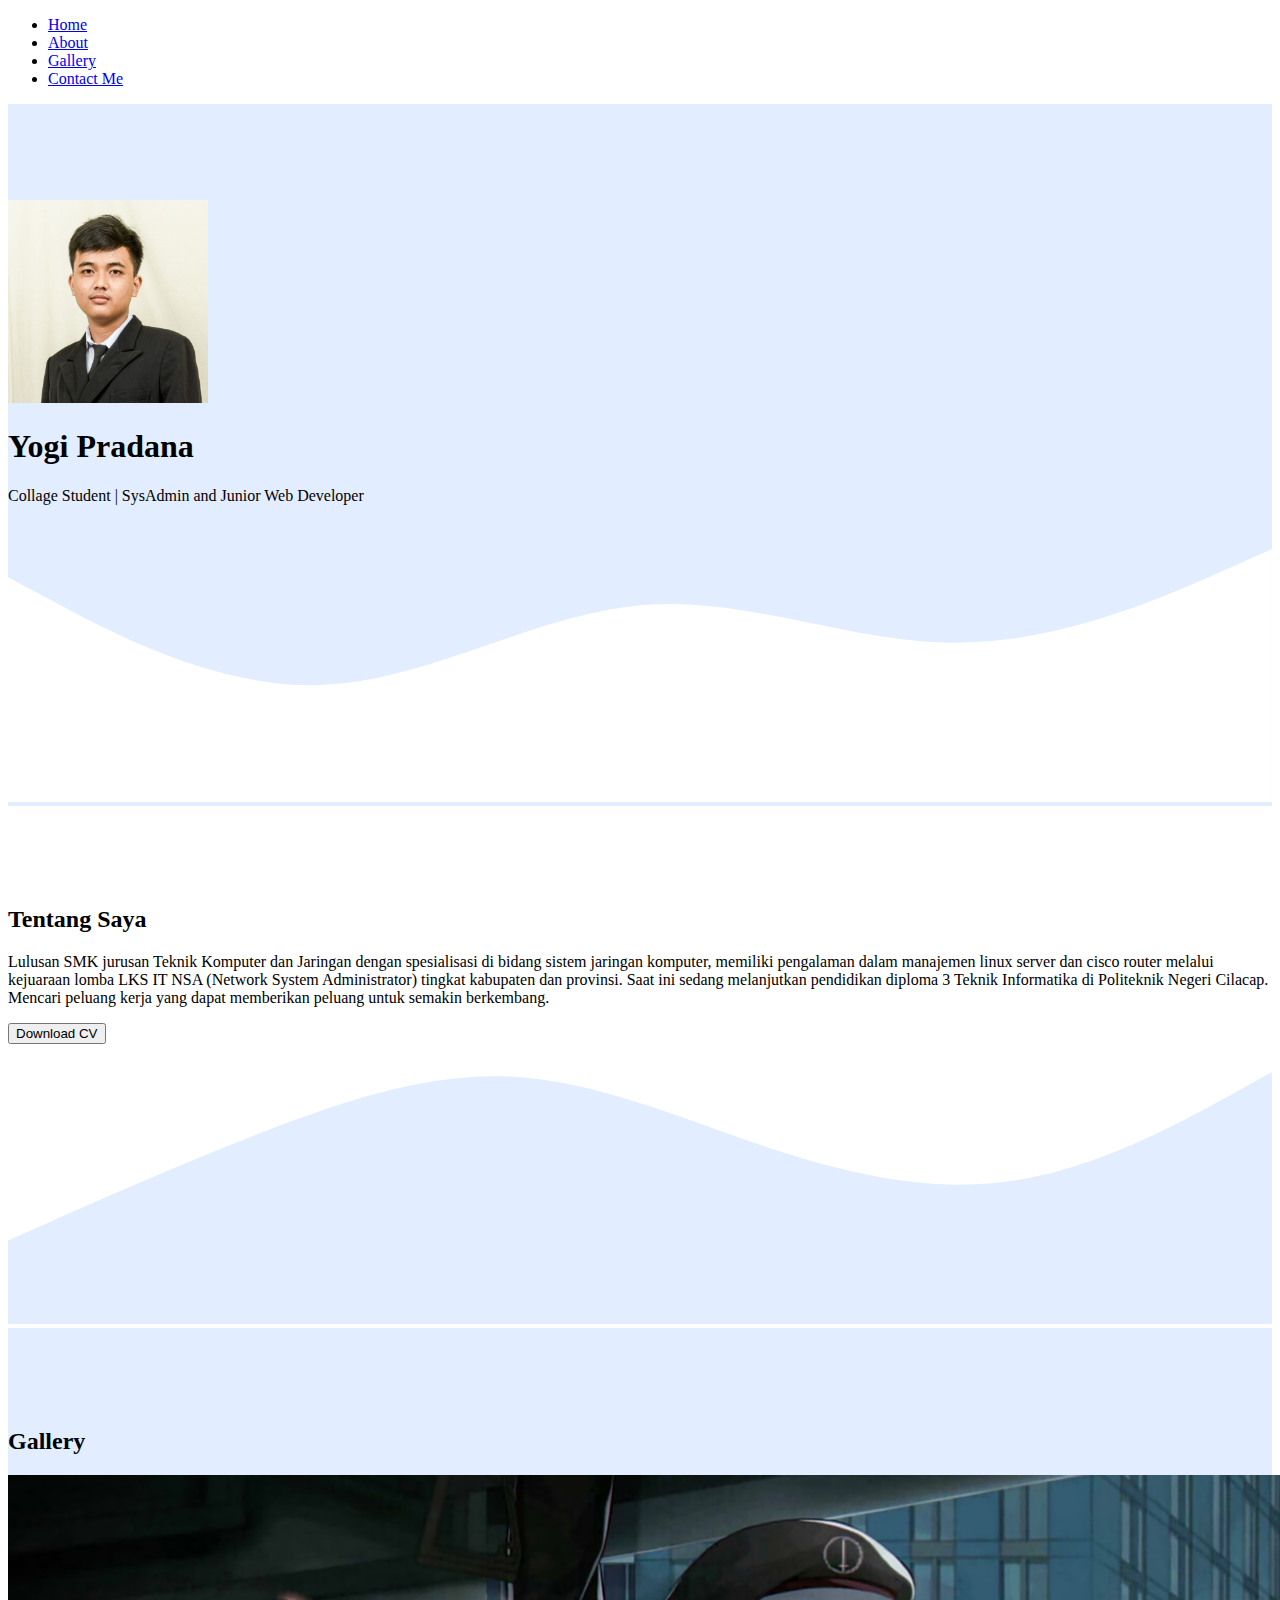
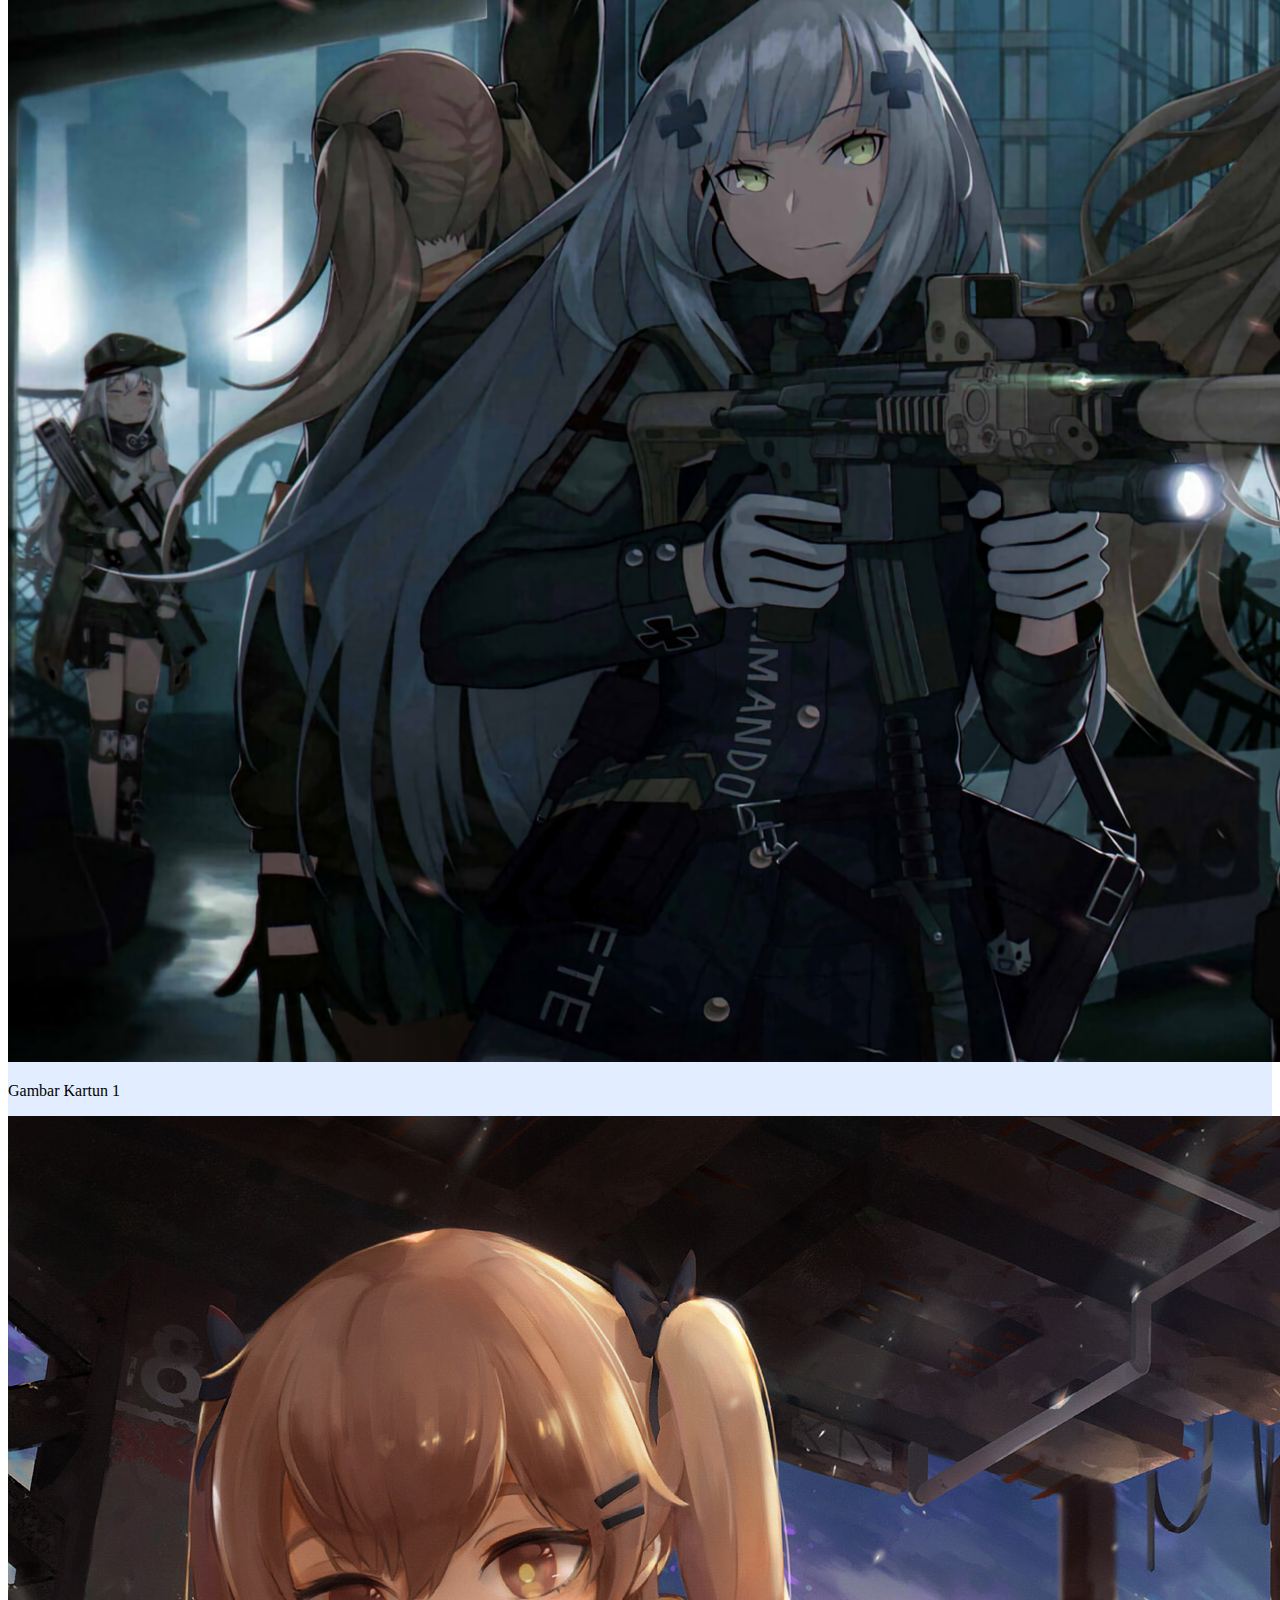
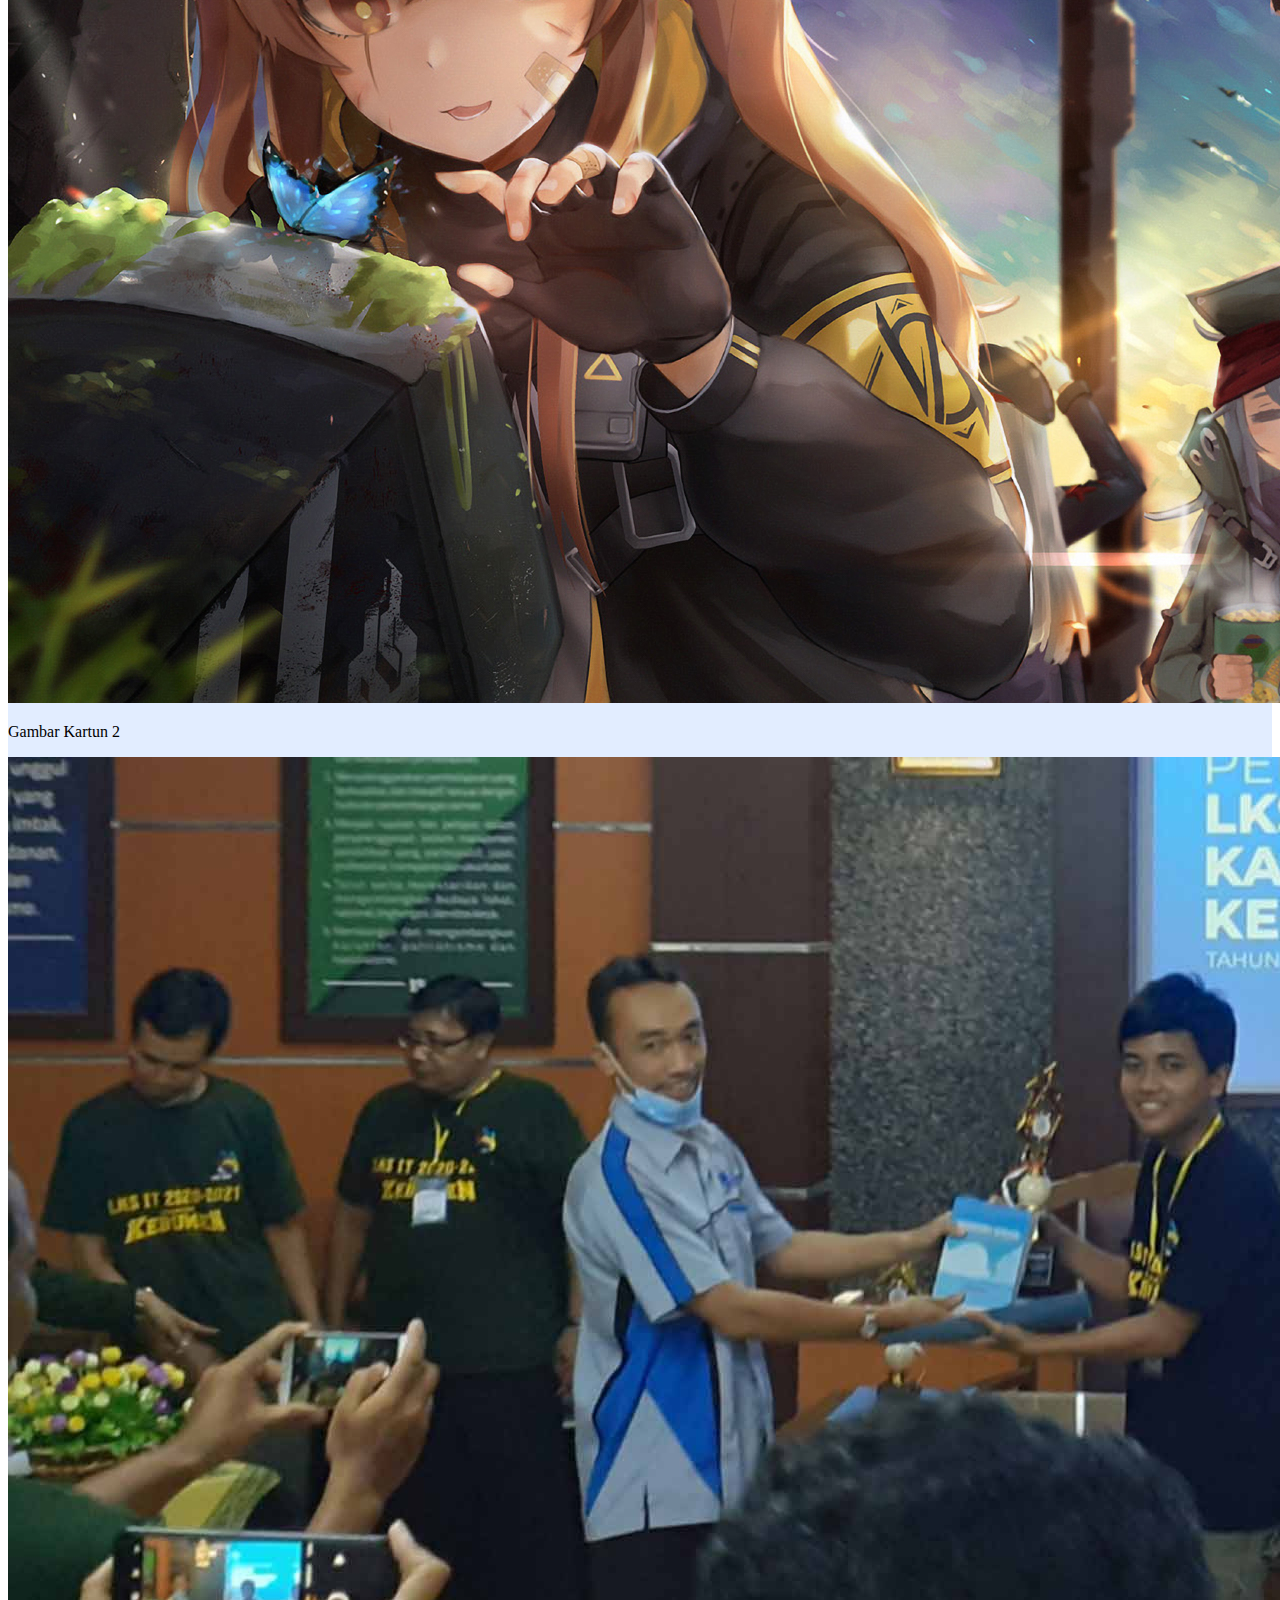
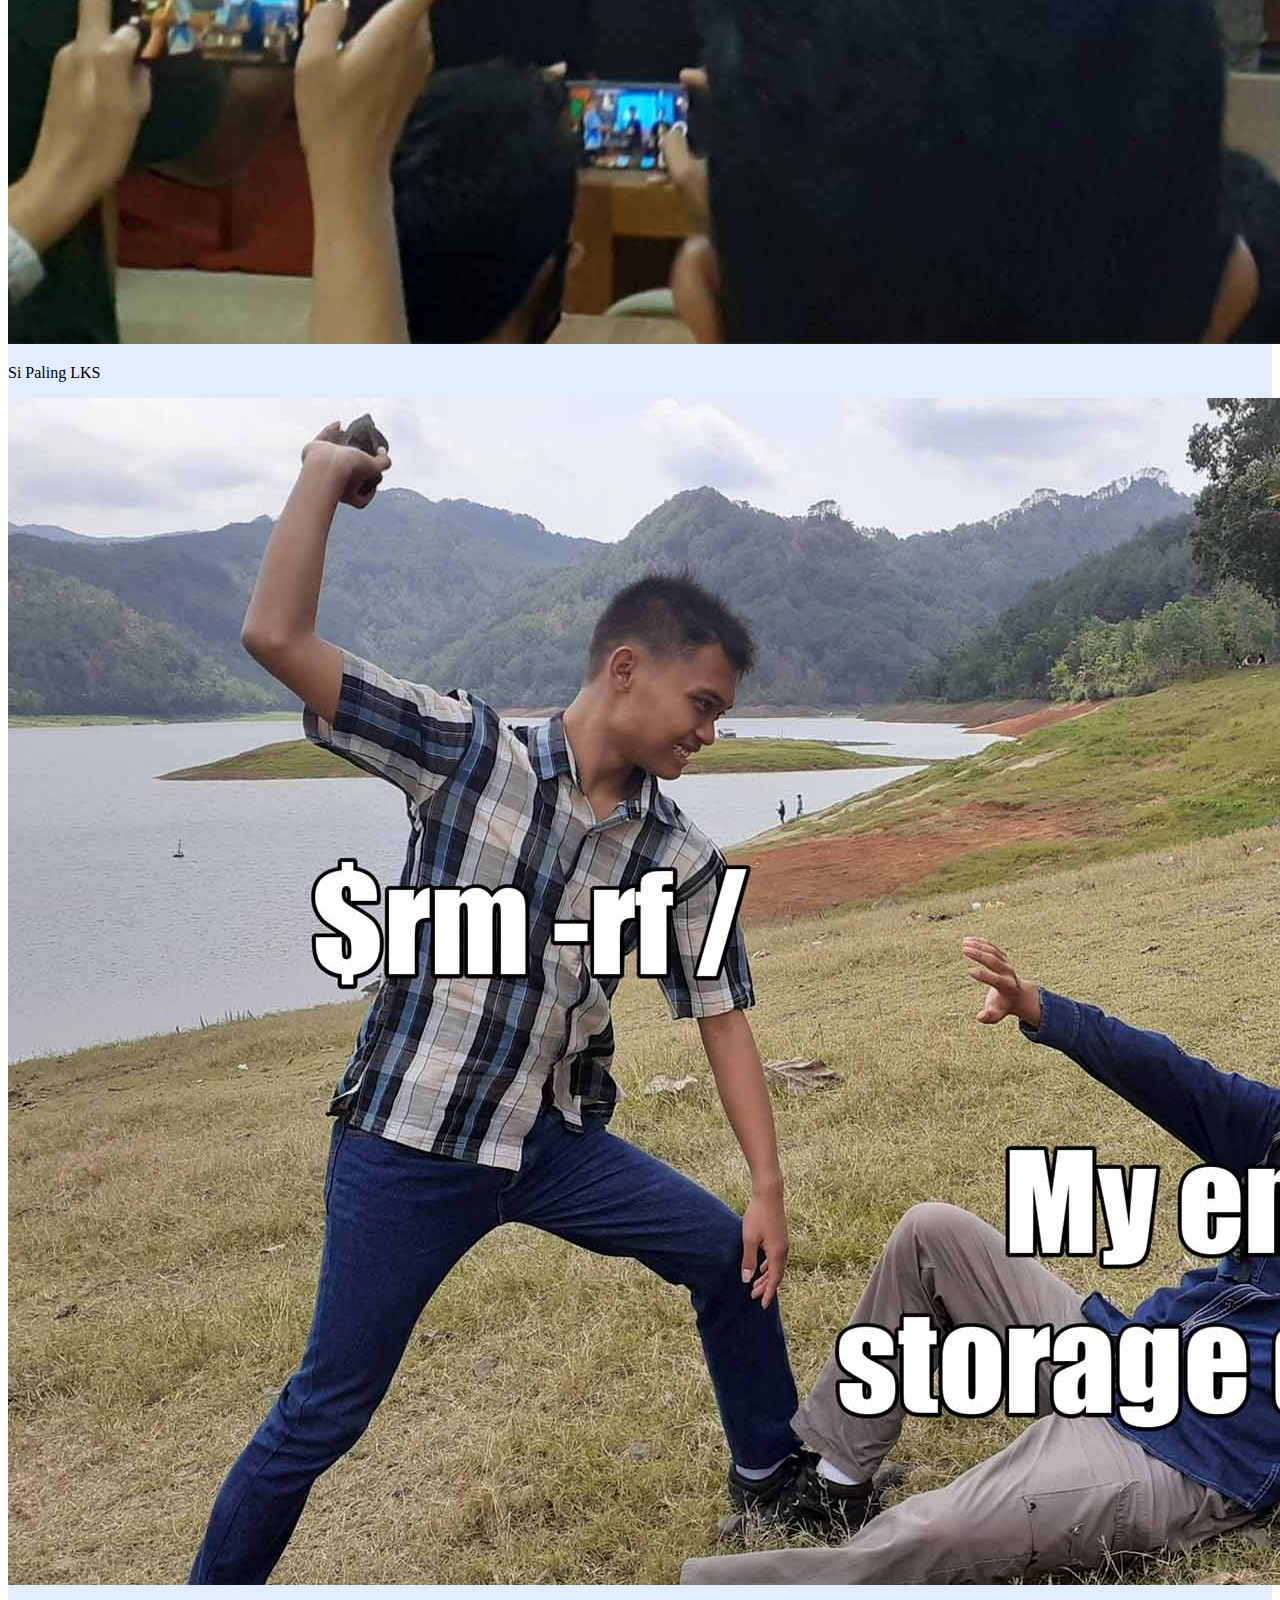
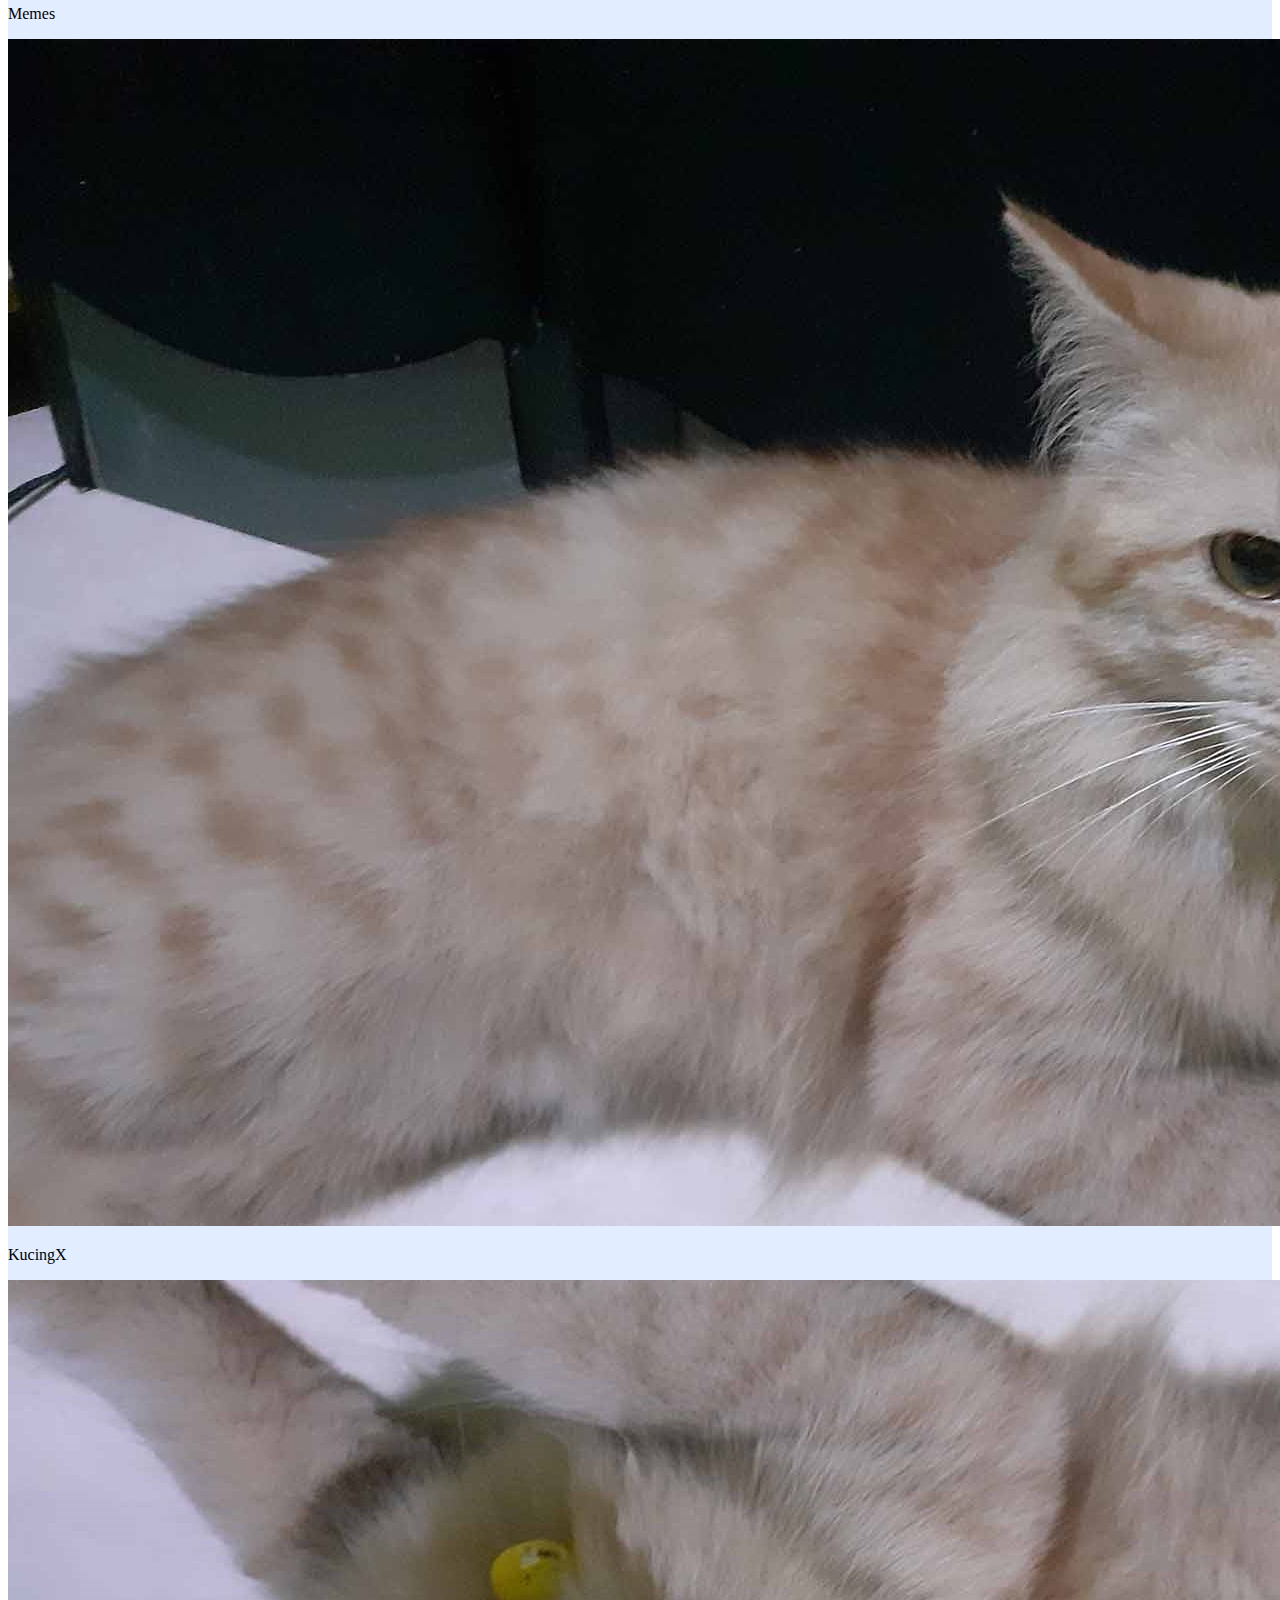
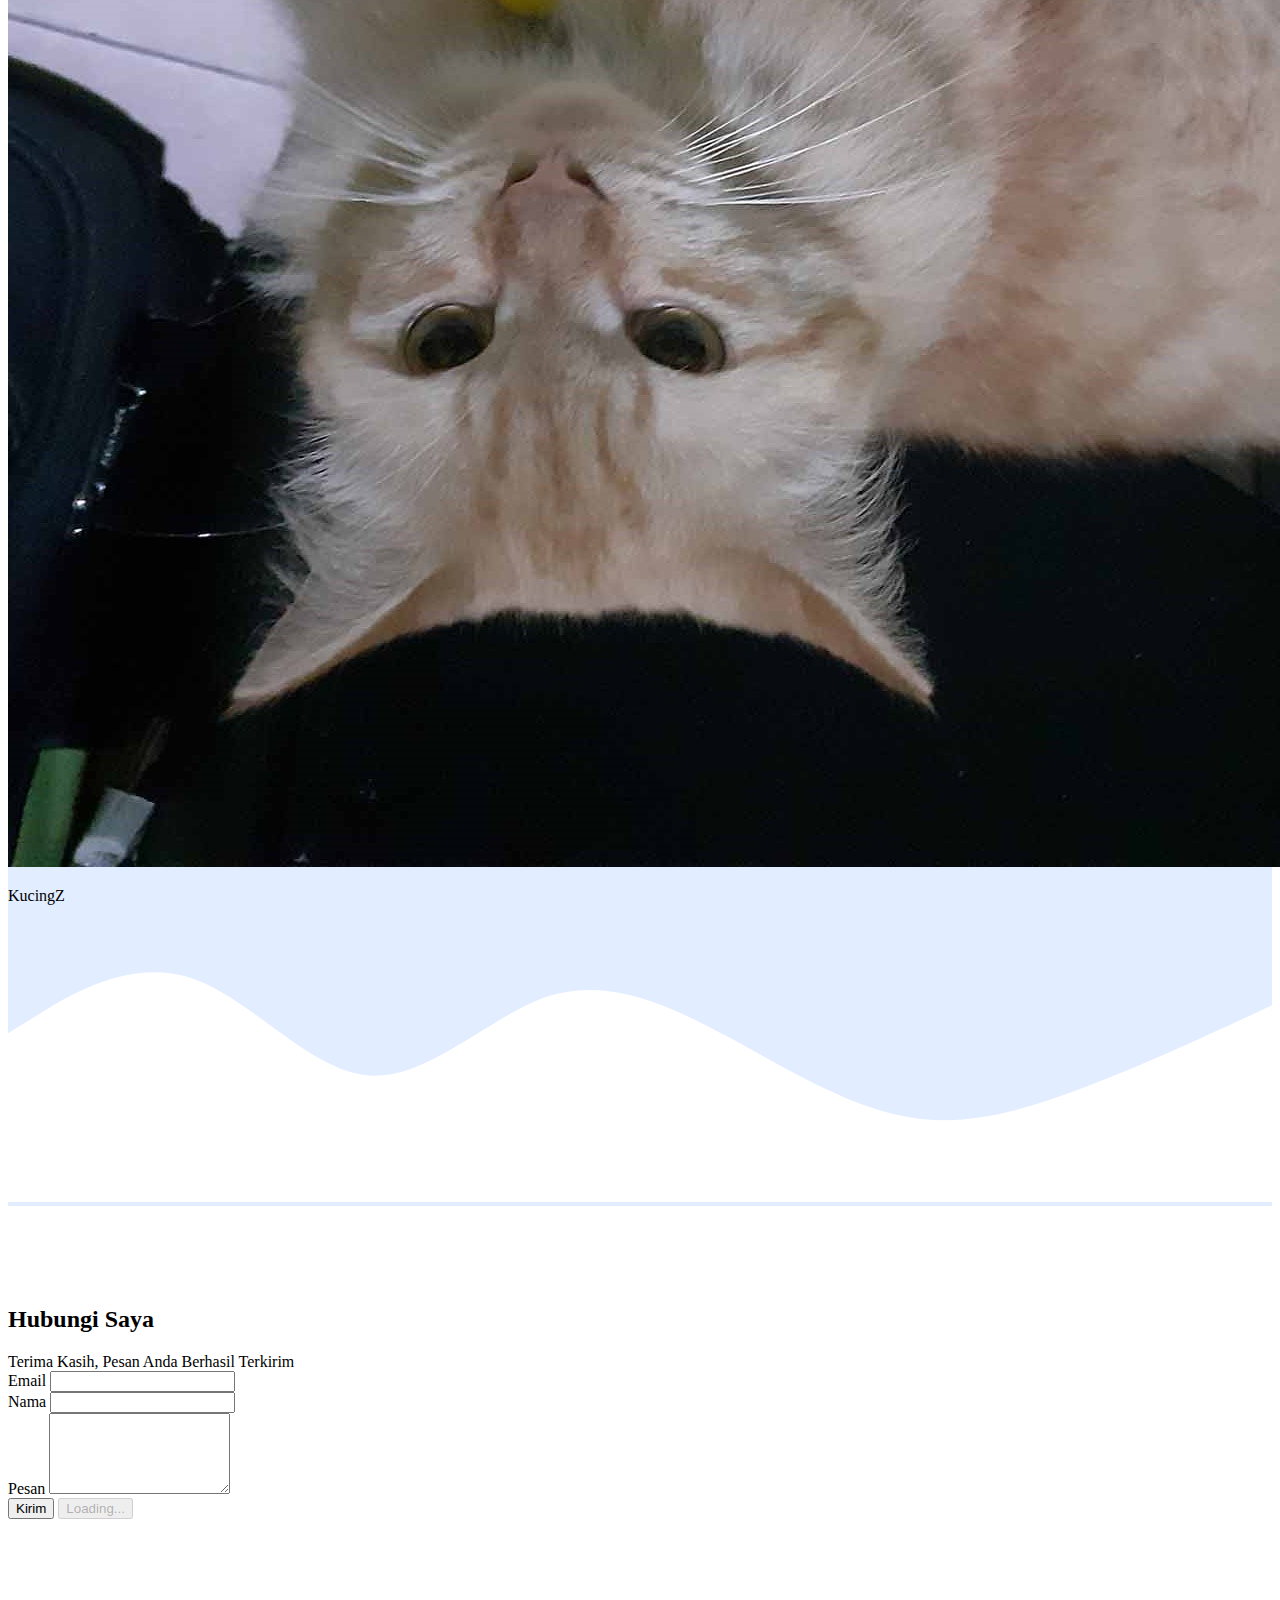
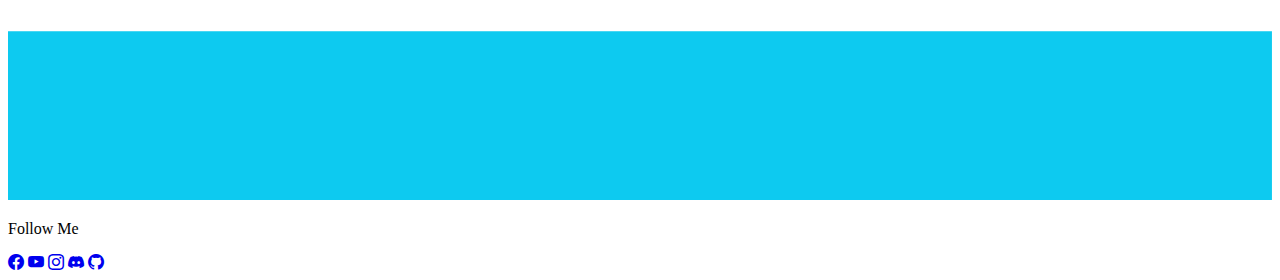
==== index.html @ 31f5e24e "small margin fiks" ====
<!DOCTYPE html>
<html lang="en">
  <head>
    <!-- Required meta tags -->
    <meta charset="utf-8" />
    <meta name="viewport" content="width=device-width, initial-scale=1" />
    <link rel="canonical" href="https://getbootstrap.com/docs/5.2/examples/footers/" />

    <!-- Bootstrap CSS -->
    <!-- <link href="https://cdn.jsdelivr.net/npm/bootstrap@5.0.2/dist/css/bootstrap.min.css" rel="stylesheet" integrity="sha384-EVSTQN3/azprG1Anm3QDgpJLIm9Nao0Yz1ztcQTwFspd3yD65VohhpuuCOmLASjC" crossorigin="anonymous" /> -->
    <link href="https://cdn.jsdelivr.net/npm/bootstrap@5.2.1/dist/css/bootstrap.min.css" rel="stylesheet" integrity="sha384-iYQeCzEYFbKjA/T2uDLTpkwGzCiq6soy8tYaI1GyVh/UjpbCx/TYkiZhlZB6+fzT" crossorigin="anonymous" />

    <!-- Bootstrap icons -->
    <link rel="stylesheet" href="https://cdn.jsdelivr.net/npm/bootstrap-icons@1.9.1/font/bootstrap-icons.css" />
    <!-- My CSS -->
    <link rel="stylesheet" href="style.css" />
    <title>My Portfolio | Yogi Pradana</title>
    <!-- favicon -->
    <link rel="icon" type="image/x-icon" href="img/icon.png" />
  </head>
  <body>
    <!-- js -->
    <script src="https://cdn.jsdelivr.net/npm/bootstrap@5.2.1/dist/js/bootstrap.bundle.min.js" integrity="sha384-u1OknCvxWvY5kfmNBILK2hRnQC3Pr17a+RTT6rIHI7NnikvbZlHgTPOOmMi466C8" crossorigin="anonymous"></script>
    <script src="https://cdn.jsdelivr.net/npm/@popperjs/core@2.11.6/dist/umd/popper.min.js" integrity="sha384-oBqDVmMz9ATKxIep9tiCxS/Z9fNfEXiDAYTujMAeBAsjFuCZSmKbSSUnQlmh/jp3" crossorigin="anonymous"></script>
    <script src="https://cdn.jsdelivr.net/npm/bootstrap@5.2.1/dist/js/bootstrap.min.js" integrity="sha384-7VPbUDkoPSGFnVtYi0QogXtr74QeVeeIs99Qfg5YCF+TidwNdjvaKZX19NZ/e6oz" crossorigin="anonymous"></script>
    <!-- js -->
    <!-- Navbar -->
    <nav class="navbar fixed-top navbar-expand-lg navbar-dark bg-info shadow-sm">
      <div class="container-fluid">
        <!-- <a class="navbar-brand" href="#">Yogi Pradana</a>
        <button class="navbar-toggler" type="button" data-bs-toggle="collapse" data-bs-target="#navbarNav" aria-controls="navbarNav" aria-expanded="false" aria-label="Toggle navigation">
          <span class="navbar-toggler-icon"></span>
        </button> -->
        <div class="collapse navbar-collapse" id="navbarNav">
          <ul class="navbar-nav ms-auto fw-bold">
            <li class="nav-item">
              <a class="nav-link active" aria-current="page" href="#">Home</a>
            </li>
            <li class="nav-item">
              <a class="nav-link" href="index.html#about">About</a>
            </li>
            <li class="nav-item">
              <a class="nav-link" href="index.html#gallery">Gallery</a>
            </li>
            <li class="nav-item">
              <a class="nav-link" href="index.html#contact">Contact Me</a>
            </li>
            <!-- <li class="nav-item">
              <a class="nav-link disabled" href="#" tabindex="-1" aria-disabled="true">Disabled</a>
            </li> -->
          </ul>
        </div>
      </div>
    </nav>
    <!-- Akhir navbar -->

    <!-- Awal Jumbotron -->
    <section class="jumbotron text-center">
      <img src="img/profile.jpg" width="200" class="rounded-circle img-thumbnail" alt="profile" />
      <h1 class="display-4 fw-bold">Yogi Pradana</h1>
      <p class="lead">Collage Student | SysAdmin and Junior Web Developer</p>
      <svg xmlns="http://www.w3.org/2000/svg" viewBox="0 0 1440 320">
        <path
          fill="#ffff"
          fill-opacity="1"
          d="M0,64L60,96C120,128,240,192,360,186.7C480,181,600,107,720,96C840,85,960,139,1080,138.7C1200,139,1320,85,1380,58.7L1440,32L1440,320L1380,320C1320,320,1200,320,1080,320C960,320,840,320,720,320C600,320,480,320,360,320C240,320,120,320,60,320L0,320Z"></path>
      </svg>
    </section>
    <!-- Akhir Jumbotron -->

    <!-- Tentang Saya -->
    <section id="about">
      <div class="container">
        <div class="row">
          <div class="col-md text-center mb-2">
            <h2>Tentang Saya</h2>
          </div>
        </div>
        <div class="row justify-content-center">
          <div class="col-md-10 fs-5">
            <p class="text-center">
              Lulusan SMK jurusan Teknik Komputer dan Jaringan dengan spesialisasi di bidang sistem jaringan komputer, memiliki pengalaman dalam manajemen linux server dan cisco router melalui kejuaraan lomba LKS IT NSA (Network System
              Administrator) tingkat kabupaten dan provinsi. Saat ini sedang melanjutkan pendidikan diploma 3 Teknik Informatika di Politeknik Negeri Cilacap. Mencari peluang kerja yang dapat memberikan peluang untuk semakin berkembang.
            </p>
          </div>
          <div class="row justify-content-">
            <div class="col-md text-center">
              <a href="https://drive.google.com/uc?export=download&id=1575Ppgt3fYRKBHQ22YSwbGCdHGZUOVY0" target="_blank"><button type="button" class="btn btn-primary justify-content-center">Download CV</button></a>
            </div>
          </div>
        </div>
      </div>
      <svg xmlns="http://www.w3.org/2000/svg" viewBox="0 0 1440 320">
        <path
          fill="#e2edff"
          fill-opacity="1"
          d="M0,224L48,202.7C96,181,192,139,288,101.3C384,64,480,32,576,37.3C672,43,768,85,864,117.3C960,149,1056,171,1152,154.7C1248,139,1344,85,1392,58.7L1440,32L1440,320L1392,320C1344,320,1248,320,1152,320C1056,320,960,320,864,320C768,320,672,320,576,320C480,320,384,320,288,320C192,320,96,320,48,320L0,320Z"></path>
      </svg>
    </section>
    <!-- Akhir Tentang Saya -->

    <!-- Gallery -->
    <section id="gallery">
      <div class="container">
        <div class="row text-center">
          <div class="col mb-2">
            <h2>Gallery</h2>
          </div>
        </div>
        <div class="row mb-3 mt-3">
          <div class="col-md-4">
            <div class="card">
              <img src="img/1.png" class="card-img-top" alt="gambar1" />
              <div class="card-body">
                <p class="card-text text-center">Gambar Kartun 1</p>
              </div>
            </div>
          </div>
          <div class="col-md-4">
            <div class="card mb-3 mt-3">
              <img src="img/2.jpg" class="card-img-top" alt="gambar2" />
              <div class="card-body">
                <p class="card-text text-center">Gambar Kartun 2</p>
              </div>
            </div>
          </div>
          <div class="col-md-4">
            <div class="card mb-3">
              <img src="img/3.jpg" class="card-img-top" alt="gambar3" />
              <div class="card-body">
                <p class="card-text text-center">Si Paling LKS</p>
              </div>
            </div>
          </div>
          <div class="col-md-4">
            <div class="card mb-3 mt-3">
              <img src="img/4.jpg" class="card-img-top" alt="gambar4" />
              <div class="card-body">
                <p class="card-text text-center">Memes</p>
              </div>
            </div>
          </div>
          <div class="col-md-4">
            <div class="card mb-3 mt-3">
              <img src="img/5.jpg" class="card-img-top" alt="gambar5" />
              <div class="card-body">
                <p class="card-text text-center">KucingX</p>
              </div>
            </div>
          </div>
          <div class="col-md-4">
            <div class="card mb-3 mt-3">
              <img src="img/6.jpg" class="card-img-top" alt="gambar6" />
              <div class="card-body">
                <p class="card-text text-center">KucingZ</p>
              </div>
            </div>
          </div>
        </div>
      </div>
      <svg xmlns="http://www.w3.org/2000/svg" viewBox="0 0 1440 320">
        <path
          fill="#ffffff"
          fill-opacity="1"
          d="M0,128L34.3,106.7C68.6,85,137,43,206,64C274.3,85,343,171,411,176C480,181,549,107,617,85.3C685.7,64,754,96,823,133.3C891.4,171,960,213,1029,224C1097.1,235,1166,213,1234,186.7C1302.9,160,1371,128,1406,112L1440,96L1440,320L1405.7,320C1371.4,320,1303,320,1234,320C1165.7,320,1097,320,1029,320C960,320,891,320,823,320C754.3,320,686,320,617,320C548.6,320,480,320,411,320C342.9,320,274,320,206,320C137.1,320,69,320,34,320L0,320Z"></path>
      </svg>
    </section>
    <!-- Akhir Gallery -->
    <!-- contact -->
    <section id="contact" class="">
      <div class="container">
        <div class="row text-center">
          <div class="col mb-3">
            <h2>Hubungi Saya</h2>
          </div>
        </div>
        <div class="row justify-content-center">
          <div class="col-md-6">
            <form name="chat-to-sheet">
              <div class="mb-3">
                <div class="alert alert-success my-alert d-none" role="alert">
                  Terima Kasih, Pesan Anda Berhasil Terkirim
                </div>
                <label for="inputemail" class="form-label">Email</label>
                <input type="email" class="form-control" id="exampleInputEmail1" aria-describedby="emailHelp" name="email" />
              </div>
              <div class="mb-3">
                <label for="inpunama" class="form-label">Nama</label>
                <input type="text" class="form-control" id="exampleInputEmail1" aria-describedby="emailHelp" name="nama"/>
              </div>
              <div class="mb-3">
                <label for="inputpesan" class="form-label">Pesan</label>
                <textarea class="form-control" id="exampleFormControlTextarea1" rows="5" name="pesan"></textarea>
              </div>
                <button type="submit" class="btn btn-primary btn-kirim"name="kirim">Kirim</button>                              
                  <button class="btn btn-primary d-none btn-loading" type="button" disabled>
                    <span class="spinner-border spinner-border-sm" role="status" aria-hidden="true"></span>
                    Loading...
                  </button>            
            </form>
          </div>
        </div>
      </div>
      <svg xmlns="http://www.w3.org/2000/svg" viewBox="0 0 1440 320"><path fill="#0dcaf0" fill-opacity="1" d="M0,32L0,128L1440,128L1440,320L0,320L0,320Z"></path></svg>
    </section>
    <!-- akhir contact -->
    <!-- Footer -->

    <footer class="text-center text-white bg-info pb-1">
      <div class="container text-center">
        <div class="row align-items-end">
          </div>
          <div class="col-md-12 text-end position text-white bg-info">
            <!-- <p class="text-center">Created by <a class="text-white fw-bold" href="https://web.facebook.com/narindra.yogi/">Yogi Pradana</a> with Bootstrap</p> -->
            <p class="text-end col-sm-13 fw-bold">Follow Me</p>
            <div class="social-links text-white fs-4">
              <a href="https://web.facebook.com/narindra.yogi" target="_blank" class="facebook text-white"><i class="bi bi-facebook"></i></a>
              <a href="https://www.youtube.com/channel/UC6unf58Q50a_u0FAsQ5kyIQ/videos?view=0&sort=p" target="_blank" class="youtube text-white"><i class="bi bi-youtube"></i></a>
              <a href="https://www.instagram.com/yogip002/" target="_blank" class="instagram text-white"><i class="bi bi-instagram"></i></a>
              <a href="https://discord.com/users/450547182131478530" target="_blank" class="discord text-white"><i class="bi bi-discord"></i></a>
              <a href="https://github.com/yogip45" target="_blank" class="github text-white"><i class="bi bi-github"></i></a>
            </div>
            </div>
          </div>
        </div>
      </div>
    </footer>
    <!-- Akhir Footer -->
    <!-- Optional JavaScript; choose one of the two! -->

    <!-- Option 1: Bootstrap Bundle with Popper -->
    <script src="https://cdn.jsdelivr.net/npm/bootstrap@5.0.2/dist/js/bootstrap.bundle.min.js" integrity="sha384-MrcW6ZMFYlzcLA8Nl+NtUVF0sA7MsXsP1UyJoMp4YLEuNSfAP+JcXn/tWtIaxVXM" crossorigin="anonymous"></script>
    <!-- Script contact me -->
    <script>
      const scriptURL = 'https://script.google.com/macros/s/AKfycbxegKwSNc08OpRqLY_p-WSJpnHQUKtKfq9tXF5GsJ275Es0_7fk9TvOTKkXPz61747D1Q/exec'
      const form = document.forms['chat-to-sheet']
      const btnKirim = document.querySelector('.btn-kirim');
      const btnLoading = document.querySelector('.btn-loading');
      const myAlert = document.querySelector('.my-alert');

    
      form.addEventListener('submit', (e) => {
        e.preventDefault()
        //tombol submit ditekan
        //show loading unshow kirim
        btnLoading.classList.toggle('d-none')
        btnKirim.classList.toggle('d-none')
        
        fetch(scriptURL, { method: 'POST', body: new FormData(form)})
        .then(response => {
          btnLoading.classList.toggle('d-none')
          btnKirim.classList.toggle('d-none')    
          myAlert.classList.toggle('d-none') 
          form.reset()                 
          console.log('Success!', response)})
        .catch(error => console.error('Error!', error.message))
      })
    </script>
    <!-- akhir contact me -->
  </body>
</html>
---- style.css ----
.jumbotron {
  background-color: #e2edff;
  padding-top: 6rem;
}
#gallery {
  background-color: #e2edff;
}
section {
  padding-top: 5rem;
}
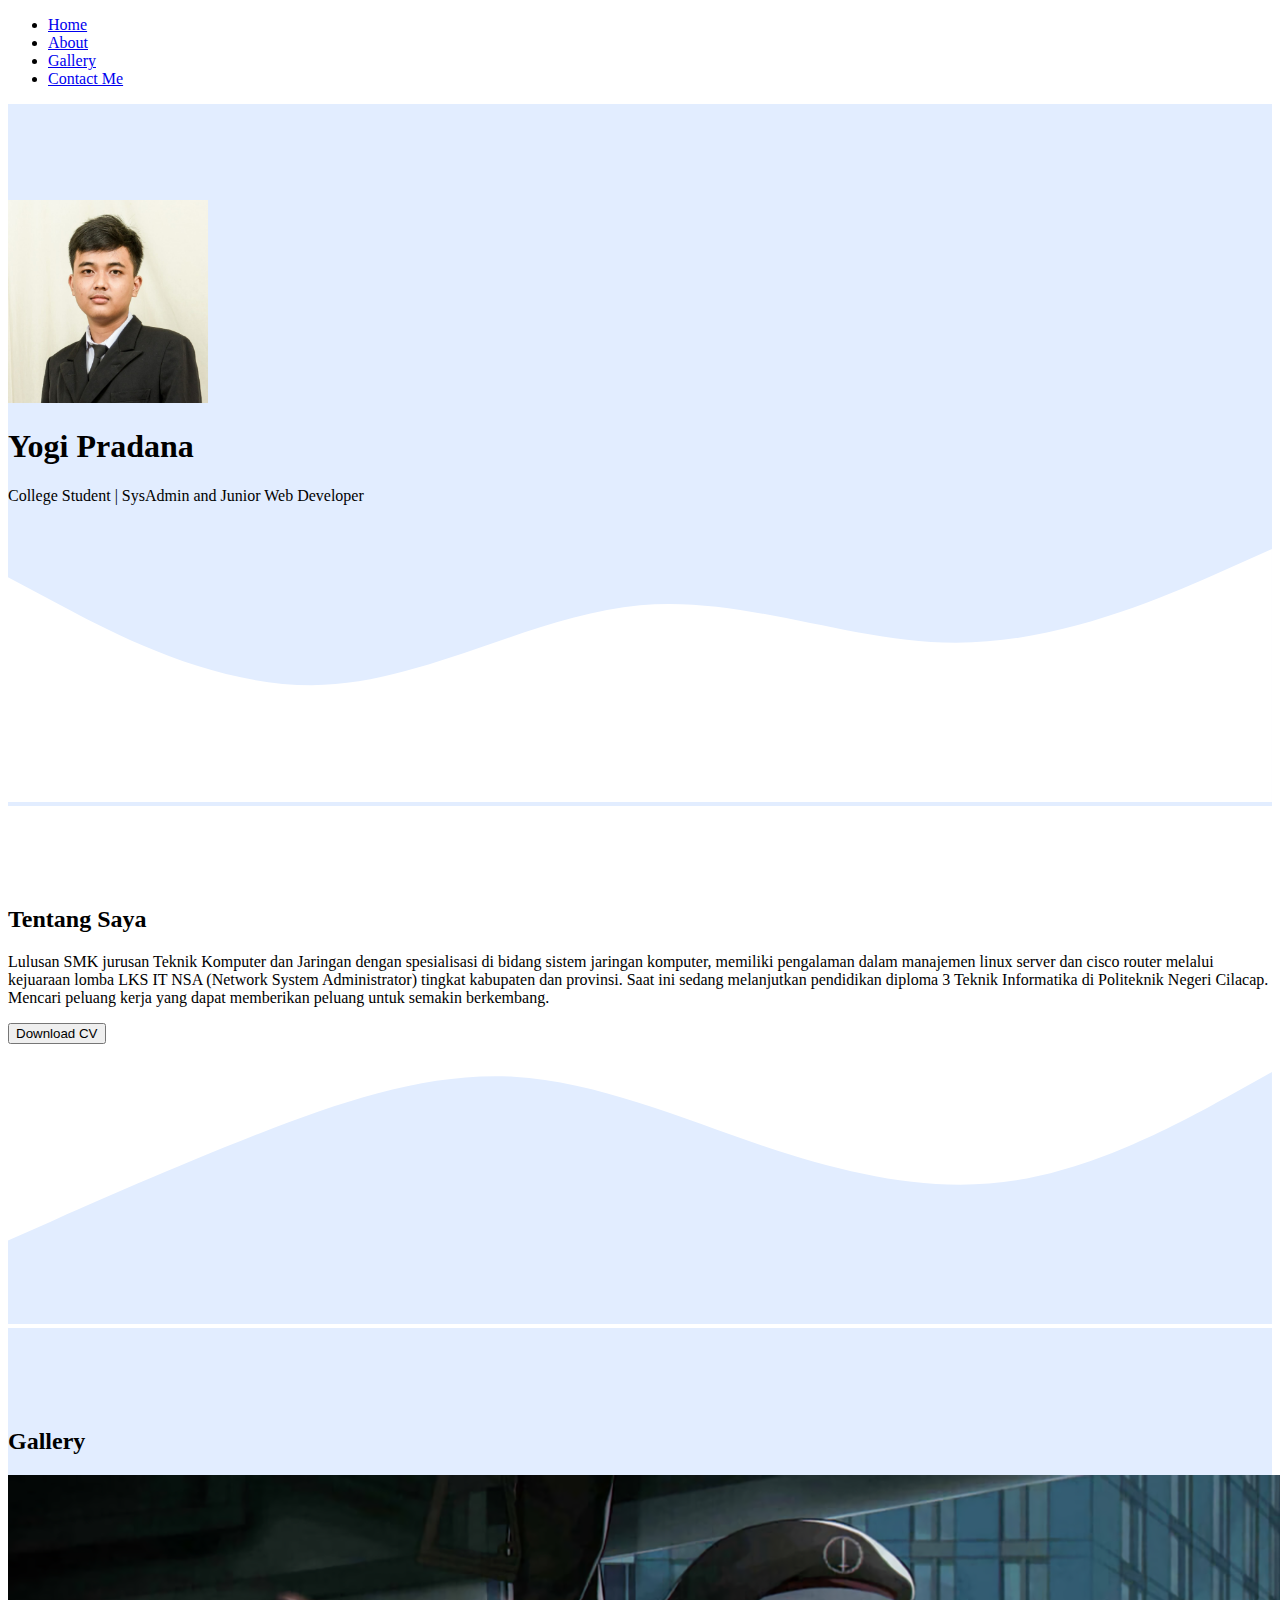
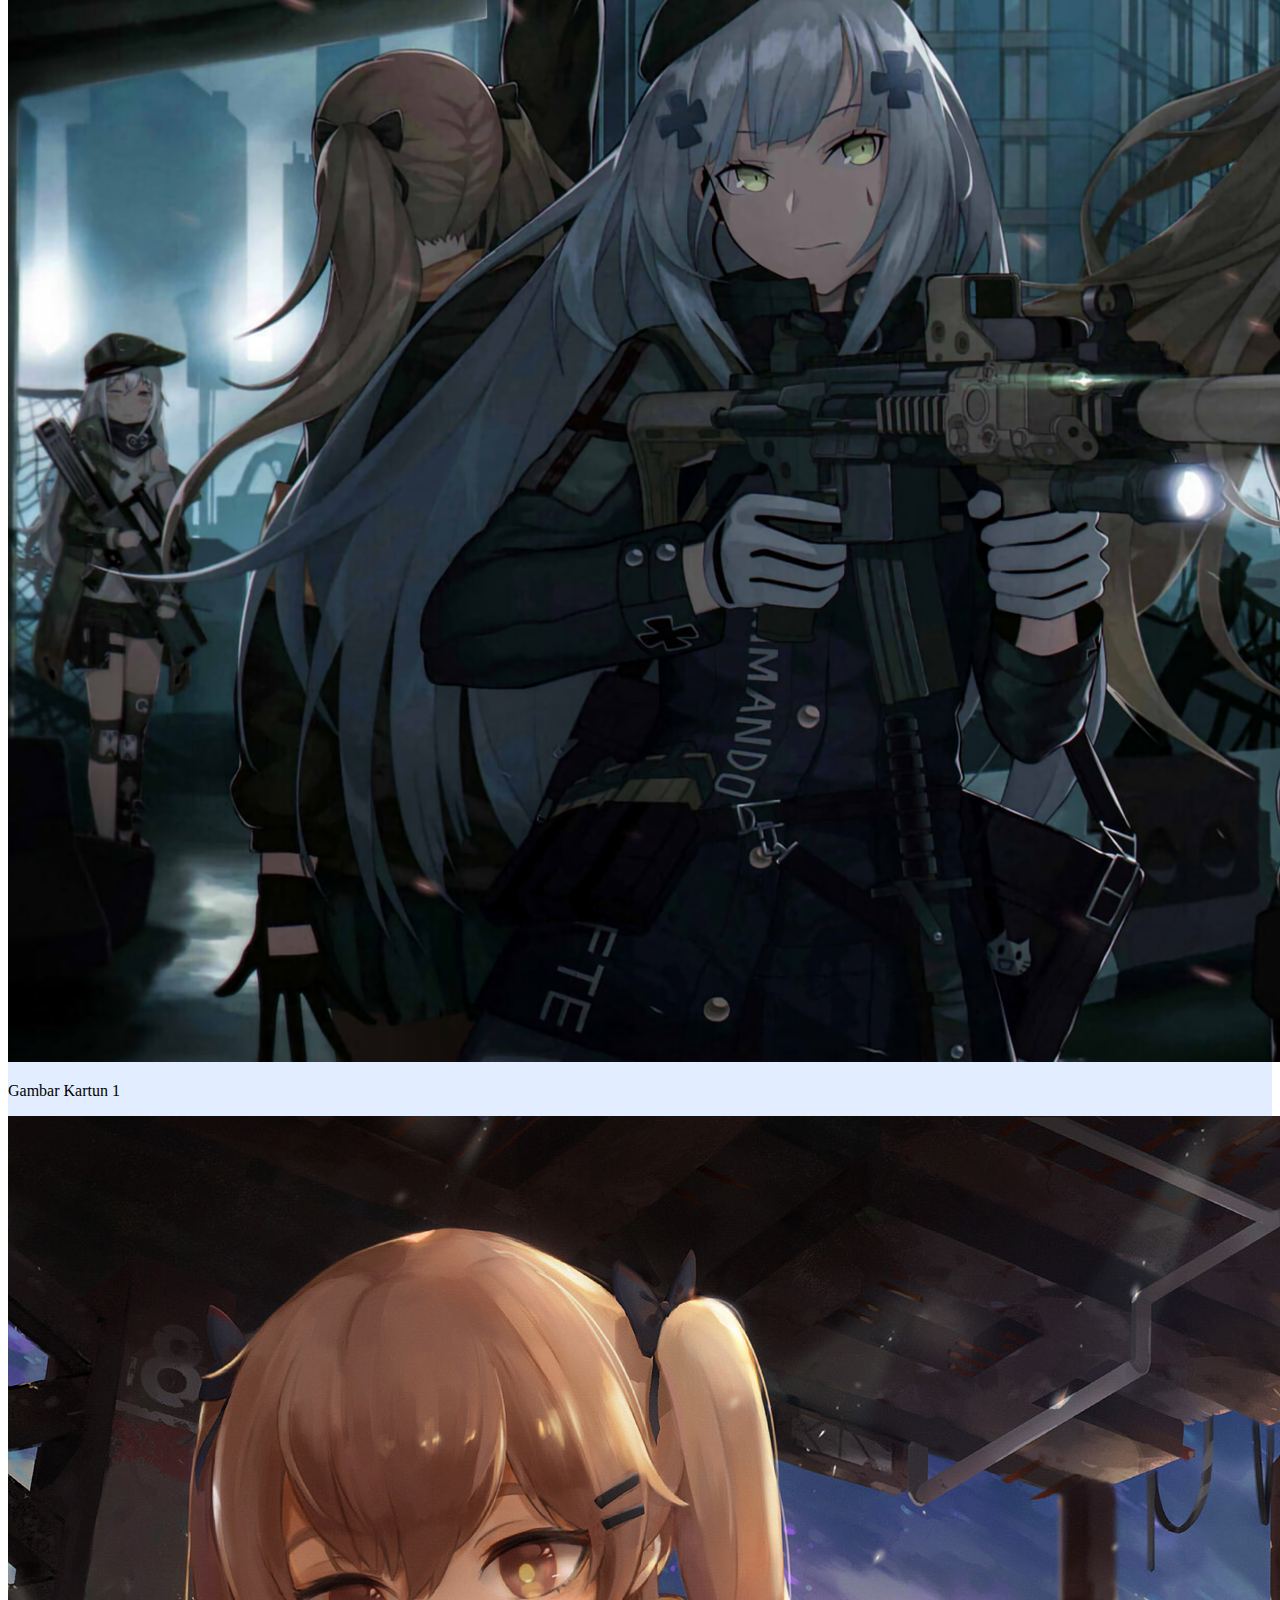
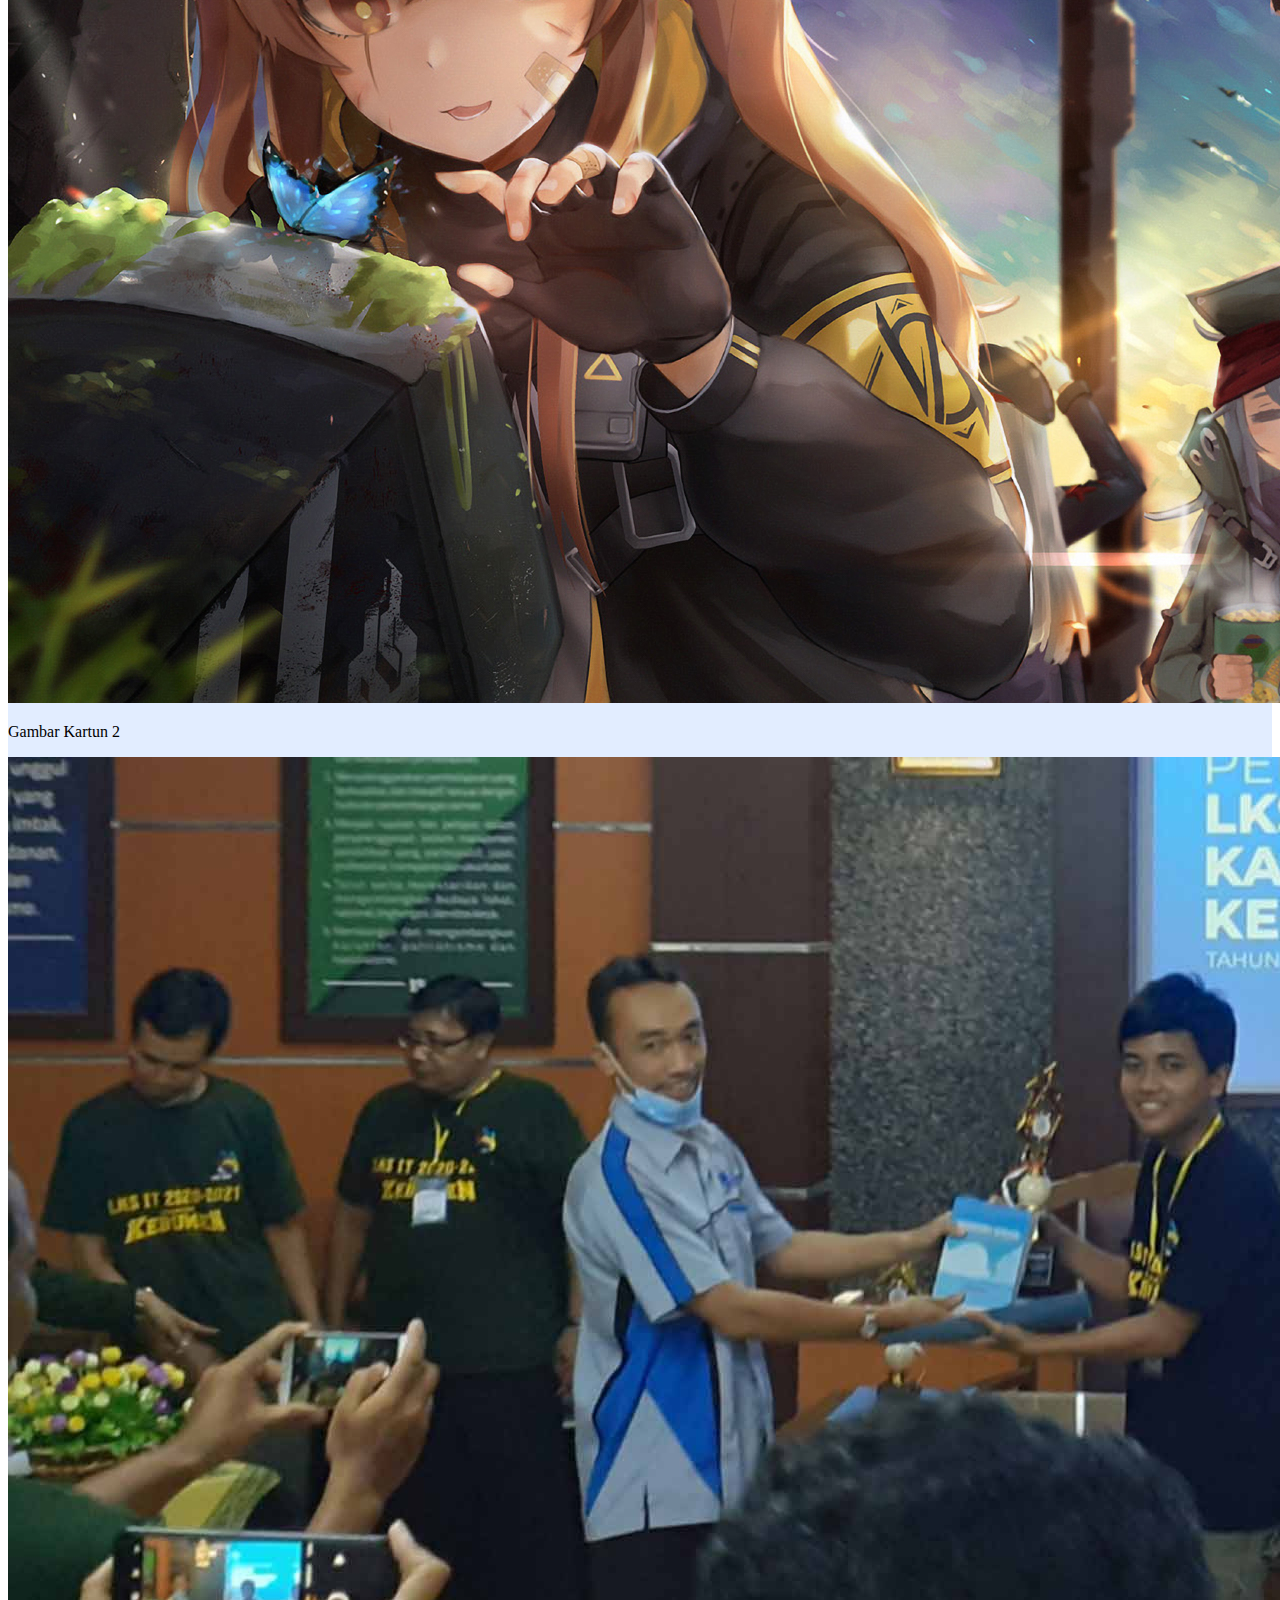
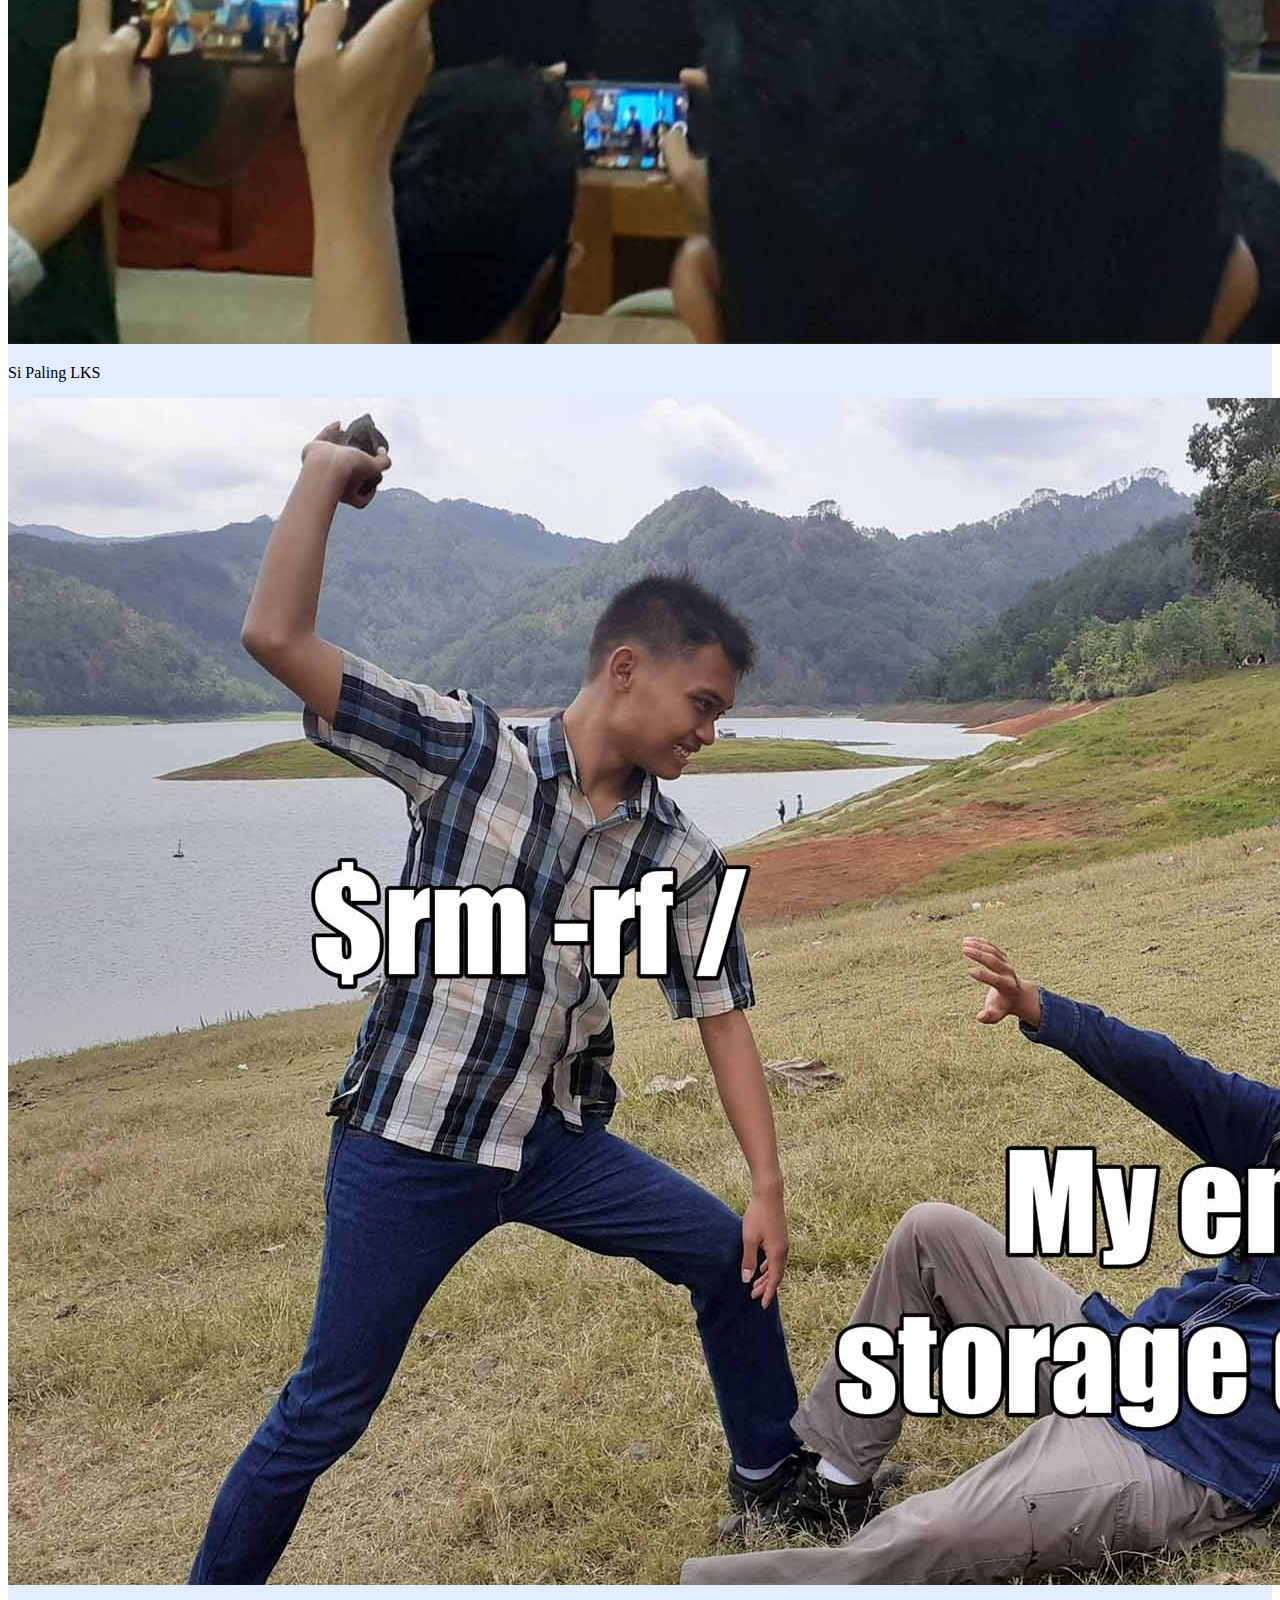
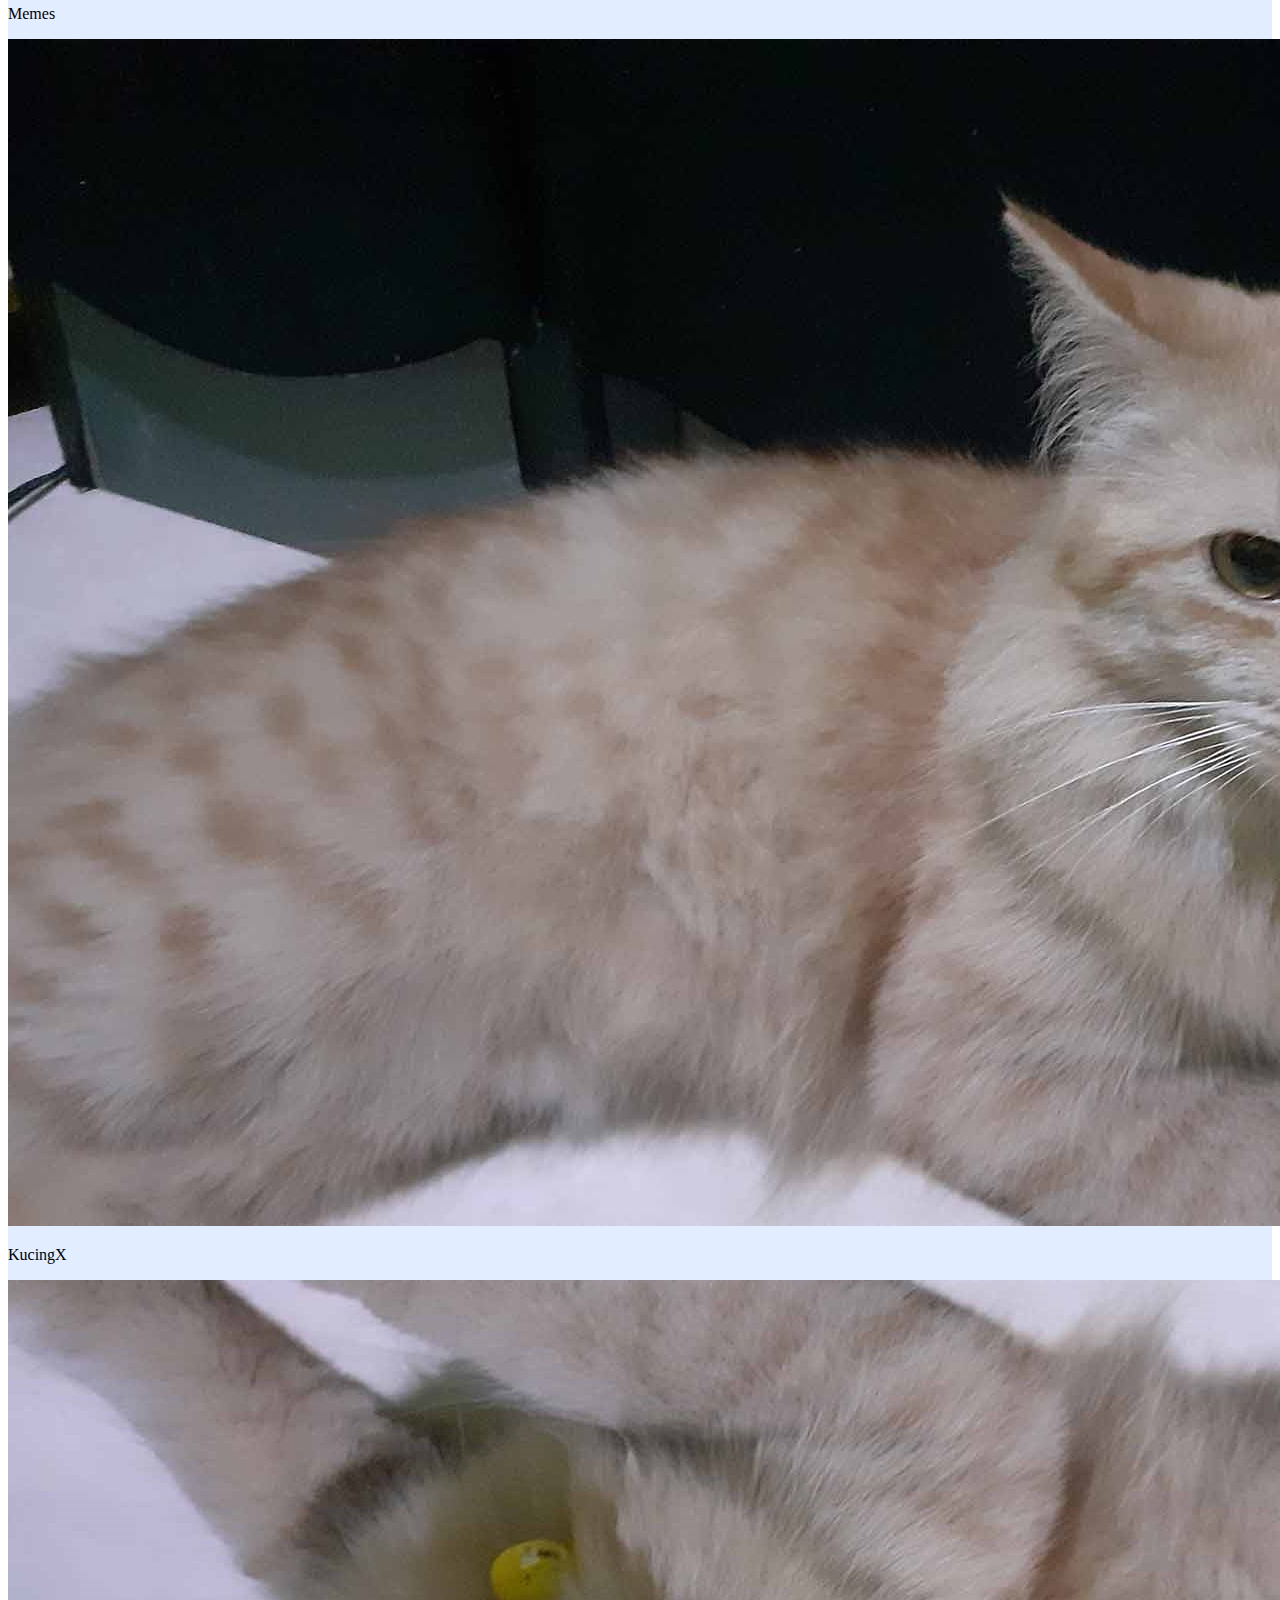
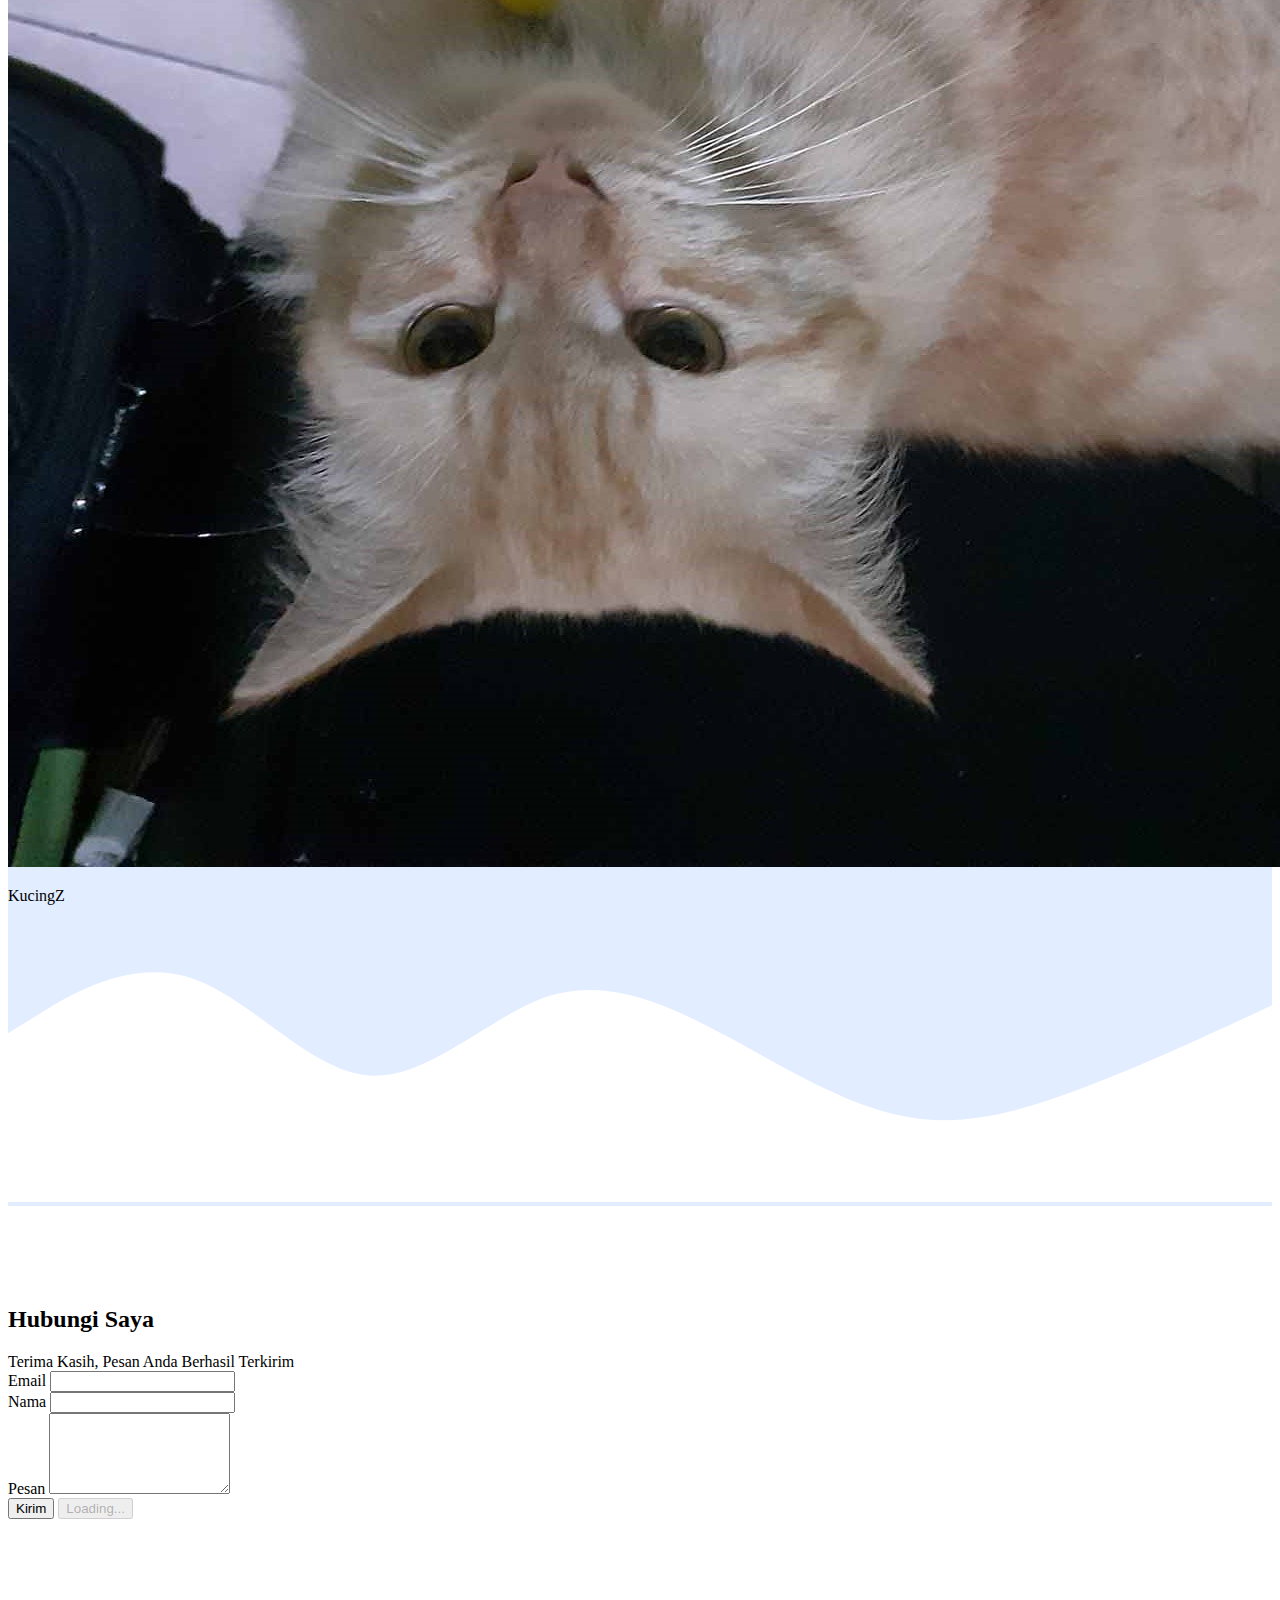
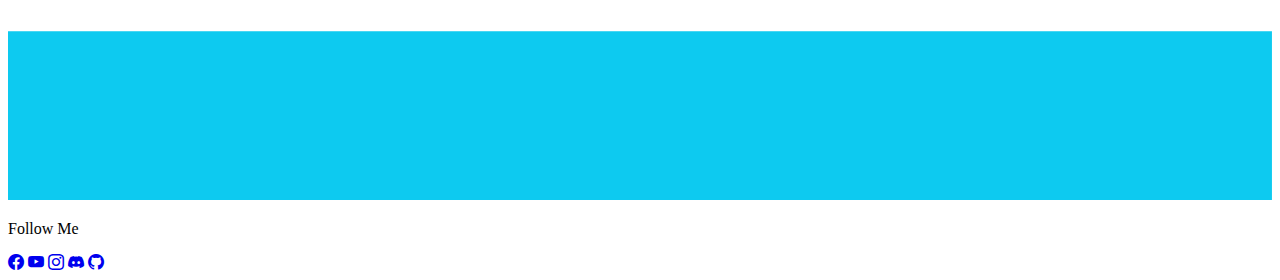
==== commit 5362e14e: "small typo fixs" ====
--- a/index.html
+++ b/index.html
@@ -34,10 +34,10 @@
         <div class="collapse navbar-collapse" id="navbarNav">
           <ul class="navbar-nav ms-auto fw-bold">
             <li class="nav-item">
-              <a class="nav-link active" aria-current="page" href="#">Home</a>
-            </li>
-            <li class="nav-item">
-              <a class="nav-link" href="index.html#about">About</a>
+              <a class="nav-link active" aria-current="page" href="#home">Home</a>
+            </li>
+            <li class="nav-item">
+              <a class="nav-link" href="index.html#about" href=>About</a>
             </li>
             <li class="nav-item">
               <a class="nav-link" href="index.html#gallery">Gallery</a>
@@ -57,8 +57,8 @@
     <!-- Awal Jumbotron -->
     <section class="jumbotron text-center">
       <img src="img/profile.jpg" width="200" class="rounded-circle img-thumbnail" alt="profile" />
-      <h1 class="display-4 fw-bold">Yogi Pradana</h1>
-      <p class="lead">Collage Student | SysAdmin and Junior Web Developer</p>
+      <h1 id="home" class="display-4 fw-bold">Yogi Pradana</h1>
+      <p class="lead">College Student | SysAdmin and Junior Web Developer</p>
       <svg xmlns="http://www.w3.org/2000/svg" viewBox="0 0 1440 320">
         <path
           fill="#ffff"
@@ -106,7 +106,7 @@
           <div class="col mb-2">
             <h2>Gallery</h2>
           </div>
-        </div>
+        </div>  
         <div class="row mb-3 mt-3">
           <div class="col-md-4">
             <div class="card">
@@ -117,7 +117,7 @@
             </div>
           </div>
           <div class="col-md-4">
-            <div class="card mb-3 mt-3">
+            <div class="card mb-3">
               <img src="img/2.jpg" class="card-img-top" alt="gambar2" />
               <div class="card-body">
                 <p class="card-text text-center">Gambar Kartun 2</p>
--- a/style.css
+++ b/style.css
@@ -8,3 +8,6 @@
 section {
   padding-top: 5rem;
 }
+body {
+  position: relative;
+}
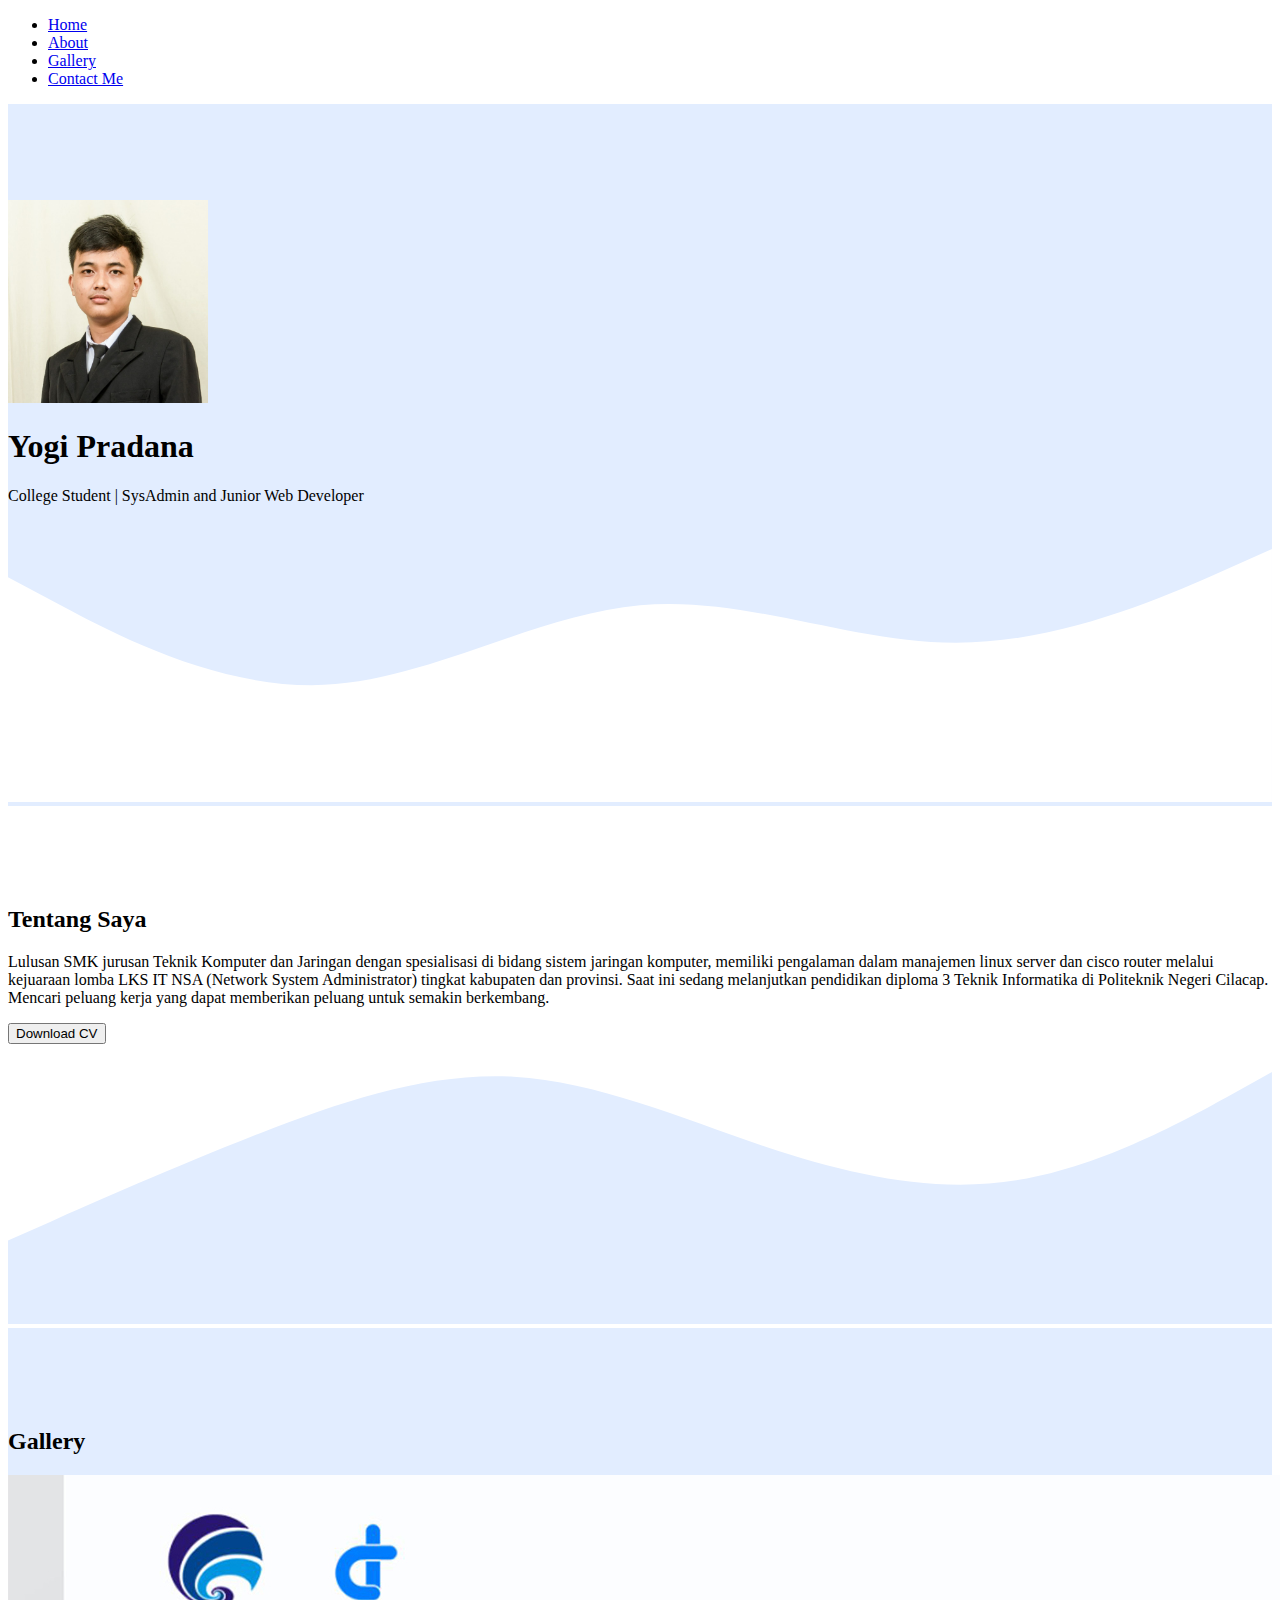
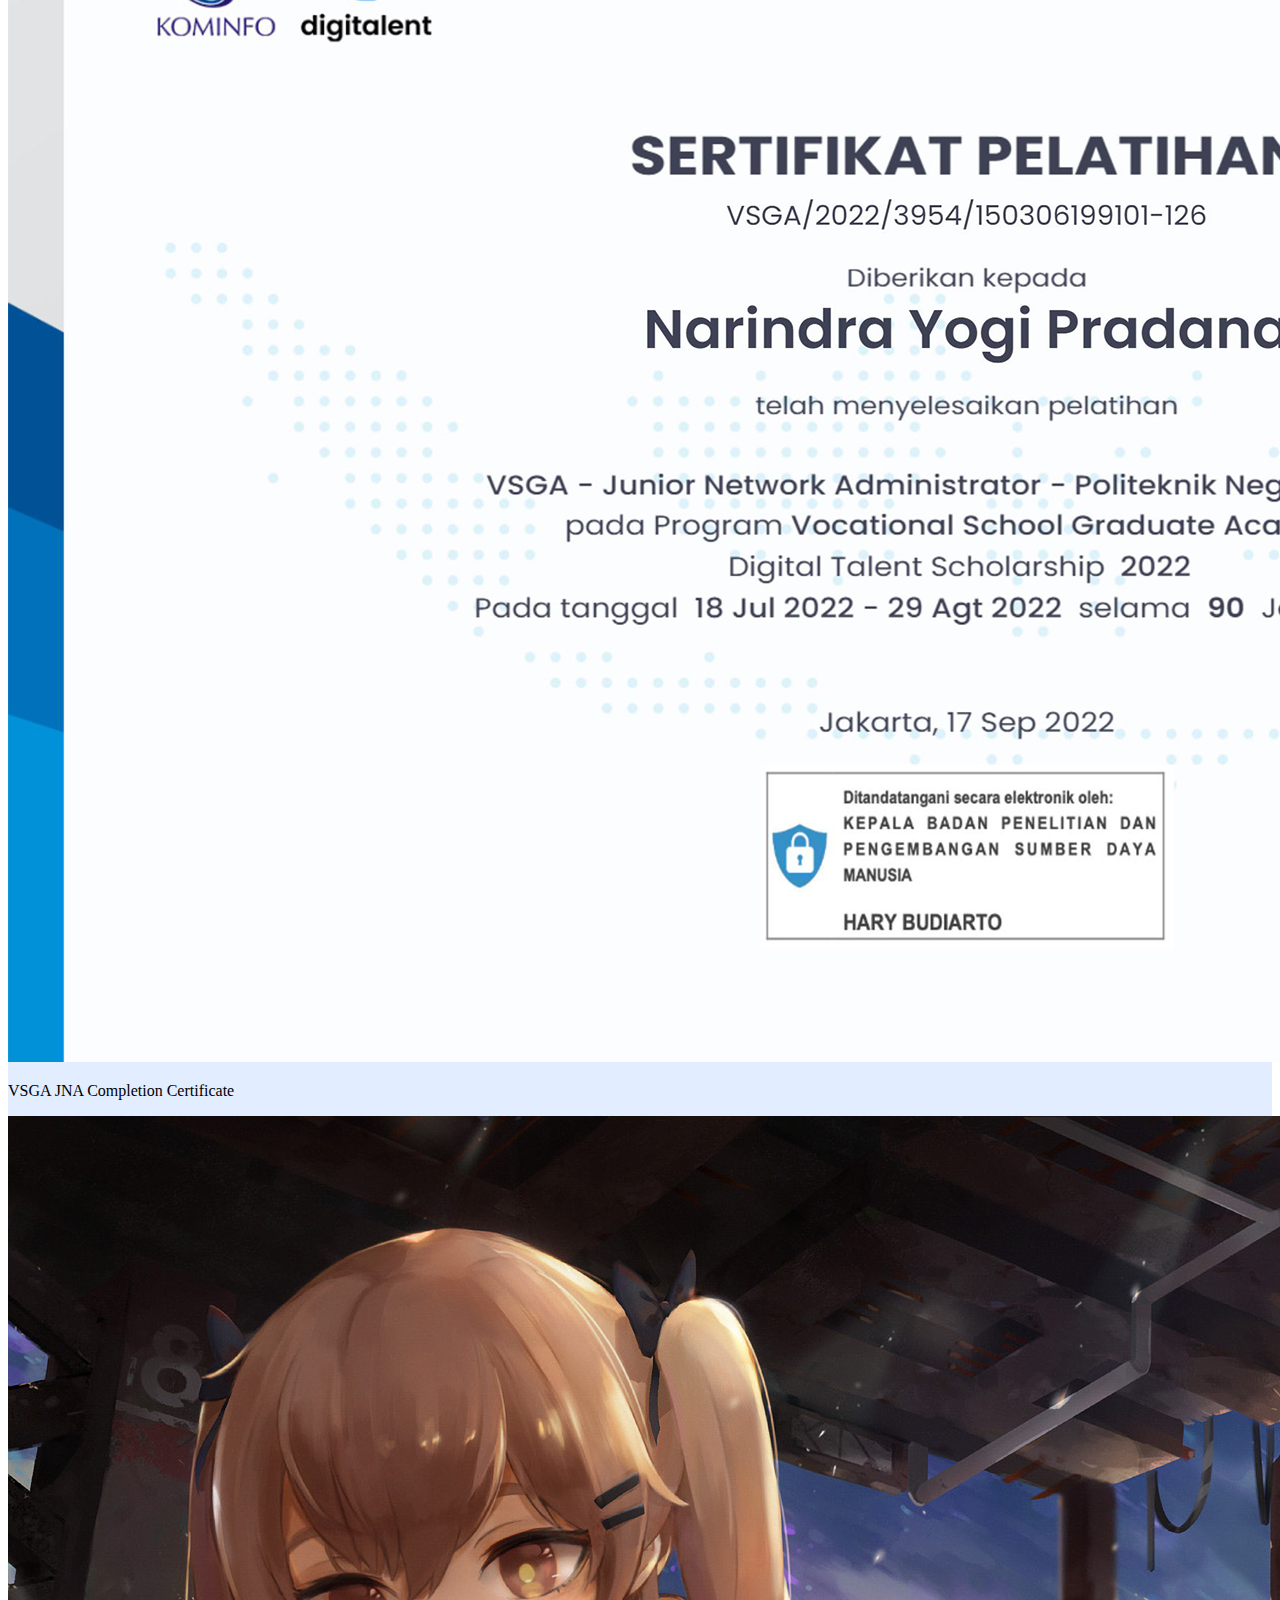
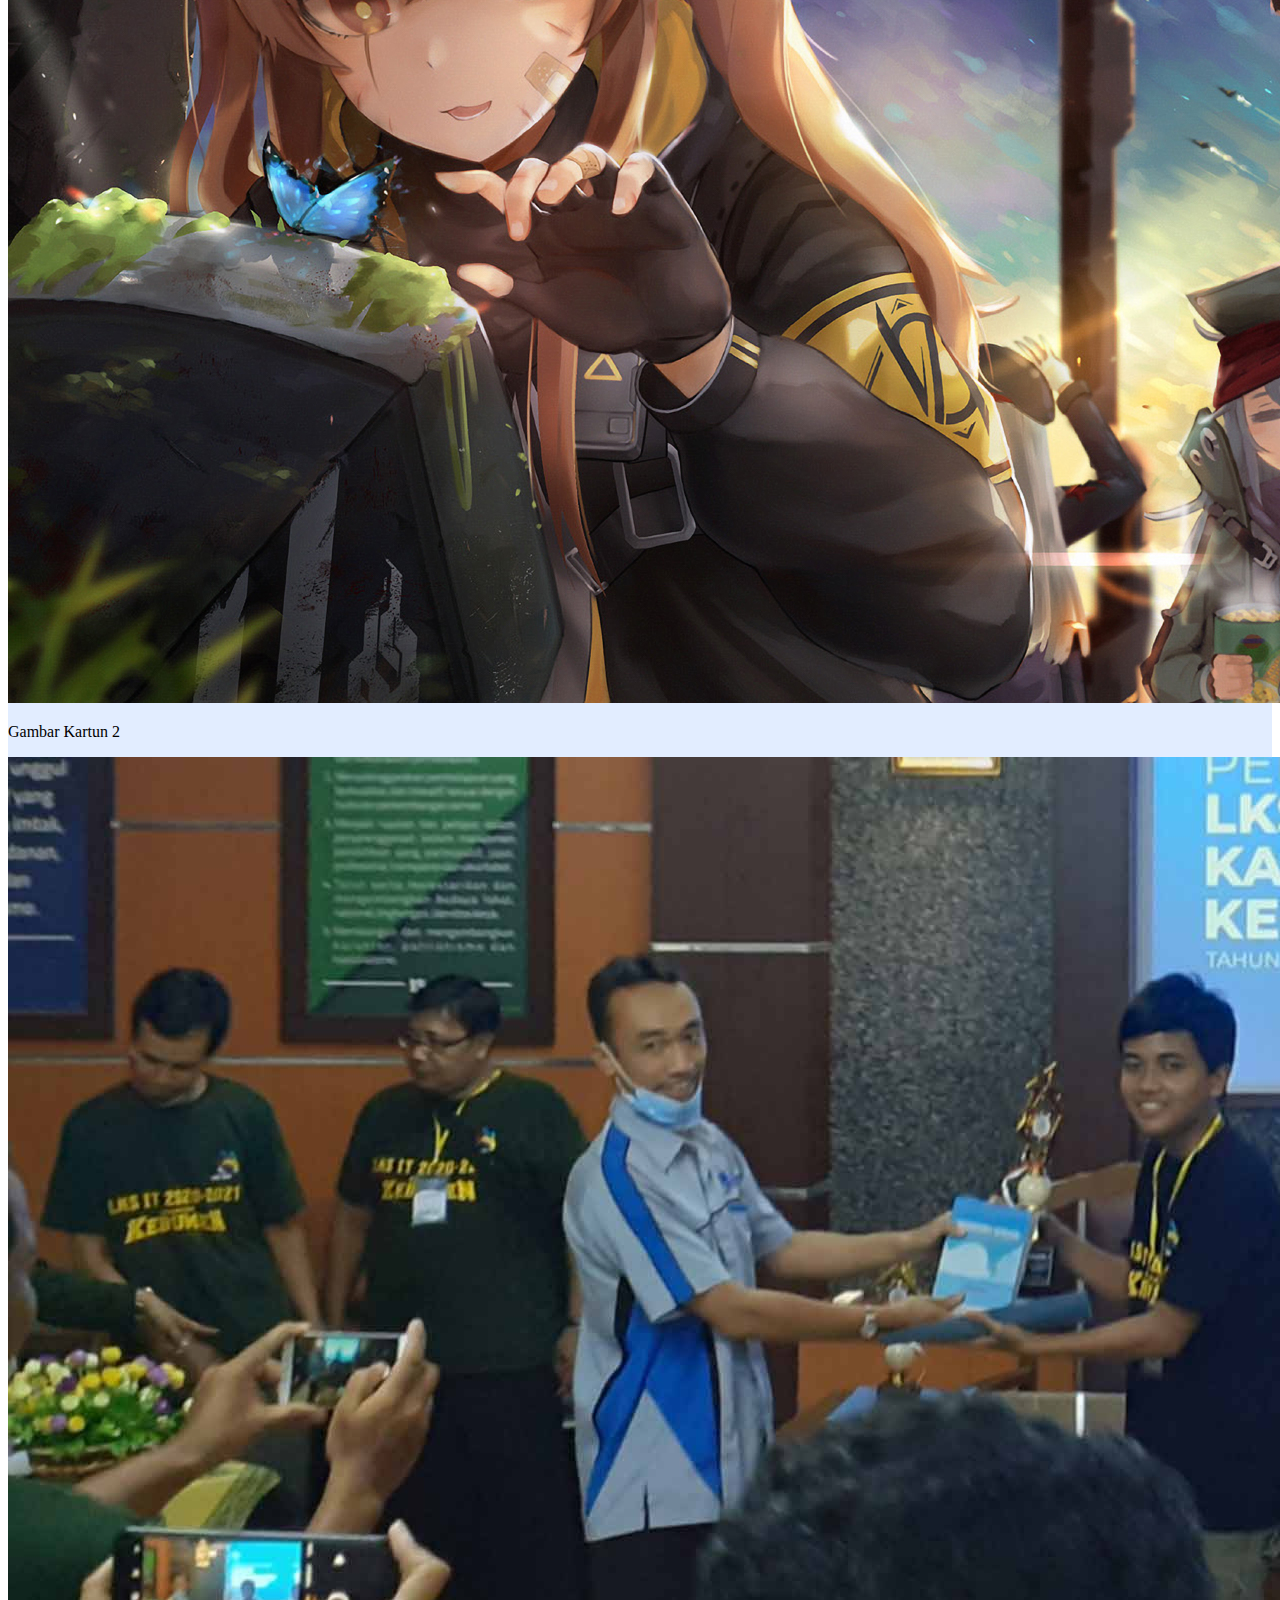
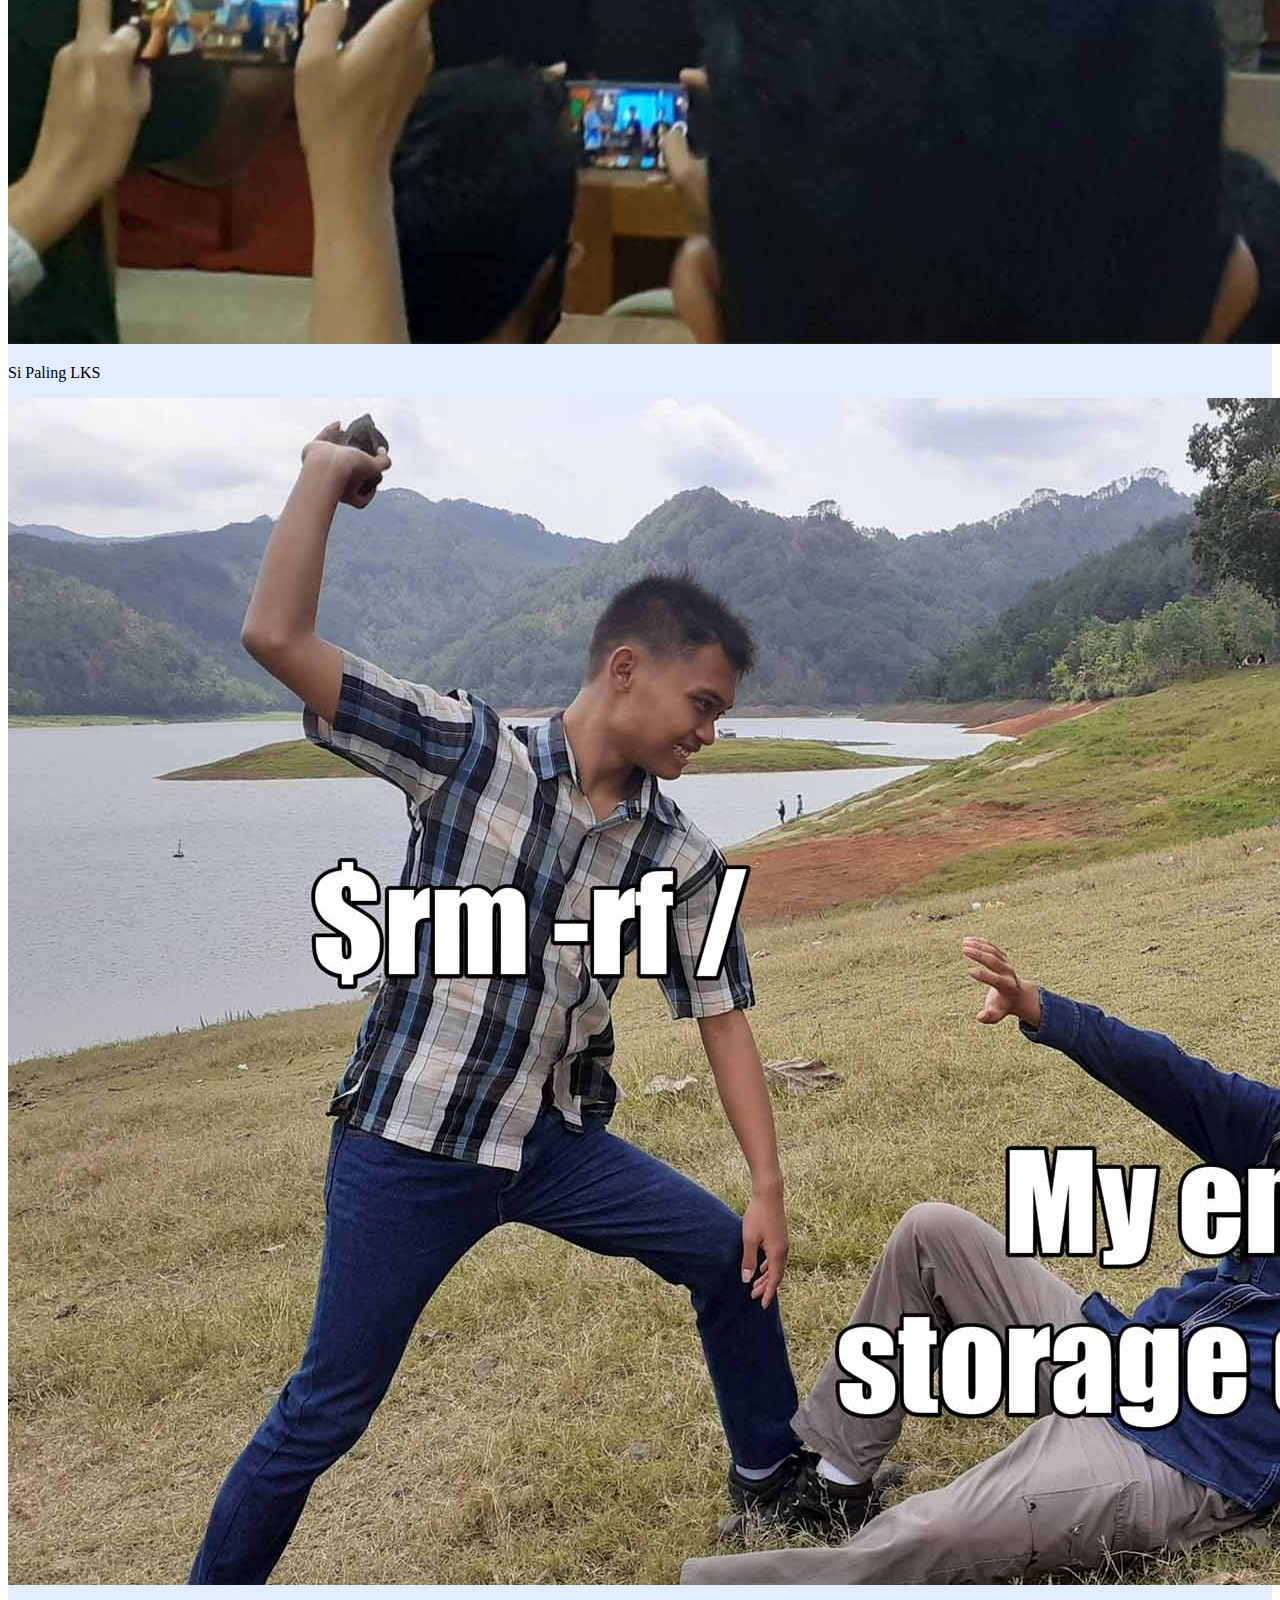
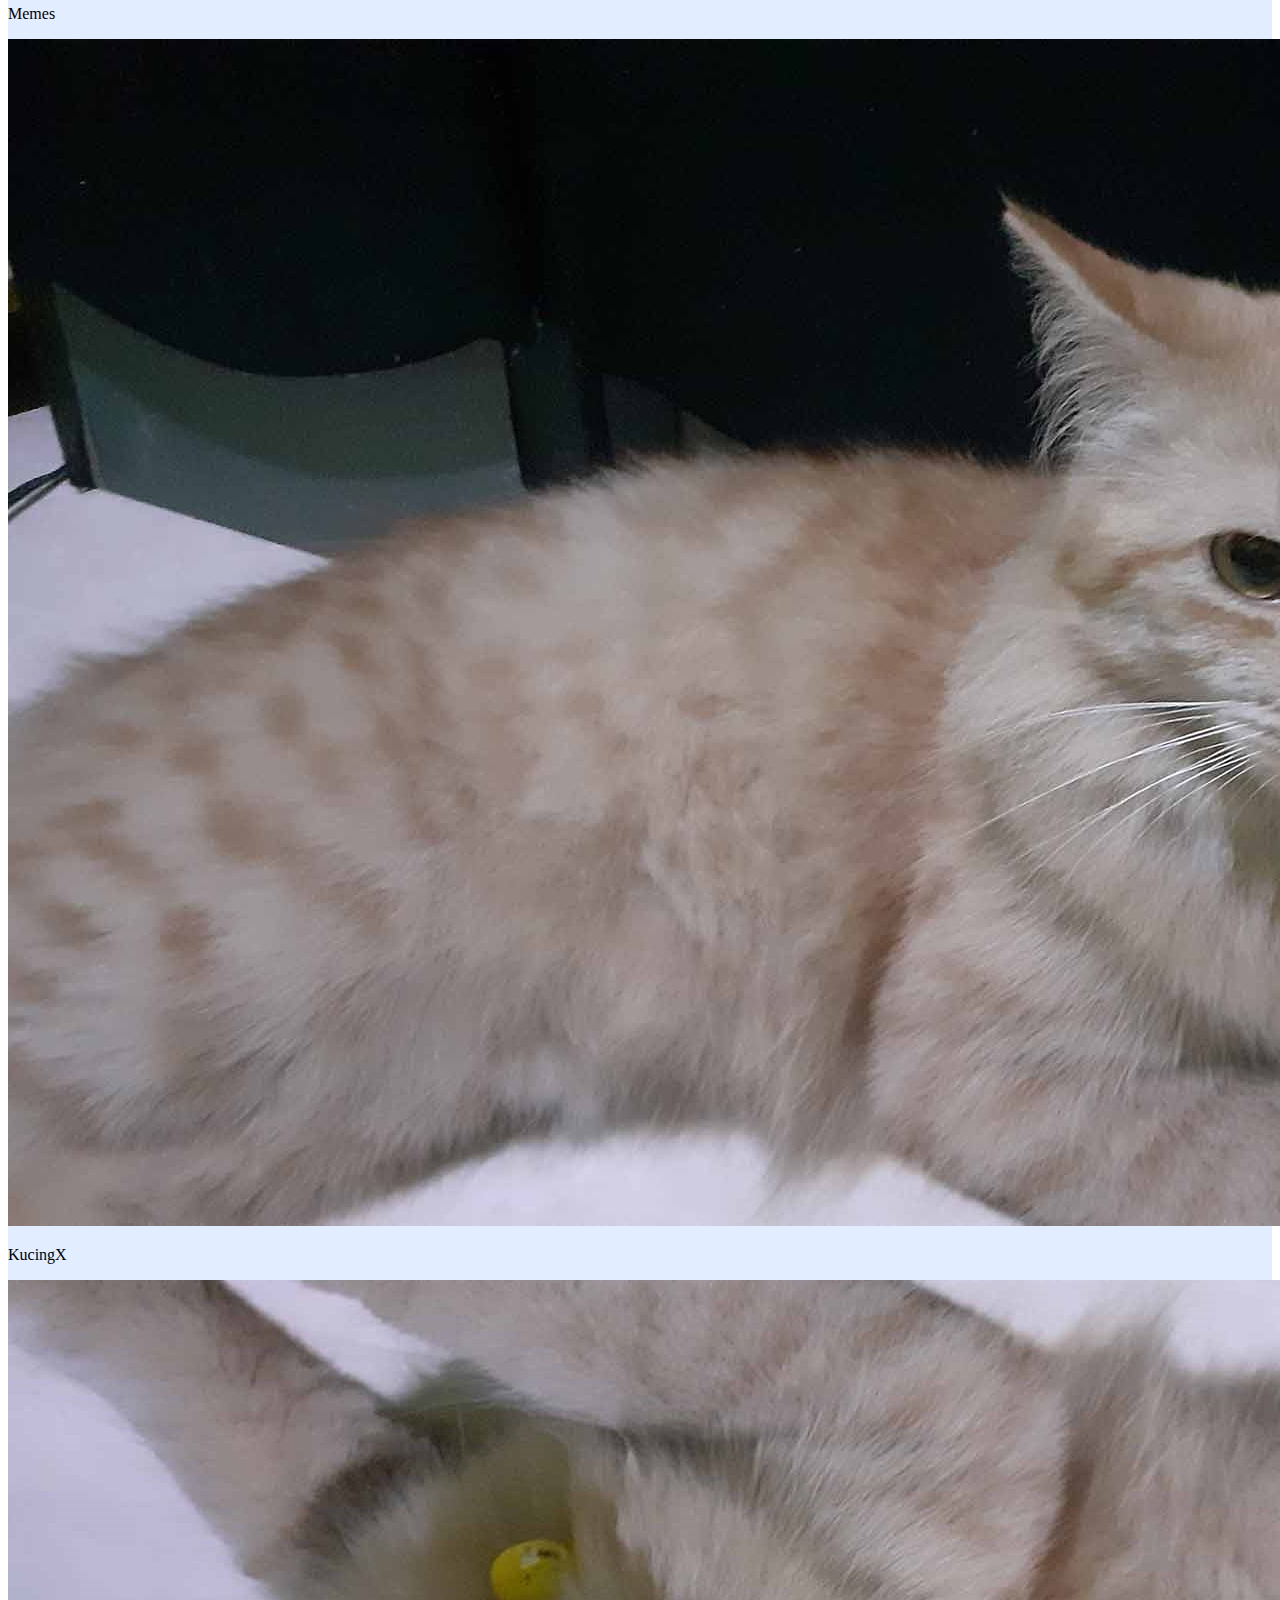
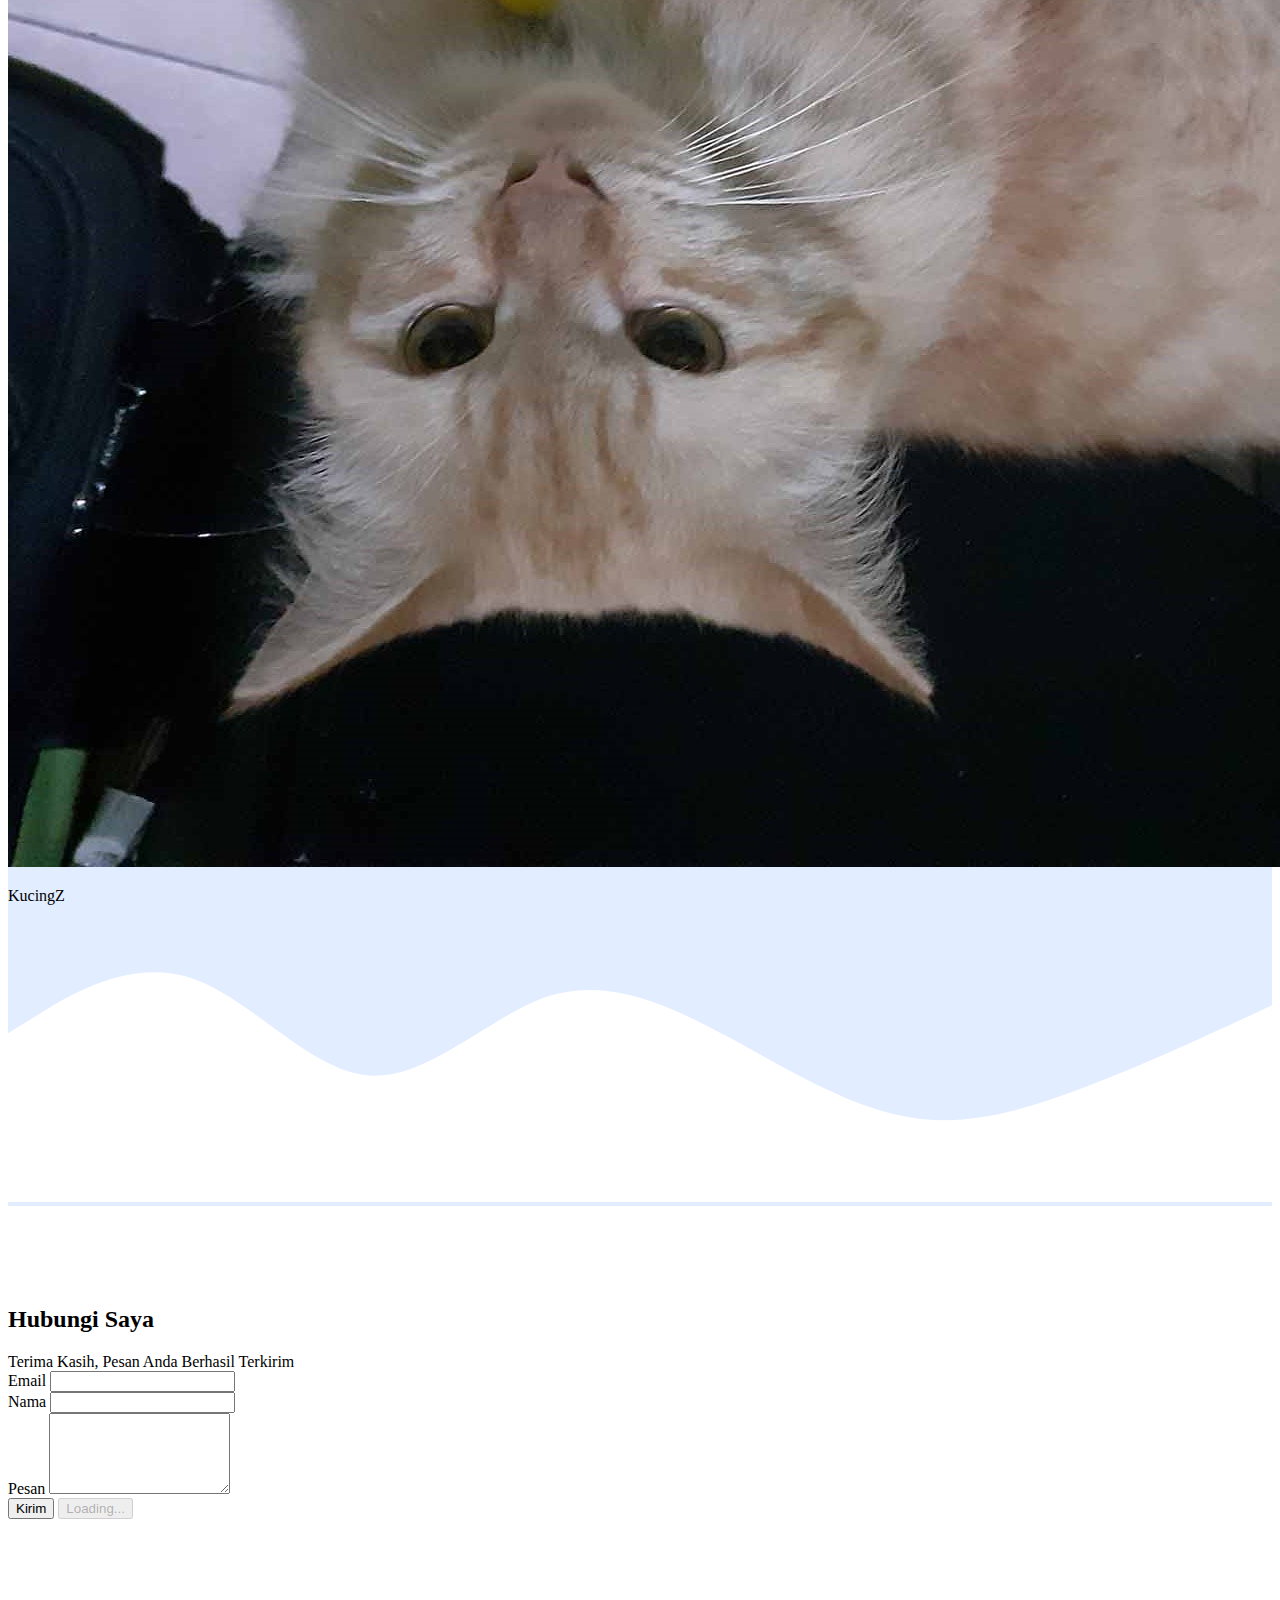
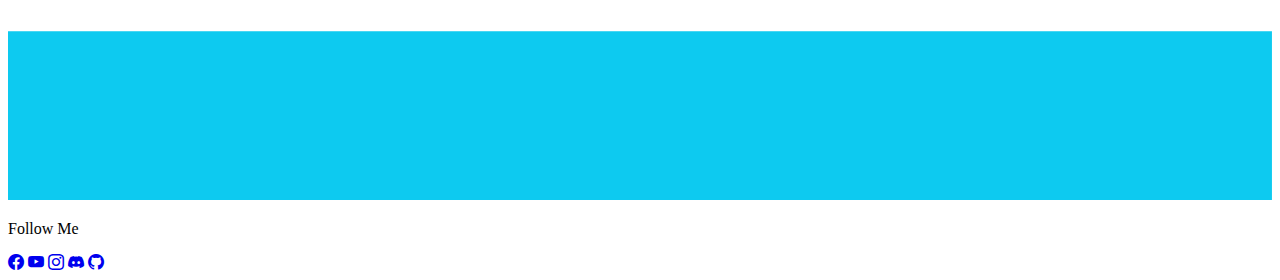
==== commit 9c6bb914: "replace picture" ====
--- a/index.html
+++ b/index.html
@@ -1,261 +1,286 @@
 <!DOCTYPE html>
 <html lang="en">
-  <head>
-    <!-- Required meta tags -->
-    <meta charset="utf-8" />
-    <meta name="viewport" content="width=device-width, initial-scale=1" />
-    <link rel="canonical" href="https://getbootstrap.com/docs/5.2/examples/footers/" />
-
-    <!-- Bootstrap CSS -->
-    <!-- <link href="https://cdn.jsdelivr.net/npm/bootstrap@5.0.2/dist/css/bootstrap.min.css" rel="stylesheet" integrity="sha384-EVSTQN3/azprG1Anm3QDgpJLIm9Nao0Yz1ztcQTwFspd3yD65VohhpuuCOmLASjC" crossorigin="anonymous" /> -->
-    <link href="https://cdn.jsdelivr.net/npm/bootstrap@5.2.1/dist/css/bootstrap.min.css" rel="stylesheet" integrity="sha384-iYQeCzEYFbKjA/T2uDLTpkwGzCiq6soy8tYaI1GyVh/UjpbCx/TYkiZhlZB6+fzT" crossorigin="anonymous" />
-
-    <!-- Bootstrap icons -->
-    <link rel="stylesheet" href="https://cdn.jsdelivr.net/npm/bootstrap-icons@1.9.1/font/bootstrap-icons.css" />
-    <!-- My CSS -->
-    <link rel="stylesheet" href="style.css" />
-    <title>My Portfolio | Yogi Pradana</title>
-    <!-- favicon -->
-    <link rel="icon" type="image/x-icon" href="img/icon.png" />
-  </head>
-  <body>
-    <!-- js -->
-    <script src="https://cdn.jsdelivr.net/npm/bootstrap@5.2.1/dist/js/bootstrap.bundle.min.js" integrity="sha384-u1OknCvxWvY5kfmNBILK2hRnQC3Pr17a+RTT6rIHI7NnikvbZlHgTPOOmMi466C8" crossorigin="anonymous"></script>
-    <script src="https://cdn.jsdelivr.net/npm/@popperjs/core@2.11.6/dist/umd/popper.min.js" integrity="sha384-oBqDVmMz9ATKxIep9tiCxS/Z9fNfEXiDAYTujMAeBAsjFuCZSmKbSSUnQlmh/jp3" crossorigin="anonymous"></script>
-    <script src="https://cdn.jsdelivr.net/npm/bootstrap@5.2.1/dist/js/bootstrap.min.js" integrity="sha384-7VPbUDkoPSGFnVtYi0QogXtr74QeVeeIs99Qfg5YCF+TidwNdjvaKZX19NZ/e6oz" crossorigin="anonymous"></script>
-    <!-- js -->
-    <!-- Navbar -->
-    <nav class="navbar fixed-top navbar-expand-lg navbar-dark bg-info shadow-sm">
-      <div class="container-fluid">
-        <!-- <a class="navbar-brand" href="#">Yogi Pradana</a>
+
+<head>
+  <!-- Required meta tags -->
+  <meta charset="utf-8" />
+  <meta name="viewport" content="width=device-width, initial-scale=1" />
+  <link rel="canonical" href="https://getbootstrap.com/docs/5.2/examples/footers/" />
+
+  <!-- Bootstrap CSS -->
+  <!-- <link href="https://cdn.jsdelivr.net/npm/bootstrap@5.0.2/dist/css/bootstrap.min.css" rel="stylesheet" integrity="sha384-EVSTQN3/azprG1Anm3QDgpJLIm9Nao0Yz1ztcQTwFspd3yD65VohhpuuCOmLASjC" crossorigin="anonymous" /> -->
+  <link href="https://cdn.jsdelivr.net/npm/bootstrap@5.2.1/dist/css/bootstrap.min.css" rel="stylesheet"
+    integrity="sha384-iYQeCzEYFbKjA/T2uDLTpkwGzCiq6soy8tYaI1GyVh/UjpbCx/TYkiZhlZB6+fzT" crossorigin="anonymous" />
+
+  <!-- Bootstrap icons -->
+  <link rel="stylesheet" href="https://cdn.jsdelivr.net/npm/bootstrap-icons@1.9.1/font/bootstrap-icons.css" />
+  <!-- My CSS -->
+  <link rel="stylesheet" href="style.css" />
+  <title>My Portfolio | Yogi Pradana</title>
+  <!-- favicon -->
+  <link rel="icon" type="image/x-icon" href="img/icon.png" />
+</head>
+
+<body>
+  <!-- js -->
+  <script src="https://cdn.jsdelivr.net/npm/bootstrap@5.2.1/dist/js/bootstrap.bundle.min.js"
+    integrity="sha384-u1OknCvxWvY5kfmNBILK2hRnQC3Pr17a+RTT6rIHI7NnikvbZlHgTPOOmMi466C8"
+    crossorigin="anonymous"></script>
+  <script src="https://cdn.jsdelivr.net/npm/@popperjs/core@2.11.6/dist/umd/popper.min.js"
+    integrity="sha384-oBqDVmMz9ATKxIep9tiCxS/Z9fNfEXiDAYTujMAeBAsjFuCZSmKbSSUnQlmh/jp3"
+    crossorigin="anonymous"></script>
+  <script src="https://cdn.jsdelivr.net/npm/bootstrap@5.2.1/dist/js/bootstrap.min.js"
+    integrity="sha384-7VPbUDkoPSGFnVtYi0QogXtr74QeVeeIs99Qfg5YCF+TidwNdjvaKZX19NZ/e6oz"
+    crossorigin="anonymous"></script>
+  <!-- js -->
+  <!-- Navbar -->
+  <nav class="navbar fixed-top navbar-expand-lg navbar-dark bg-info shadow-sm">
+    <div class="container-fluid">
+      <!-- <a class="navbar-brand" href="#">Yogi Pradana</a>
         <button class="navbar-toggler" type="button" data-bs-toggle="collapse" data-bs-target="#navbarNav" aria-controls="navbarNav" aria-expanded="false" aria-label="Toggle navigation">
           <span class="navbar-toggler-icon"></span>
         </button> -->
-        <div class="collapse navbar-collapse" id="navbarNav">
-          <ul class="navbar-nav ms-auto fw-bold">
-            <li class="nav-item">
-              <a class="nav-link active" aria-current="page" href="#home">Home</a>
-            </li>
-            <li class="nav-item">
-              <a class="nav-link" href="index.html#about" href=>About</a>
-            </li>
-            <li class="nav-item">
-              <a class="nav-link" href="index.html#gallery">Gallery</a>
-            </li>
-            <li class="nav-item">
-              <a class="nav-link" href="index.html#contact">Contact Me</a>
-            </li>
-            <!-- <li class="nav-item">
+      <div class="collapse navbar-collapse" id="navbarNav">
+        <ul class="navbar-nav ms-auto fw-bold">
+          <li class="nav-item">
+            <a class="nav-link active" aria-current="page" href="#home">Home</a>
+          </li>
+          <li class="nav-item">
+            <a class="nav-link" href="index.html#about" href=>About</a>
+          </li>
+          <li class="nav-item">
+            <a class="nav-link" href="index.html#gallery">Gallery</a>
+          </li>
+          <li class="nav-item">
+            <a class="nav-link" href="index.html#contact">Contact Me</a>
+          </li>
+          <!-- <li class="nav-item">
               <a class="nav-link disabled" href="#" tabindex="-1" aria-disabled="true">Disabled</a>
             </li> -->
-          </ul>
-        </div>
-      </div>
-    </nav>
-    <!-- Akhir navbar -->
-
-    <!-- Awal Jumbotron -->
-    <section class="jumbotron text-center">
-      <img src="img/profile.jpg" width="200" class="rounded-circle img-thumbnail" alt="profile" />
-      <h1 id="home" class="display-4 fw-bold">Yogi Pradana</h1>
-      <p class="lead">College Student | SysAdmin and Junior Web Developer</p>
-      <svg xmlns="http://www.w3.org/2000/svg" viewBox="0 0 1440 320">
-        <path
-          fill="#ffff"
-          fill-opacity="1"
-          d="M0,64L60,96C120,128,240,192,360,186.7C480,181,600,107,720,96C840,85,960,139,1080,138.7C1200,139,1320,85,1380,58.7L1440,32L1440,320L1380,320C1320,320,1200,320,1080,320C960,320,840,320,720,320C600,320,480,320,360,320C240,320,120,320,60,320L0,320Z"></path>
-      </svg>
-    </section>
-    <!-- Akhir Jumbotron -->
-
-    <!-- Tentang Saya -->
-    <section id="about">
-      <div class="container">
-        <div class="row">
-          <div class="col-md text-center mb-2">
-            <h2>Tentang Saya</h2>
-          </div>
-        </div>
-        <div class="row justify-content-center">
-          <div class="col-md-10 fs-5">
-            <p class="text-center">
-              Lulusan SMK jurusan Teknik Komputer dan Jaringan dengan spesialisasi di bidang sistem jaringan komputer, memiliki pengalaman dalam manajemen linux server dan cisco router melalui kejuaraan lomba LKS IT NSA (Network System
-              Administrator) tingkat kabupaten dan provinsi. Saat ini sedang melanjutkan pendidikan diploma 3 Teknik Informatika di Politeknik Negeri Cilacap. Mencari peluang kerja yang dapat memberikan peluang untuk semakin berkembang.
-            </p>
-          </div>
-          <div class="row justify-content-">
-            <div class="col-md text-center">
-              <a href="https://drive.google.com/uc?export=download&id=1575Ppgt3fYRKBHQ22YSwbGCdHGZUOVY0" target="_blank"><button type="button" class="btn btn-primary justify-content-center">Download CV</button></a>
-            </div>
-          </div>
-        </div>
-      </div>
-      <svg xmlns="http://www.w3.org/2000/svg" viewBox="0 0 1440 320">
-        <path
-          fill="#e2edff"
-          fill-opacity="1"
-          d="M0,224L48,202.7C96,181,192,139,288,101.3C384,64,480,32,576,37.3C672,43,768,85,864,117.3C960,149,1056,171,1152,154.7C1248,139,1344,85,1392,58.7L1440,32L1440,320L1392,320C1344,320,1248,320,1152,320C1056,320,960,320,864,320C768,320,672,320,576,320C480,320,384,320,288,320C192,320,96,320,48,320L0,320Z"></path>
-      </svg>
-    </section>
-    <!-- Akhir Tentang Saya -->
-
-    <!-- Gallery -->
-    <section id="gallery">
-      <div class="container">
-        <div class="row text-center">
-          <div class="col mb-2">
-            <h2>Gallery</h2>
-          </div>
-        </div>  
-        <div class="row mb-3 mt-3">
-          <div class="col-md-4">
-            <div class="card">
-              <img src="img/1.png" class="card-img-top" alt="gambar1" />
-              <div class="card-body">
-                <p class="card-text text-center">Gambar Kartun 1</p>
+        </ul>
+      </div>
+    </div>
+  </nav>
+  <!-- Akhir navbar -->
+  <!--  -->
+  <!-- Awal Jumbotron -->
+  <section class="jumbotron text-center">
+    <img src="img/profile.jpg" width="200" class="rounded-circle img-thumbnail" alt="profile" />
+    <h1 id="home" class="display-4 fw-bold">Yogi Pradana</h1>
+    <p class="lead">College Student | SysAdmin and Junior Web Developer</p>
+    <svg xmlns="http://www.w3.org/2000/svg" viewBox="0 0 1440 320">
+      <path fill="#ffff" fill-opacity="1"
+        d="M0,64L60,96C120,128,240,192,360,186.7C480,181,600,107,720,96C840,85,960,139,1080,138.7C1200,139,1320,85,1380,58.7L1440,32L1440,320L1380,320C1320,320,1200,320,1080,320C960,320,840,320,720,320C600,320,480,320,360,320C240,320,120,320,60,320L0,320Z">
+      </path>
+    </svg>
+  </section>
+  <!-- Akhir Jumbotron -->
+
+  <!-- Tentang Saya -->
+  <section id="about">
+    <div class="container">
+      <div class="row">
+        <div class="col-md text-center mb-2">
+          <h2>Tentang Saya</h2>
+        </div>
+      </div>
+      <div class="row justify-content-center">
+        <div class="col-md-10 fs-5">
+          <p class="text-center">
+            Lulusan SMK jurusan Teknik Komputer dan Jaringan dengan spesialisasi di bidang sistem jaringan komputer,
+            memiliki pengalaman dalam manajemen linux server dan cisco router melalui kejuaraan lomba LKS IT NSA
+            (Network System
+            Administrator) tingkat kabupaten dan provinsi. Saat ini sedang melanjutkan pendidikan diploma 3 Teknik
+            Informatika di Politeknik Negeri Cilacap. Mencari peluang kerja yang dapat memberikan peluang untuk semakin
+            berkembang.
+          </p>
+        </div>
+        <div class="row justify-content-">
+          <div class="col-md text-center">
+            <a href="https://drive.google.com/uc?export=download&id=1575Ppgt3fYRKBHQ22YSwbGCdHGZUOVY0"
+              target="_blank"><button type="button" class="btn btn-primary justify-content-center">Download
+                CV</button></a>
+          </div>
+        </div>
+      </div>
+    </div>
+    <svg xmlns="http://www.w3.org/2000/svg" viewBox="0 0 1440 320">
+      <path fill="#e2edff" fill-opacity="1"
+        d="M0,224L48,202.7C96,181,192,139,288,101.3C384,64,480,32,576,37.3C672,43,768,85,864,117.3C960,149,1056,171,1152,154.7C1248,139,1344,85,1392,58.7L1440,32L1440,320L1392,320C1344,320,1248,320,1152,320C1056,320,960,320,864,320C768,320,672,320,576,320C480,320,384,320,288,320C192,320,96,320,48,320L0,320Z">
+      </path>
+    </svg>
+  </section>
+  <!-- Akhir Tentang Saya -->
+
+  <!-- Gallery -->
+  <section id="gallery">
+    <div class="container">
+      <div class="row text-center">
+        <div class="col mb-2">
+          <h2>Gallery</h2>
+        </div>
+      </div>
+      <div class="row mb-3 mt-3">
+        <div class="col-md-4">
+          <div class="card">
+            <img src="img/img2.jpg" class="card-img-top" alt="gambar1" />
+            <div class="card-body">
+              <p class="card-text text-center">VSGA JNA Completion Certificate</p>
+            </div>
+          </div>
+        </div>
+        <div class="col-md-4">
+          <div class="card mb-3">
+            <img src="img/2.jpg" class="card-img-top" alt="gambar2" />
+            <div class="card-body">
+              <p class="card-text text-center">Gambar Kartun 2</p>
+            </div>
+          </div>
+        </div>
+        <div class="col-md-4">
+          <div class="card mb-3">
+            <img src="img/3.jpg" class="card-img-top" alt="gambar3" />
+            <div class="card-body">
+              <p class="card-text text-center">Si Paling LKS</p>
+            </div>
+          </div>
+        </div>
+        <div class="col-md-4">
+          <div class="card mb-3 mt-3">
+            <img src="img/4.jpg" class="card-img-top" alt="gambar4" />
+            <div class="card-body">
+              <p class="card-text text-center">Memes</p>
+            </div>
+          </div>
+        </div>
+        <div class="col-md-4">
+          <div class="card mb-3 mt-3">
+            <img src="img/5.jpg" class="card-img-top" alt="gambar5" />
+            <div class="card-body">
+              <p class="card-text text-center">KucingX</p>
+            </div>
+          </div>
+        </div>
+        <div class="col-md-4">
+          <div class="card mb-3 mt-3">
+            <img src="img/6.jpg" class="card-img-top" alt="gambar6" />
+            <div class="card-body">
+              <p class="card-text text-center">KucingZ</p>
+            </div>
+          </div>
+        </div>
+      </div>
+    </div>
+    <svg xmlns="http://www.w3.org/2000/svg" viewBox="0 0 1440 320">
+      <path fill="#ffffff" fill-opacity="1"
+        d="M0,128L34.3,106.7C68.6,85,137,43,206,64C274.3,85,343,171,411,176C480,181,549,107,617,85.3C685.7,64,754,96,823,133.3C891.4,171,960,213,1029,224C1097.1,235,1166,213,1234,186.7C1302.9,160,1371,128,1406,112L1440,96L1440,320L1405.7,320C1371.4,320,1303,320,1234,320C1165.7,320,1097,320,1029,320C960,320,891,320,823,320C754.3,320,686,320,617,320C548.6,320,480,320,411,320C342.9,320,274,320,206,320C137.1,320,69,320,34,320L0,320Z">
+      </path>
+    </svg>
+  </section>
+  <!-- Akhir Gallery -->
+  <!-- contact -->
+  <section id="contact" class="">
+    <div class="container">
+      <div class="row text-center">
+        <div class="col mb-3">
+          <h2>Hubungi Saya</h2>
+        </div>
+      </div>
+      <div class="row justify-content-center">
+        <div class="col-md-6">
+          <form name="chat-to-sheet">
+            <div class="mb-3">
+              <div class="alert alert-success my-alert d-none" role="alert">
+                Terima Kasih, Pesan Anda Berhasil Terkirim
               </div>
-            </div>
-          </div>
-          <div class="col-md-4">
-            <div class="card mb-3">
-              <img src="img/2.jpg" class="card-img-top" alt="gambar2" />
-              <div class="card-body">
-                <p class="card-text text-center">Gambar Kartun 2</p>
-              </div>
-            </div>
-          </div>
-          <div class="col-md-4">
-            <div class="card mb-3">
-              <img src="img/3.jpg" class="card-img-top" alt="gambar3" />
-              <div class="card-body">
-                <p class="card-text text-center">Si Paling LKS</p>
-              </div>
-            </div>
-          </div>
-          <div class="col-md-4">
-            <div class="card mb-3 mt-3">
-              <img src="img/4.jpg" class="card-img-top" alt="gambar4" />
-              <div class="card-body">
-                <p class="card-text text-center">Memes</p>
-              </div>
-            </div>
-          </div>
-          <div class="col-md-4">
-            <div class="card mb-3 mt-3">
-              <img src="img/5.jpg" class="card-img-top" alt="gambar5" />
-              <div class="card-body">
-                <p class="card-text text-center">KucingX</p>
-              </div>
-            </div>
-          </div>
-          <div class="col-md-4">
-            <div class="card mb-3 mt-3">
-              <img src="img/6.jpg" class="card-img-top" alt="gambar6" />
-              <div class="card-body">
-                <p class="card-text text-center">KucingZ</p>
-              </div>
-            </div>
-          </div>
-        </div>
-      </div>
-      <svg xmlns="http://www.w3.org/2000/svg" viewBox="0 0 1440 320">
-        <path
-          fill="#ffffff"
-          fill-opacity="1"
-          d="M0,128L34.3,106.7C68.6,85,137,43,206,64C274.3,85,343,171,411,176C480,181,549,107,617,85.3C685.7,64,754,96,823,133.3C891.4,171,960,213,1029,224C1097.1,235,1166,213,1234,186.7C1302.9,160,1371,128,1406,112L1440,96L1440,320L1405.7,320C1371.4,320,1303,320,1234,320C1165.7,320,1097,320,1029,320C960,320,891,320,823,320C754.3,320,686,320,617,320C548.6,320,480,320,411,320C342.9,320,274,320,206,320C137.1,320,69,320,34,320L0,320Z"></path>
-      </svg>
-    </section>
-    <!-- Akhir Gallery -->
-    <!-- contact -->
-    <section id="contact" class="">
-      <div class="container">
-        <div class="row text-center">
-          <div class="col mb-3">
-            <h2>Hubungi Saya</h2>
-          </div>
-        </div>
-        <div class="row justify-content-center">
-          <div class="col-md-6">
-            <form name="chat-to-sheet">
-              <div class="mb-3">
-                <div class="alert alert-success my-alert d-none" role="alert">
-                  Terima Kasih, Pesan Anda Berhasil Terkirim
-                </div>
-                <label for="inputemail" class="form-label">Email</label>
-                <input type="email" class="form-control" id="exampleInputEmail1" aria-describedby="emailHelp" name="email" />
-              </div>
-              <div class="mb-3">
-                <label for="inpunama" class="form-label">Nama</label>
-                <input type="text" class="form-control" id="exampleInputEmail1" aria-describedby="emailHelp" name="nama"/>
-              </div>
-              <div class="mb-3">
-                <label for="inputpesan" class="form-label">Pesan</label>
-                <textarea class="form-control" id="exampleFormControlTextarea1" rows="5" name="pesan"></textarea>
-              </div>
-                <button type="submit" class="btn btn-primary btn-kirim"name="kirim">Kirim</button>                              
-                  <button class="btn btn-primary d-none btn-loading" type="button" disabled>
-                    <span class="spinner-border spinner-border-sm" role="status" aria-hidden="true"></span>
-                    Loading...
-                  </button>            
-            </form>
-          </div>
-        </div>
-      </div>
-      <svg xmlns="http://www.w3.org/2000/svg" viewBox="0 0 1440 320"><path fill="#0dcaf0" fill-opacity="1" d="M0,32L0,128L1440,128L1440,320L0,320L0,320Z"></path></svg>
-    </section>
-    <!-- akhir contact -->
-    <!-- Footer -->
-
-    <footer class="text-center text-white bg-info pb-1">
-      <div class="container text-center">
-        <div class="row align-items-end">
-          </div>
-          <div class="col-md-12 text-end position text-white bg-info">
-            <!-- <p class="text-center">Created by <a class="text-white fw-bold" href="https://web.facebook.com/narindra.yogi/">Yogi Pradana</a> with Bootstrap</p> -->
-            <p class="text-end col-sm-13 fw-bold">Follow Me</p>
-            <div class="social-links text-white fs-4">
-              <a href="https://web.facebook.com/narindra.yogi" target="_blank" class="facebook text-white"><i class="bi bi-facebook"></i></a>
-              <a href="https://www.youtube.com/channel/UC6unf58Q50a_u0FAsQ5kyIQ/videos?view=0&sort=p" target="_blank" class="youtube text-white"><i class="bi bi-youtube"></i></a>
-              <a href="https://www.instagram.com/yogip002/" target="_blank" class="instagram text-white"><i class="bi bi-instagram"></i></a>
-              <a href="https://discord.com/users/450547182131478530" target="_blank" class="discord text-white"><i class="bi bi-discord"></i></a>
-              <a href="https://github.com/yogip45" target="_blank" class="github text-white"><i class="bi bi-github"></i></a>
-            </div>
-            </div>
-          </div>
-        </div>
-      </div>
-    </footer>
-    <!-- Akhir Footer -->
-    <!-- Optional JavaScript; choose one of the two! -->
-
-    <!-- Option 1: Bootstrap Bundle with Popper -->
-    <script src="https://cdn.jsdelivr.net/npm/bootstrap@5.0.2/dist/js/bootstrap.bundle.min.js" integrity="sha384-MrcW6ZMFYlzcLA8Nl+NtUVF0sA7MsXsP1UyJoMp4YLEuNSfAP+JcXn/tWtIaxVXM" crossorigin="anonymous"></script>
-    <!-- Script contact me -->
-    <script>
-      const scriptURL = 'https://script.google.com/macros/s/AKfycbxegKwSNc08OpRqLY_p-WSJpnHQUKtKfq9tXF5GsJ275Es0_7fk9TvOTKkXPz61747D1Q/exec'
-      const form = document.forms['chat-to-sheet']
-      const btnKirim = document.querySelector('.btn-kirim');
-      const btnLoading = document.querySelector('.btn-loading');
-      const myAlert = document.querySelector('.my-alert');
-
-    
-      form.addEventListener('submit', (e) => {
-        e.preventDefault()
-        //tombol submit ditekan
-        //show loading unshow kirim
-        btnLoading.classList.toggle('d-none')
-        btnKirim.classList.toggle('d-none')
-        
-        fetch(scriptURL, { method: 'POST', body: new FormData(form)})
+              <label for="inputemail" class="form-label">Email</label>
+              <input type="email" class="form-control" id="exampleInputEmail1" aria-describedby="emailHelp"
+                name="email" />
+            </div>
+            <div class="mb-3">
+              <label for="inpunama" class="form-label">Nama</label>
+              <input type="text" class="form-control" id="exampleInputEmail1" aria-describedby="emailHelp"
+                name="nama" />
+            </div>
+            <div class="mb-3">
+              <label for="inputpesan" class="form-label">Pesan</label>
+              <textarea class="form-control" id="exampleFormControlTextarea1" rows="5" name="pesan"></textarea>
+            </div>
+            <button type="submit" class="btn btn-primary btn-kirim" name="kirim">Kirim</button>
+            <button class="btn btn-primary d-none btn-loading" type="button" disabled>
+              <span class="spinner-border spinner-border-sm" role="status" aria-hidden="true"></span>
+              Loading...
+            </button>
+          </form>
+        </div>
+      </div>
+    </div>
+    <svg xmlns="http://www.w3.org/2000/svg" viewBox="0 0 1440 320">
+      <path fill="#0dcaf0" fill-opacity="1" d="M0,32L0,128L1440,128L1440,320L0,320L0,320Z"></path>
+    </svg>
+  </section>
+  <!-- akhir contact -->
+  <!-- Footer -->
+
+  <footer class="text-center text-white bg-info pb-1">
+    <div class="container text-center">
+      <div class="row align-items-end">
+      </div>
+      <div class="col-md-12 text-end position text-white bg-info">
+        <!-- <p class="text-center">Created by <a class="text-white fw-bold" href="https://web.facebook.com/narindra.yogi/">Yogi Pradana</a> with Bootstrap</p> -->
+        <p class="text-end col-sm-13 fw-bold">Follow Me</p>
+        <div class="social-links text-white fs-4">
+          <a href="https://web.facebook.com/narindra.yogi" target="_blank" class="facebook text-white"><i
+              class="bi bi-facebook"></i></a>
+          <a href="https://www.youtube.com/channel/UC6unf58Q50a_u0FAsQ5kyIQ/videos?view=0&sort=p" target="_blank"
+            class="youtube text-white"><i class="bi bi-youtube"></i></a>
+          <a href="https://www.instagram.com/yogip002/" target="_blank" class="instagram text-white"><i
+              class="bi bi-instagram"></i></a>
+          <a href="https://discord.com/users/450547182131478530" target="_blank" class="discord text-white"><i
+              class="bi bi-discord"></i></a>
+          <a href="https://github.com/yogip45" target="_blank" class="github text-white"><i
+              class="bi bi-github"></i></a>
+        </div>
+      </div>
+    </div>
+    </div>
+    </div>
+  </footer>
+  <!-- Akhir Footer -->
+  <!-- Optional JavaScript; choose one of the two! -->
+
+  <!-- Option 1: Bootstrap Bundle with Popper -->
+  <script src="https://cdn.jsdelivr.net/npm/bootstrap@5.0.2/dist/js/bootstrap.bundle.min.js"
+    integrity="sha384-MrcW6ZMFYlzcLA8Nl+NtUVF0sA7MsXsP1UyJoMp4YLEuNSfAP+JcXn/tWtIaxVXM"
+    crossorigin="anonymous"></script>
+  <!-- Script contact me -->
+  <script>
+    const scriptURL = 'https://script.google.com/macros/s/AKfycbxegKwSNc08OpRqLY_p-WSJpnHQUKtKfq9tXF5GsJ275Es0_7fk9TvOTKkXPz61747D1Q/exec'
+    const form = document.forms['chat-to-sheet']
+    const btnKirim = document.querySelector('.btn-kirim');
+    const btnLoading = document.querySelector('.btn-loading');
+    const myAlert = document.querySelector('.my-alert');
+
+
+    form.addEventListener('submit', (e) => {
+      e.preventDefault()
+      //tombol submit ditekan
+      //show loading unshow kirim
+      btnLoading.classList.toggle('d-none')
+      btnKirim.classList.toggle('d-none')
+
+      fetch(scriptURL, { method: 'POST', body: new FormData(form) })
         .then(response => {
           btnLoading.classList.toggle('d-none')
-          btnKirim.classList.toggle('d-none')    
-          myAlert.classList.toggle('d-none') 
-          form.reset()                 
-          console.log('Success!', response)})
+          btnKirim.classList.toggle('d-none')
+          myAlert.classList.toggle('d-none')
+          form.reset()
+          console.log('Success!', response)
+        })
         .catch(error => console.error('Error!', error.message))
-      })
-    </script>
-    <!-- akhir contact me -->
-  </body>
-</html>
+    })
+  </script>
+  <!-- akhir contact me -->
+</body>
+
+</html>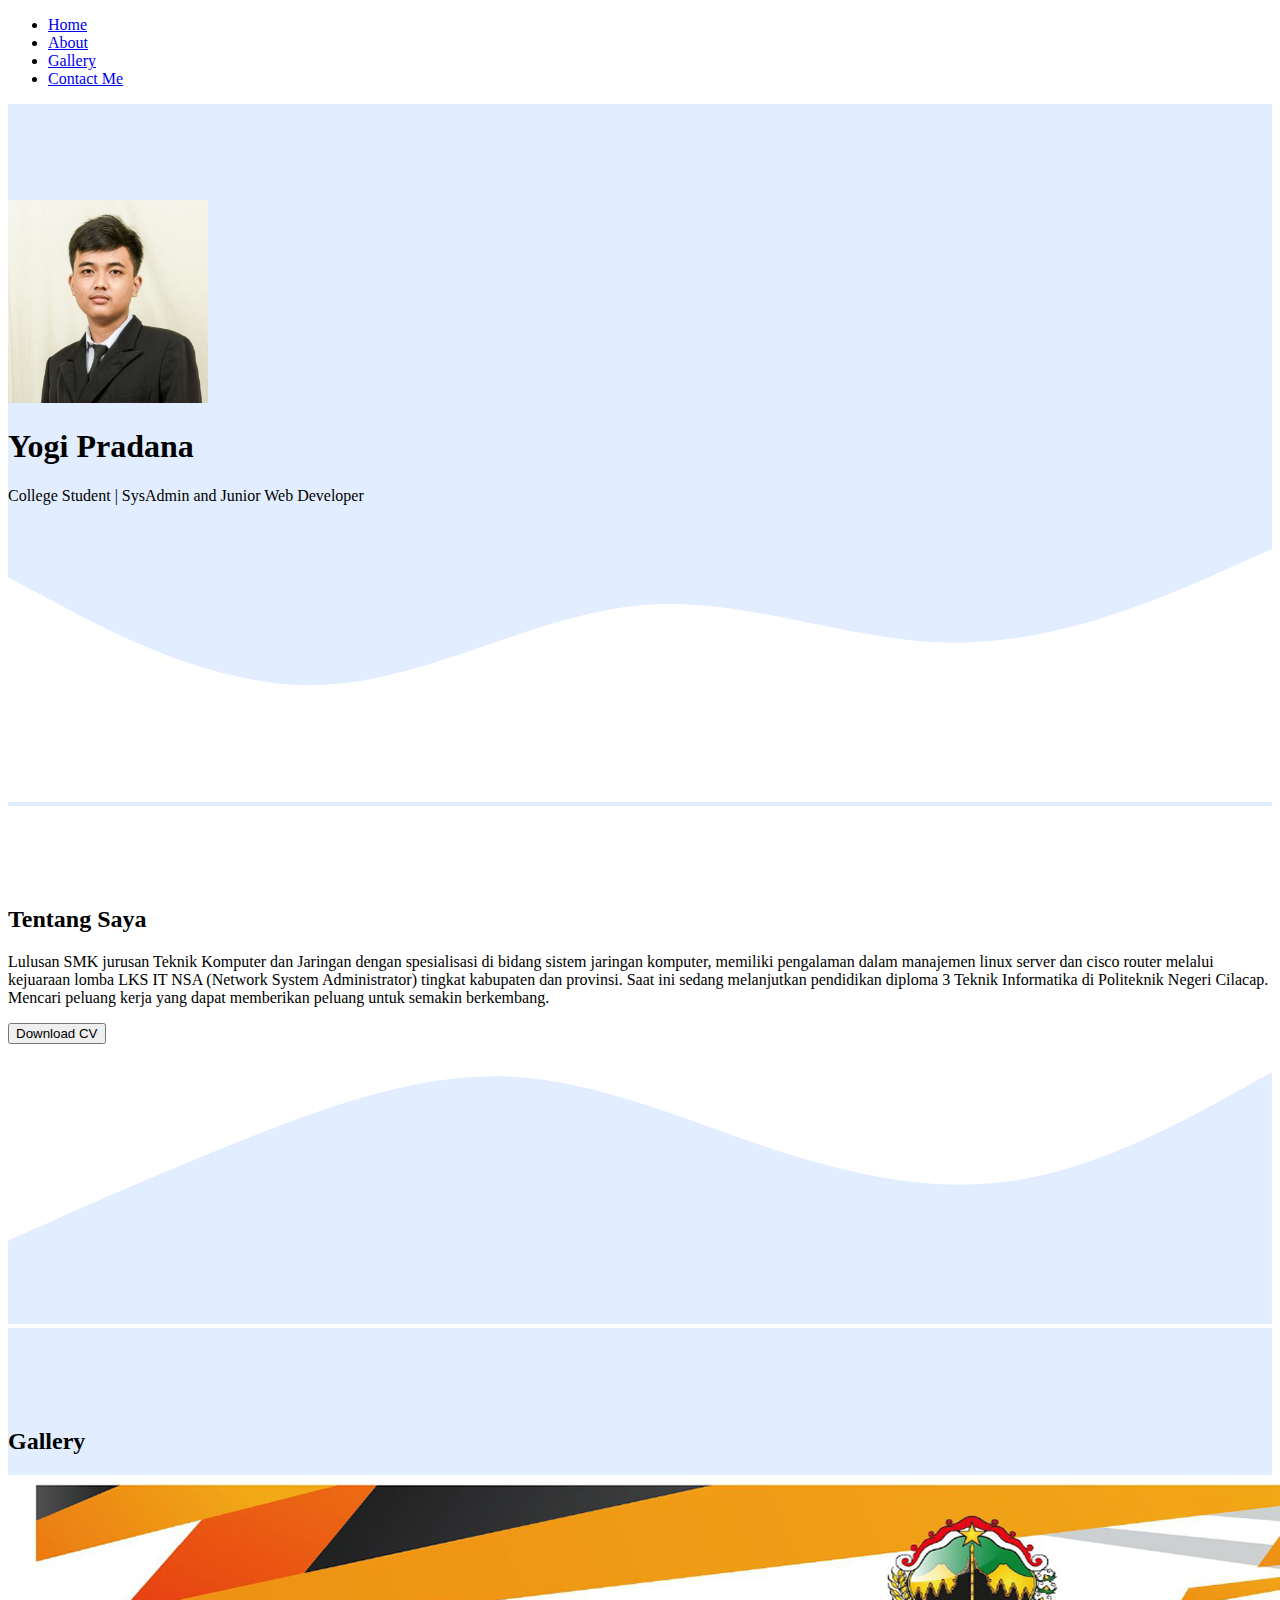
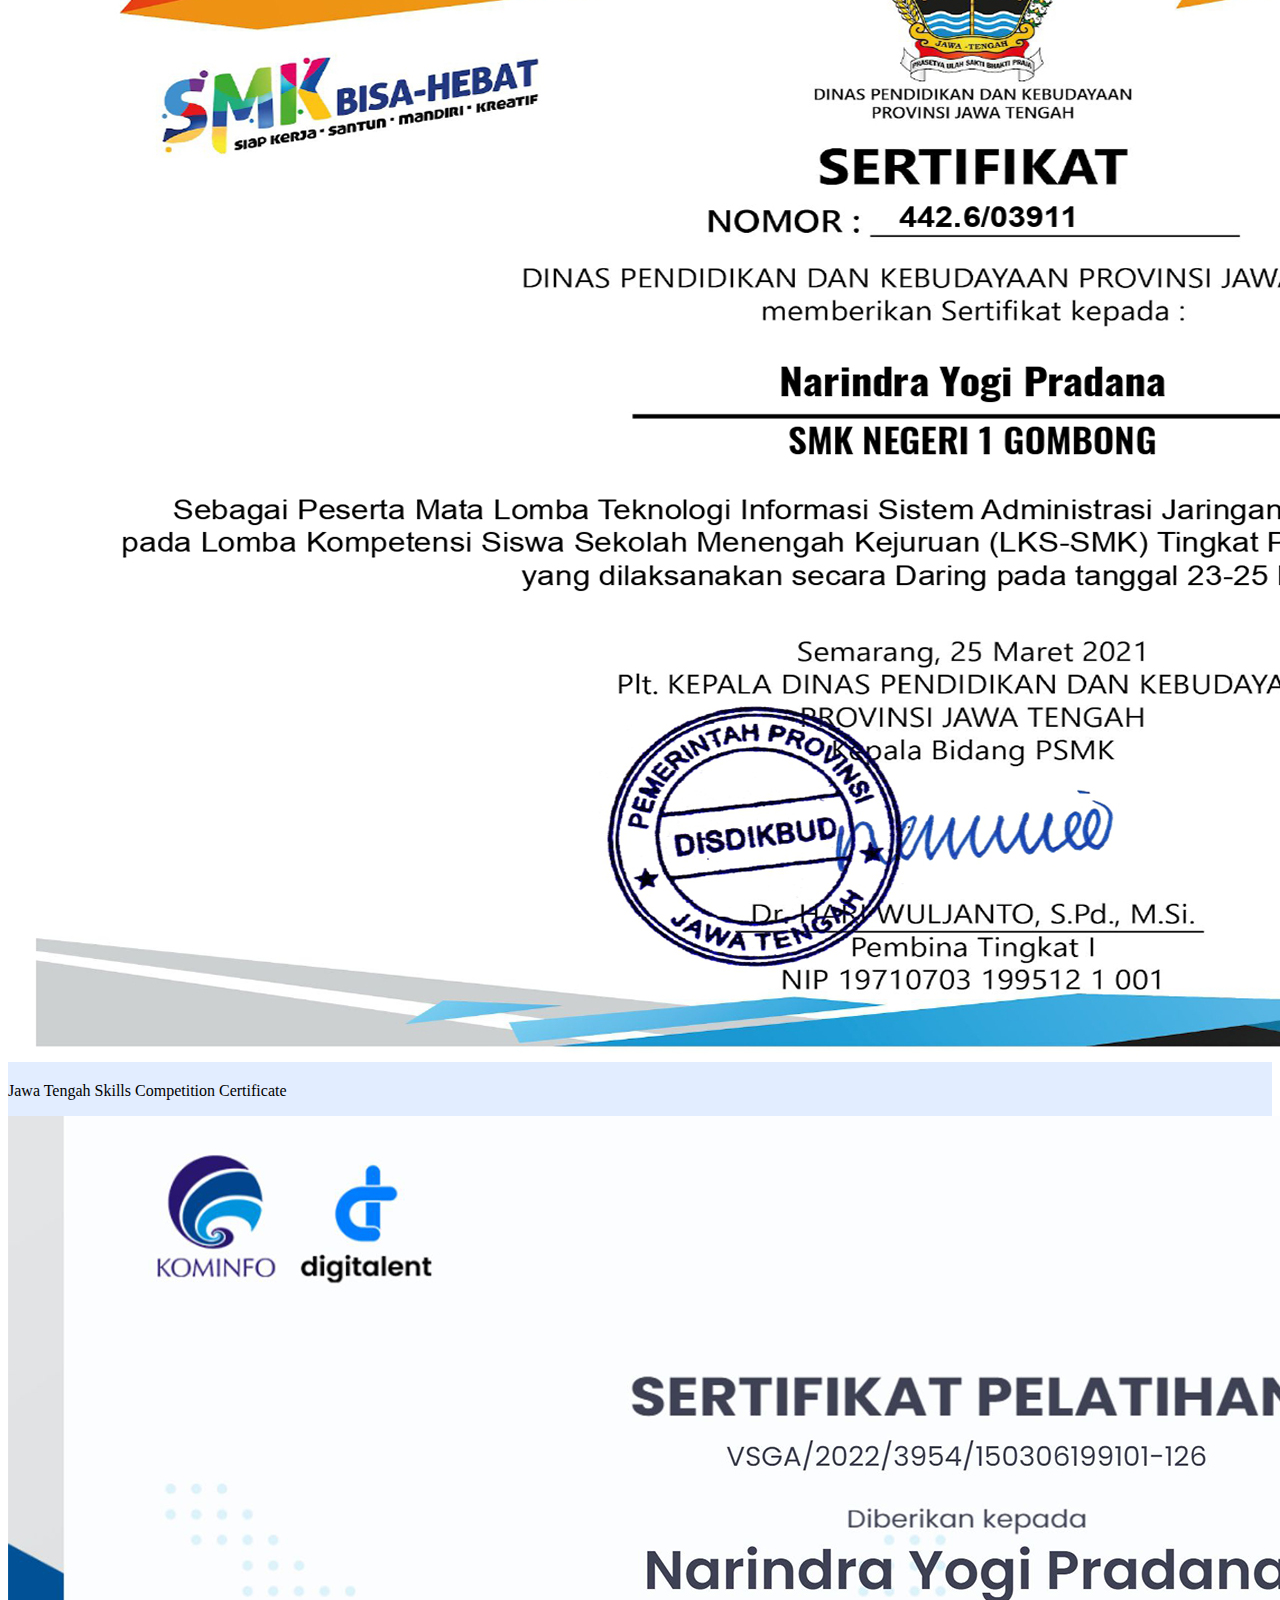
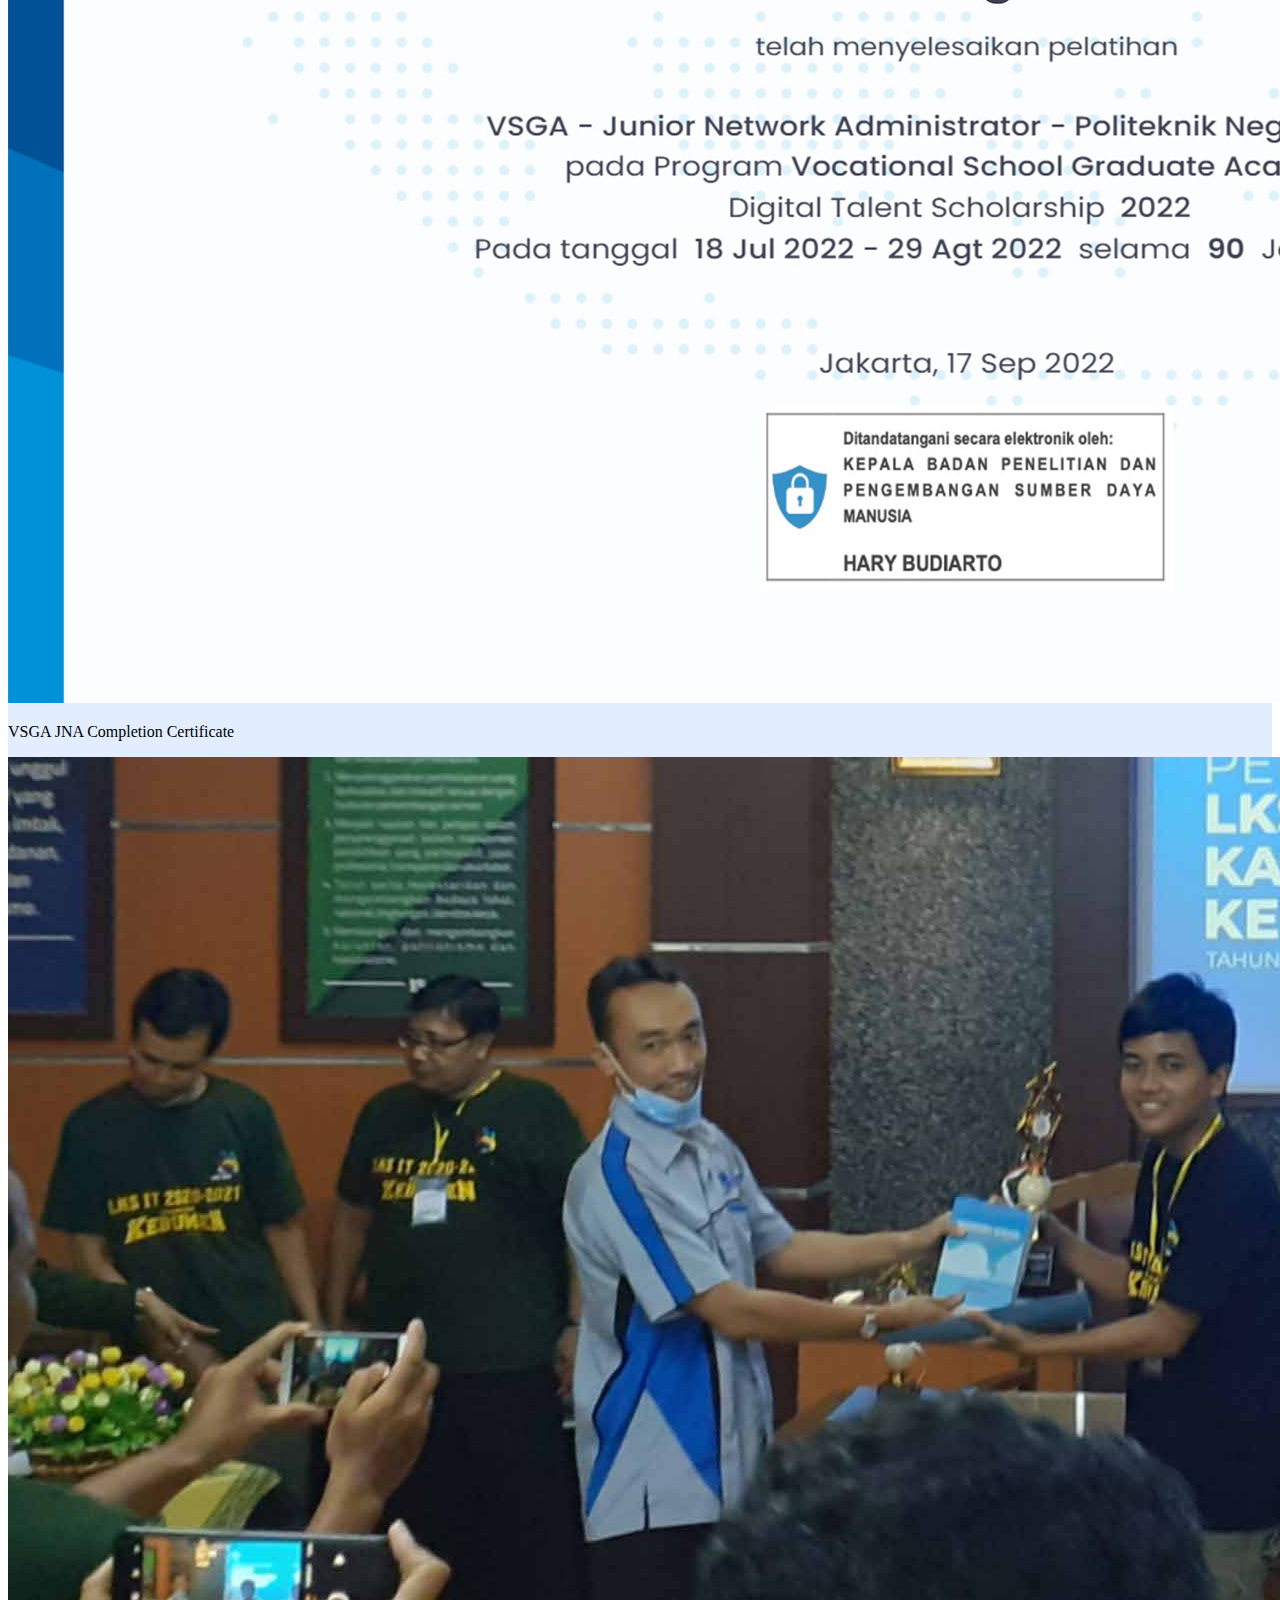
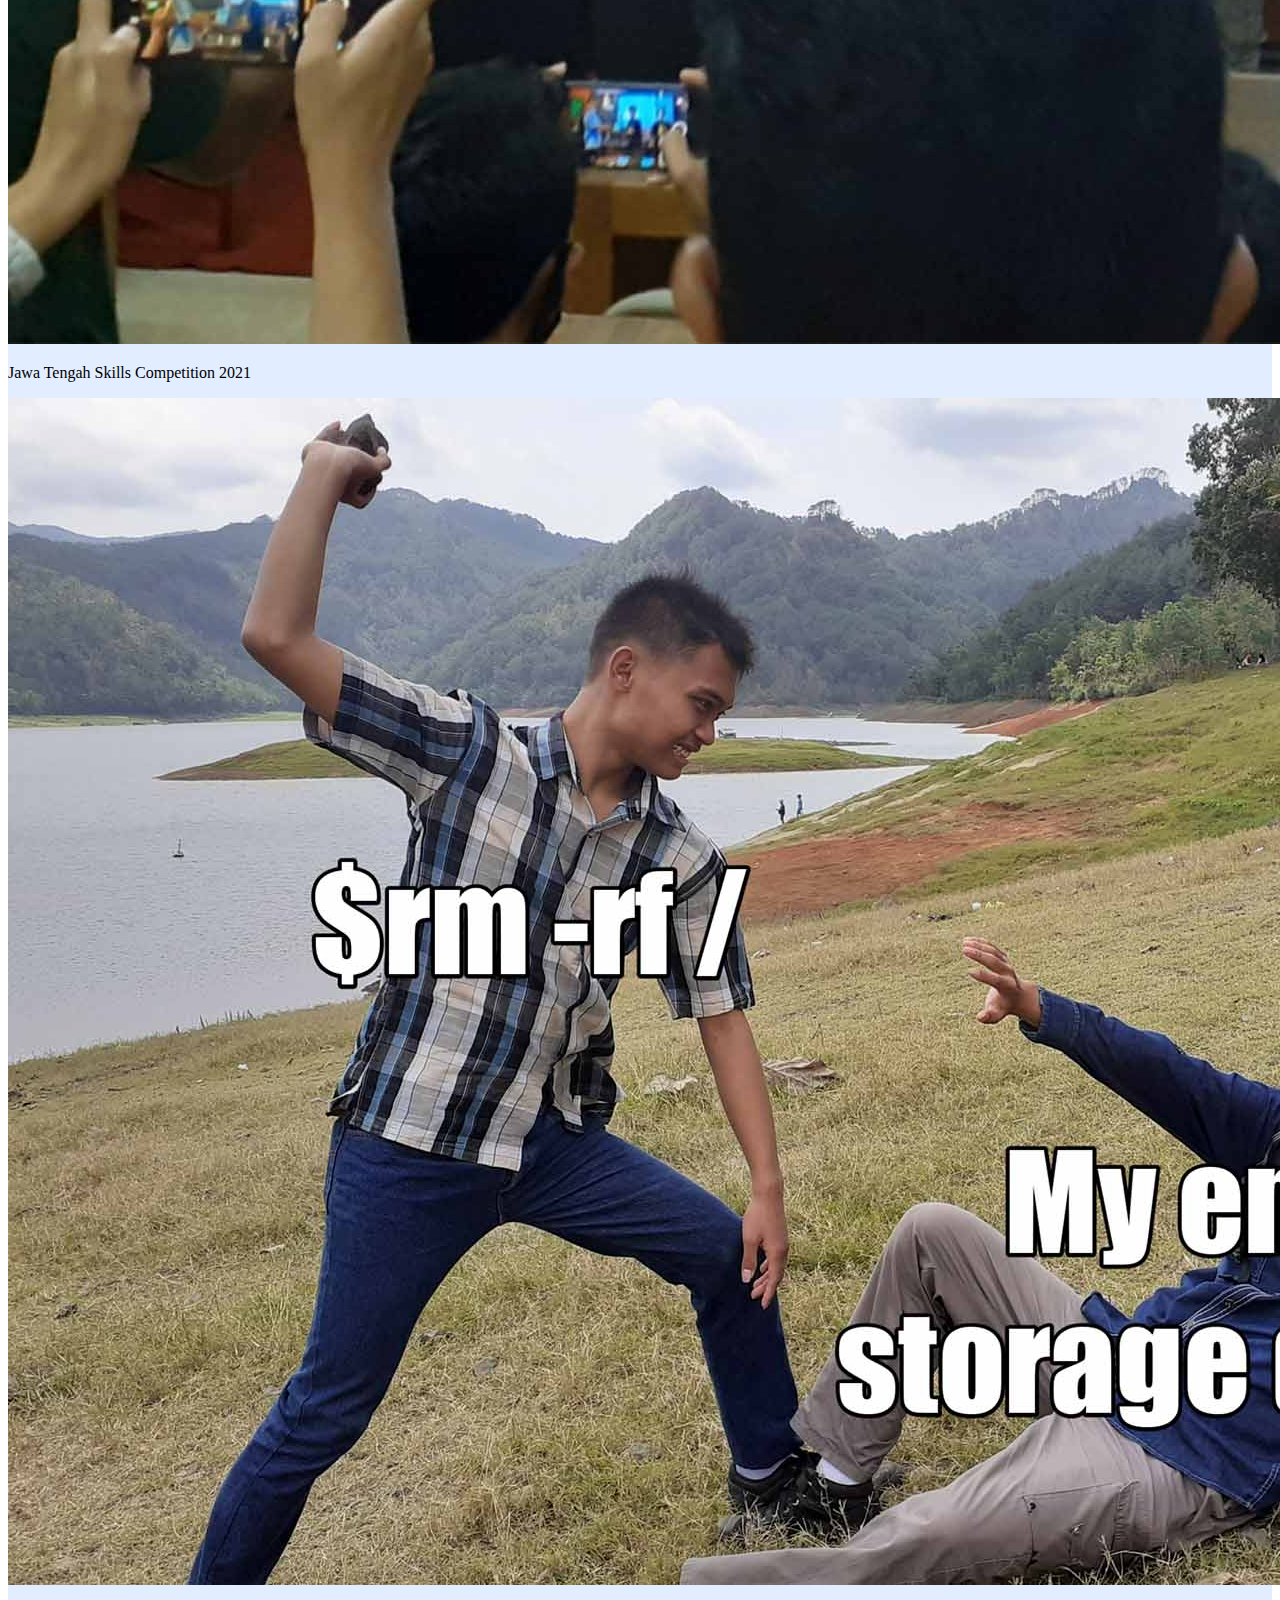
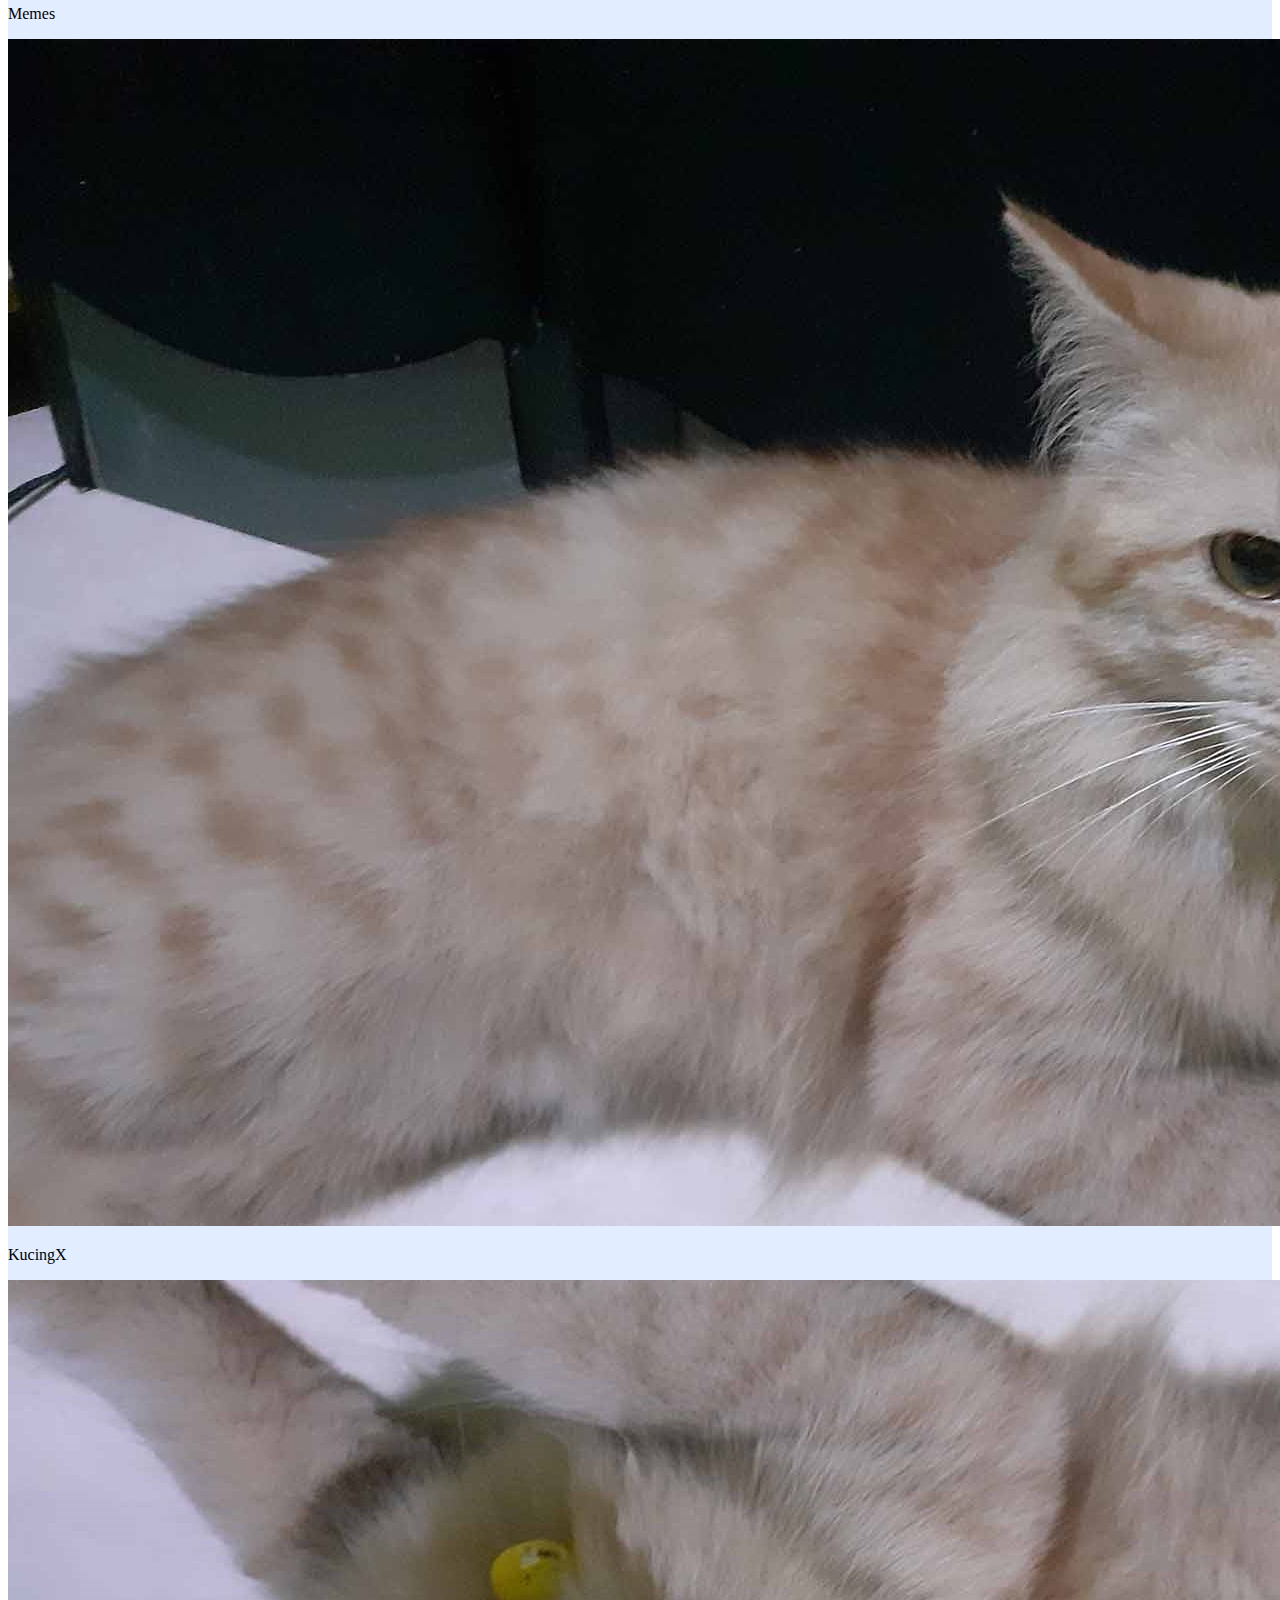
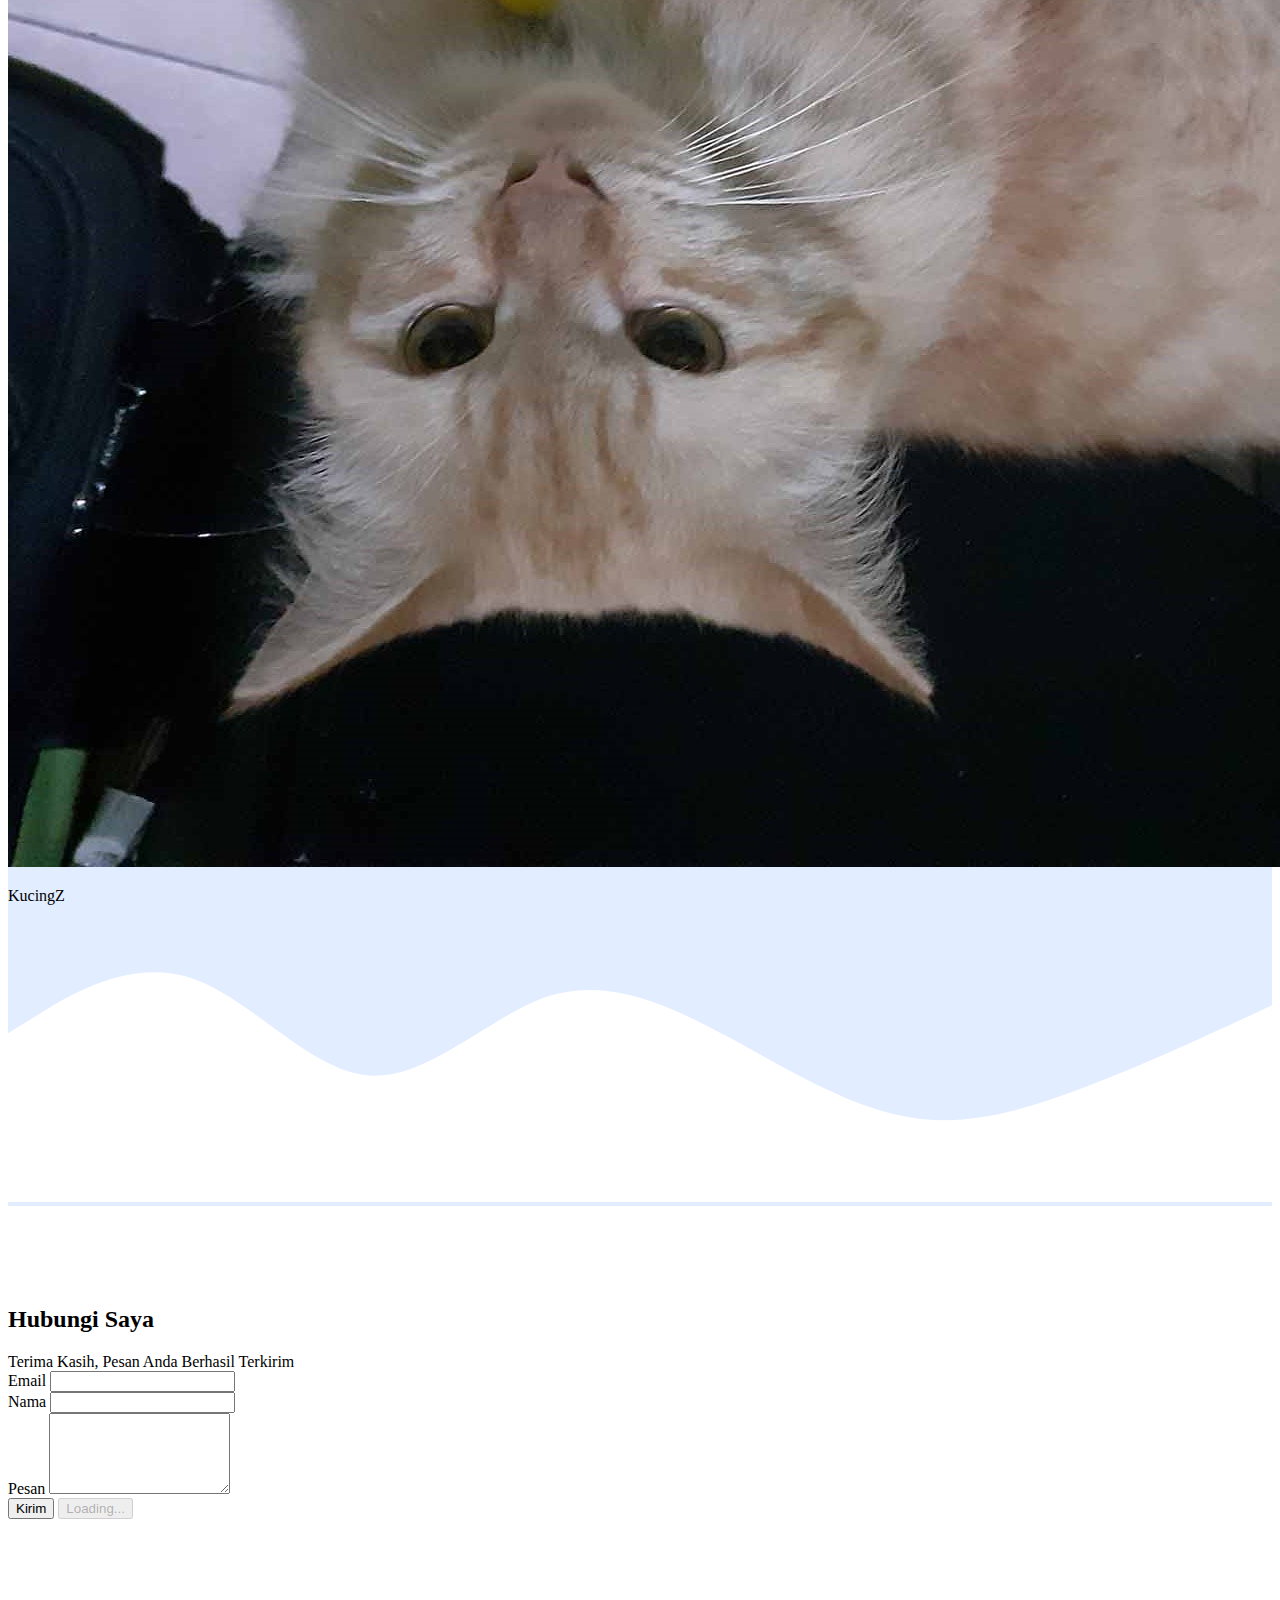
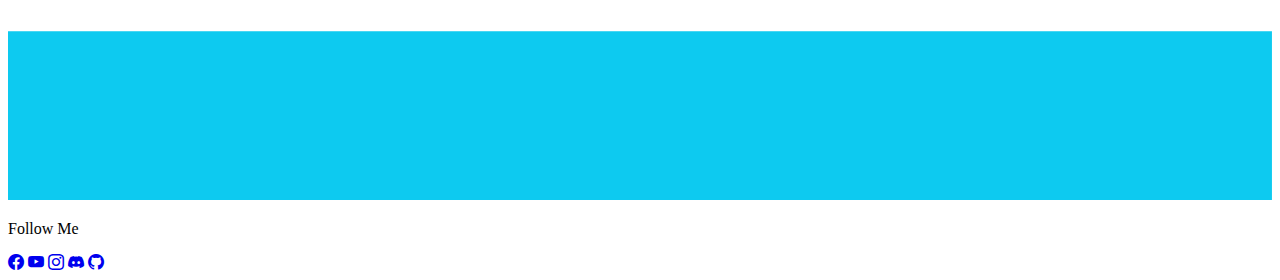
==== commit 78e37ed4: "add cert" ====
--- a/index.html
+++ b/index.html
@@ -123,17 +123,17 @@
       <div class="row mb-3 mt-3">
         <div class="col-md-4">
           <div class="card">
-            <img src="img/img2.jpg" class="card-img-top" alt="gambar1" />
+            <img src="img/keb-cert.jpg" class="card-img-top" alt="gambar1" />
+            <div class="card-body">
+              <p class="card-text text-center">Jawa Tengah Skills Competition Certificate</p>
+            </div>
+          </div>
+        </div>
+        <div class="col-md-4">
+          <div class="card mb-3">
+            <img src="img/img2.jpg" class="card-img-top" alt="gambar2" />
             <div class="card-body">
               <p class="card-text text-center">VSGA JNA Completion Certificate</p>
-            </div>
-          </div>
-        </div>
-        <div class="col-md-4">
-          <div class="card mb-3">
-            <img src="img/2.jpg" class="card-img-top" alt="gambar2" />
-            <div class="card-body">
-              <p class="card-text text-center">Gambar Kartun 2</p>
             </div>
           </div>
         </div>
@@ -141,7 +141,7 @@
           <div class="card mb-3">
             <img src="img/3.jpg" class="card-img-top" alt="gambar3" />
             <div class="card-body">
-              <p class="card-text text-center">Si Paling LKS</p>
+              <p class="card-text text-center">Jawa Tengah Skills Competition 2021</p>
             </div>
           </div>
         </div>
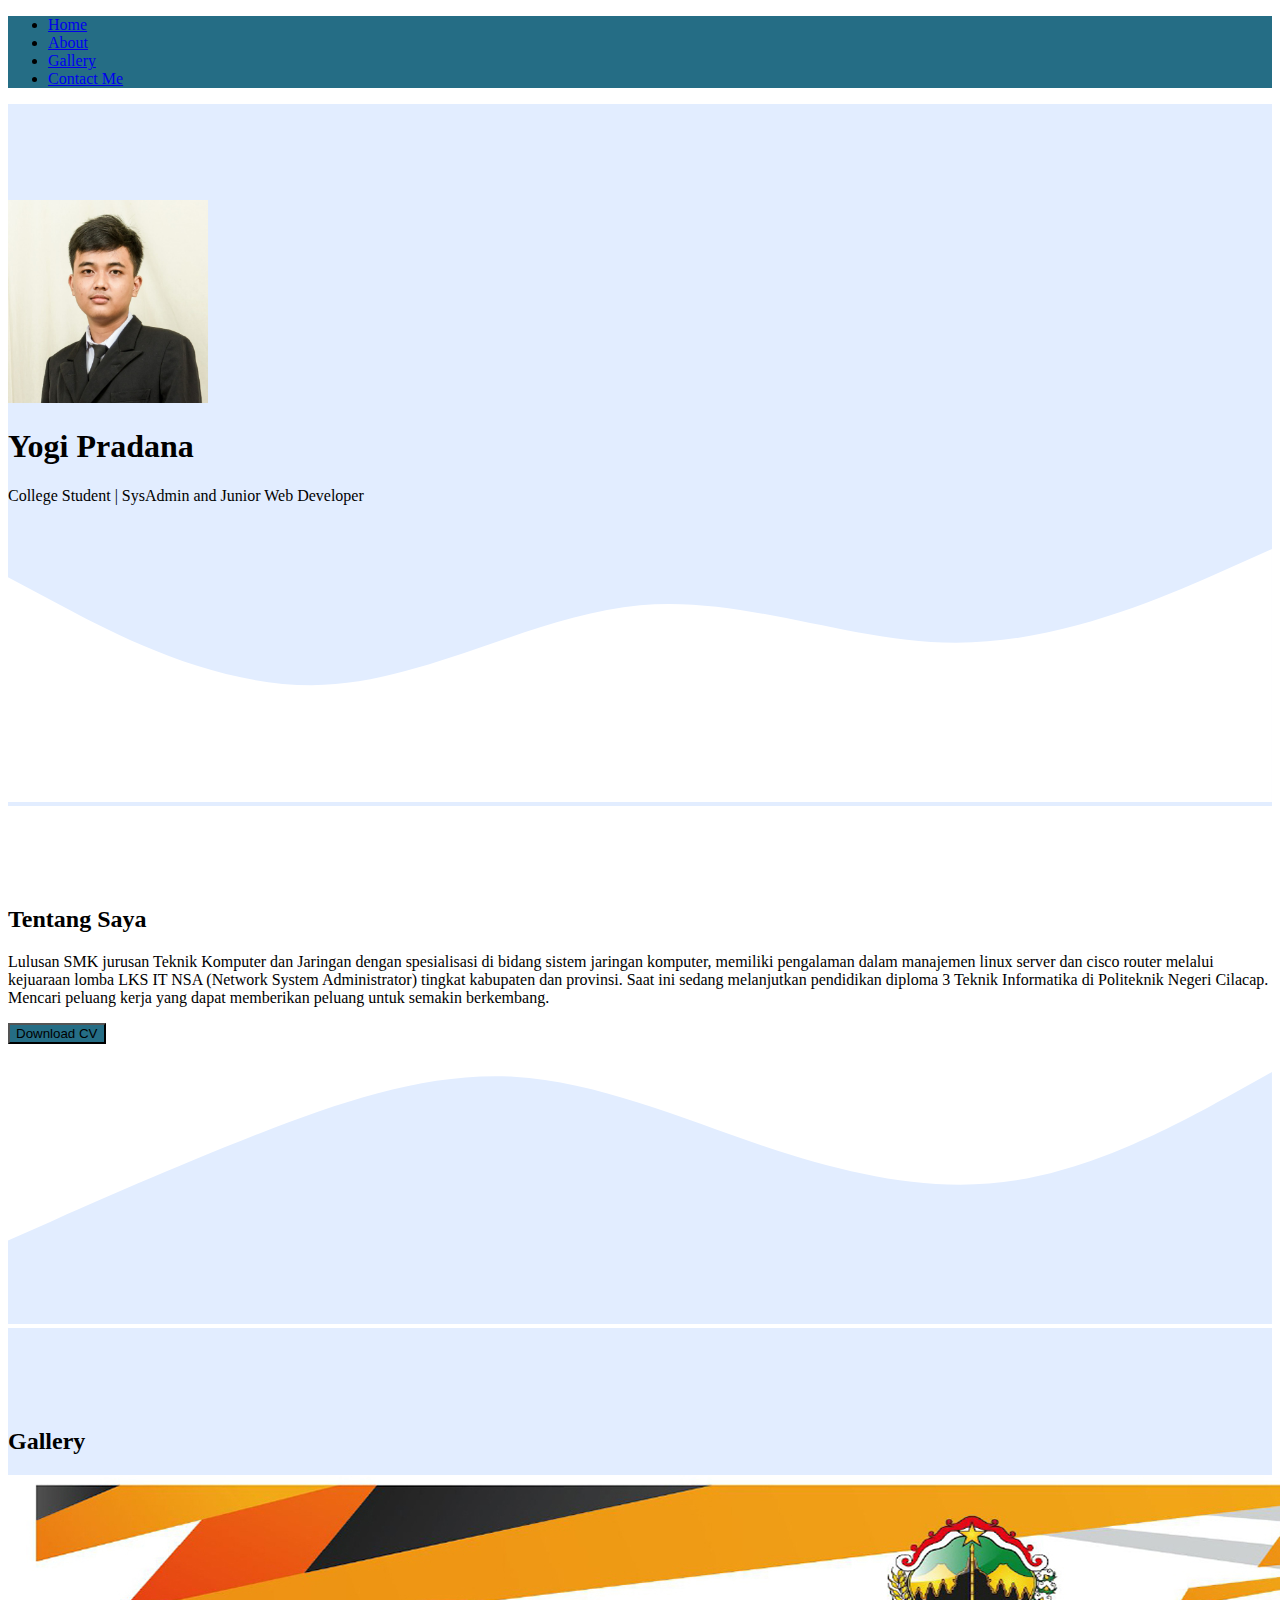
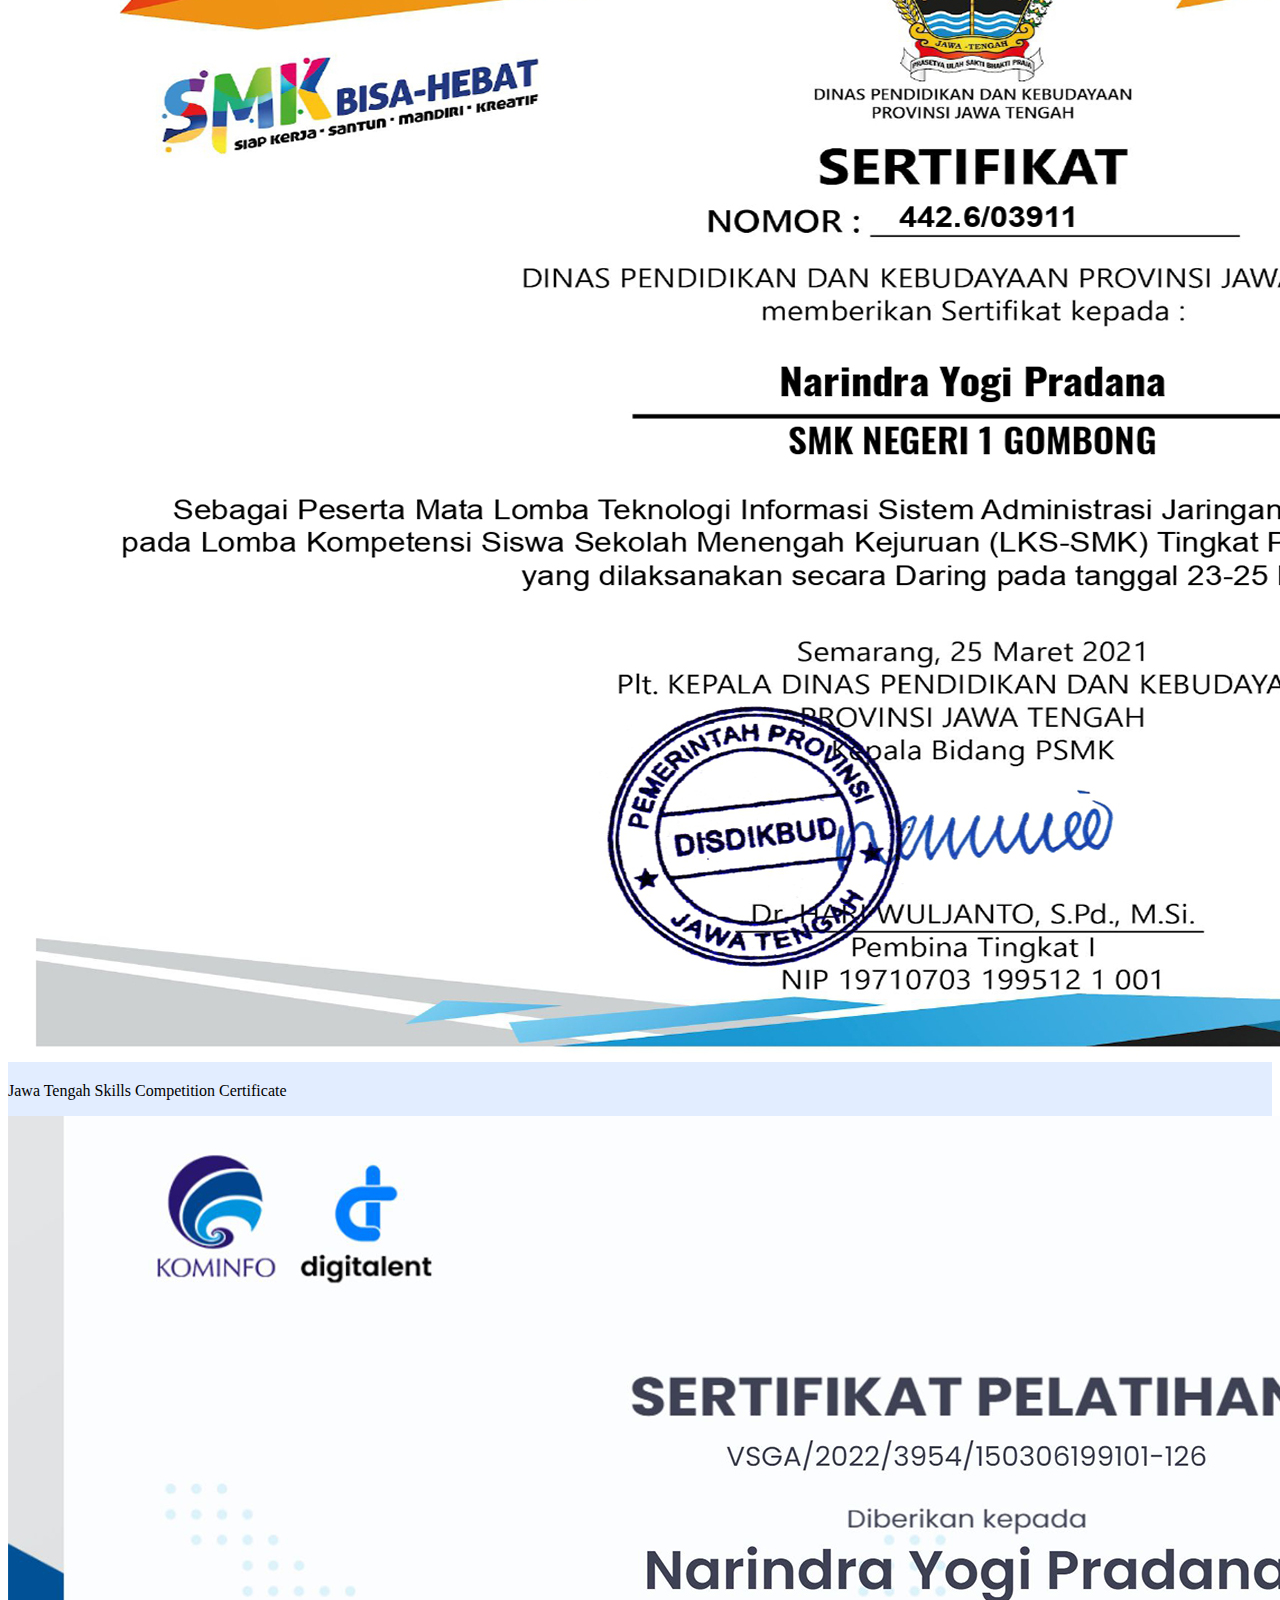
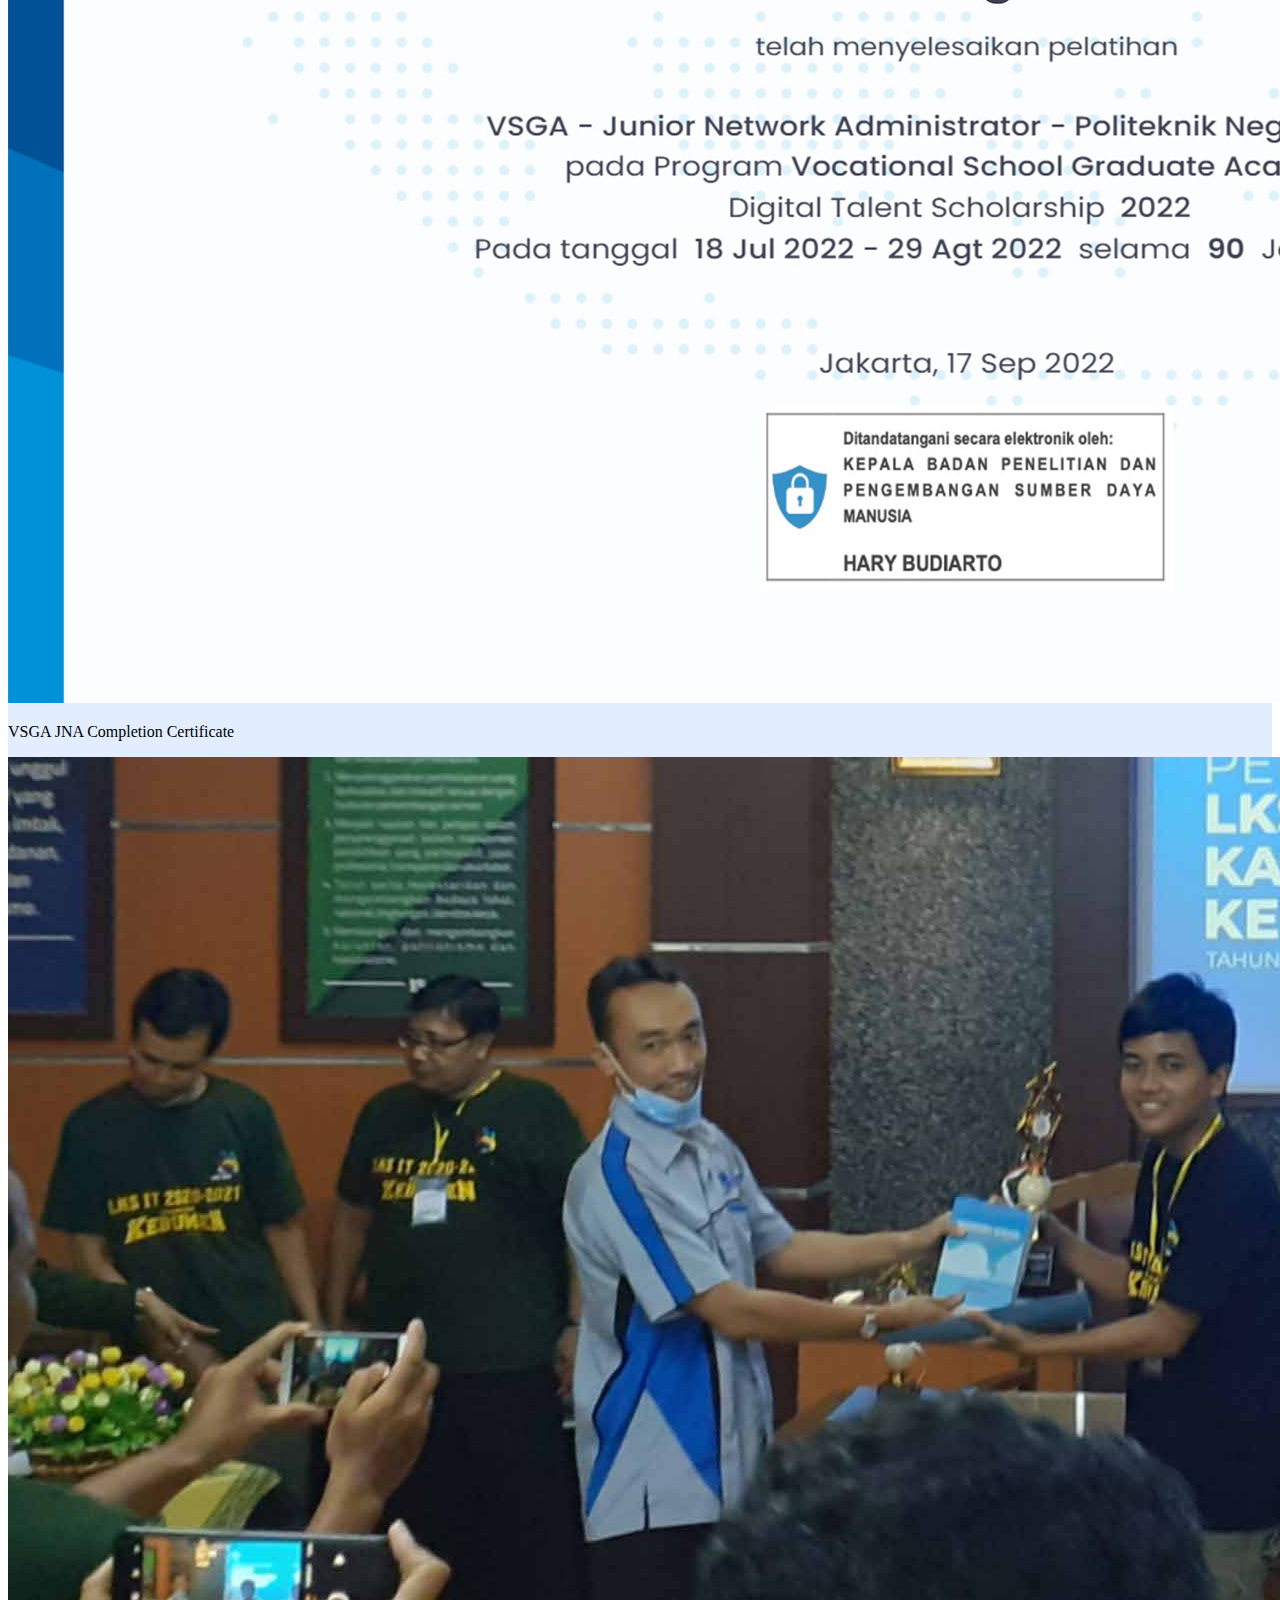
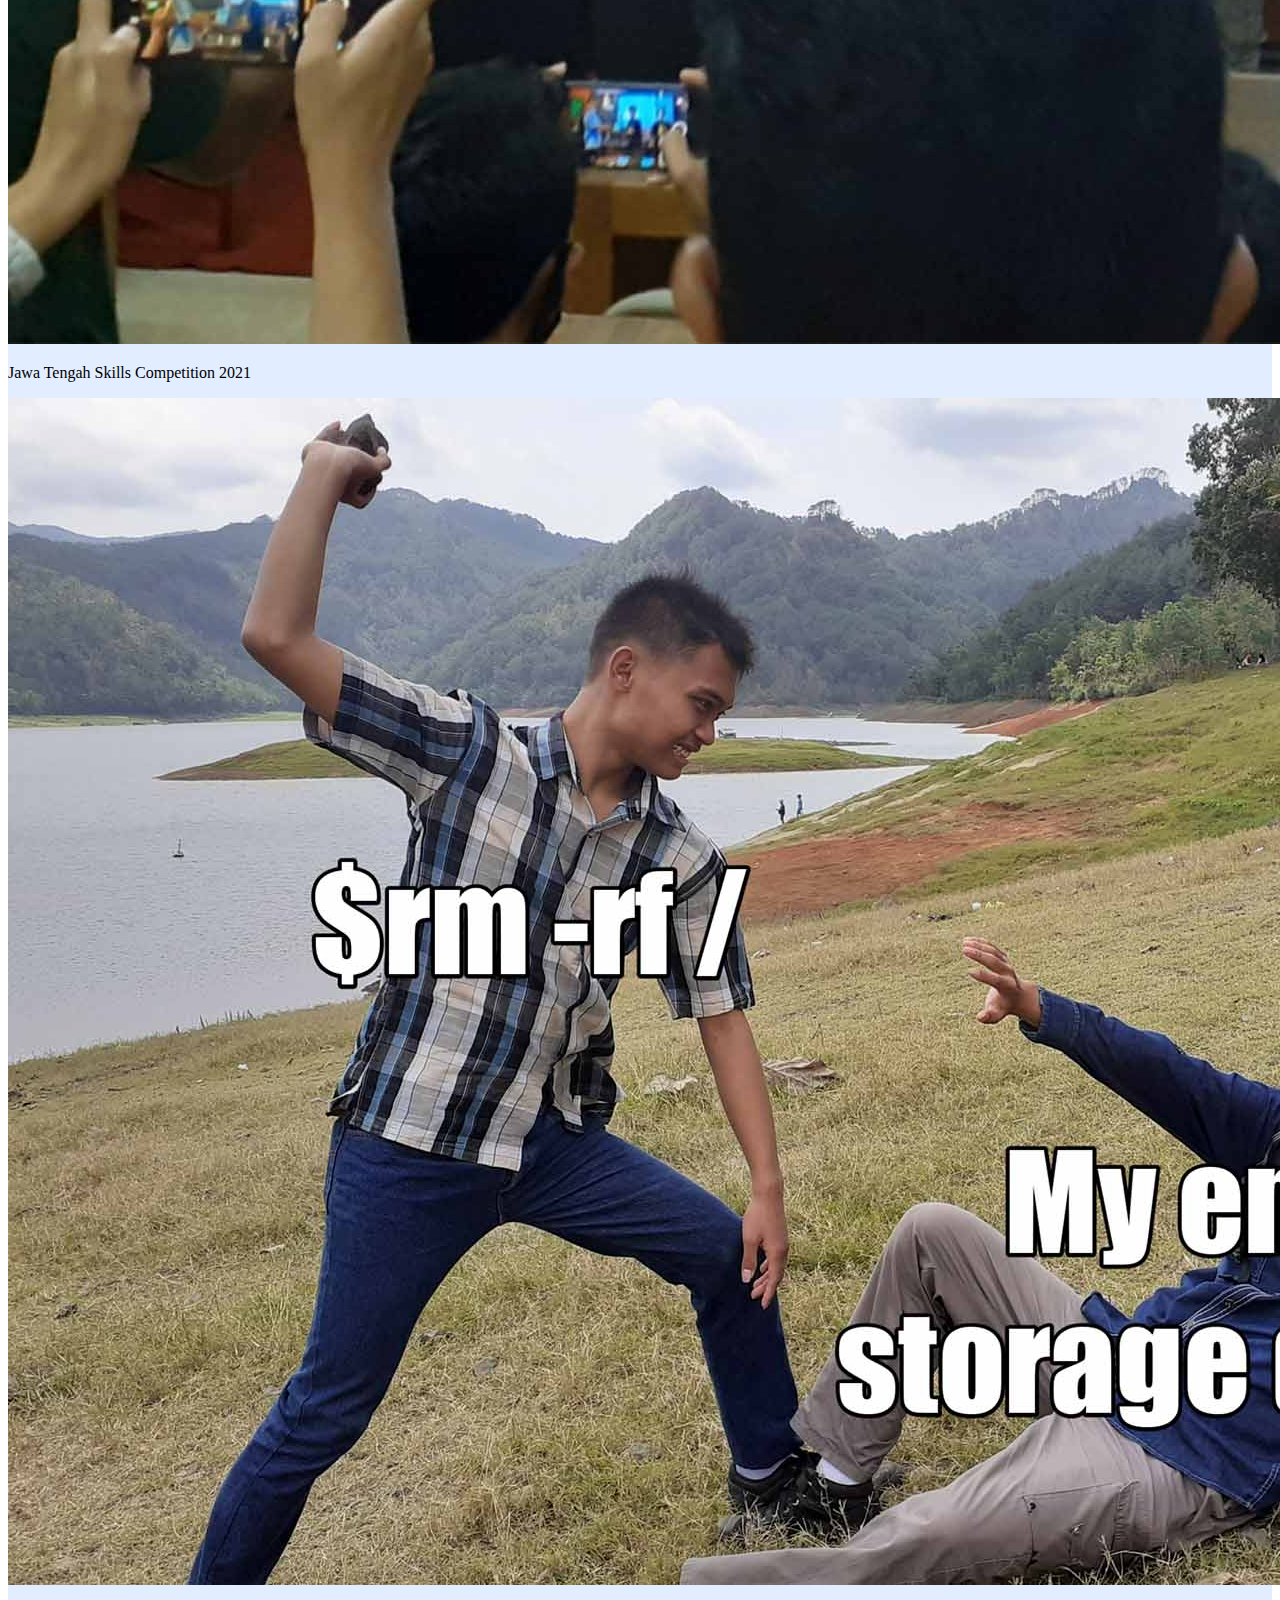
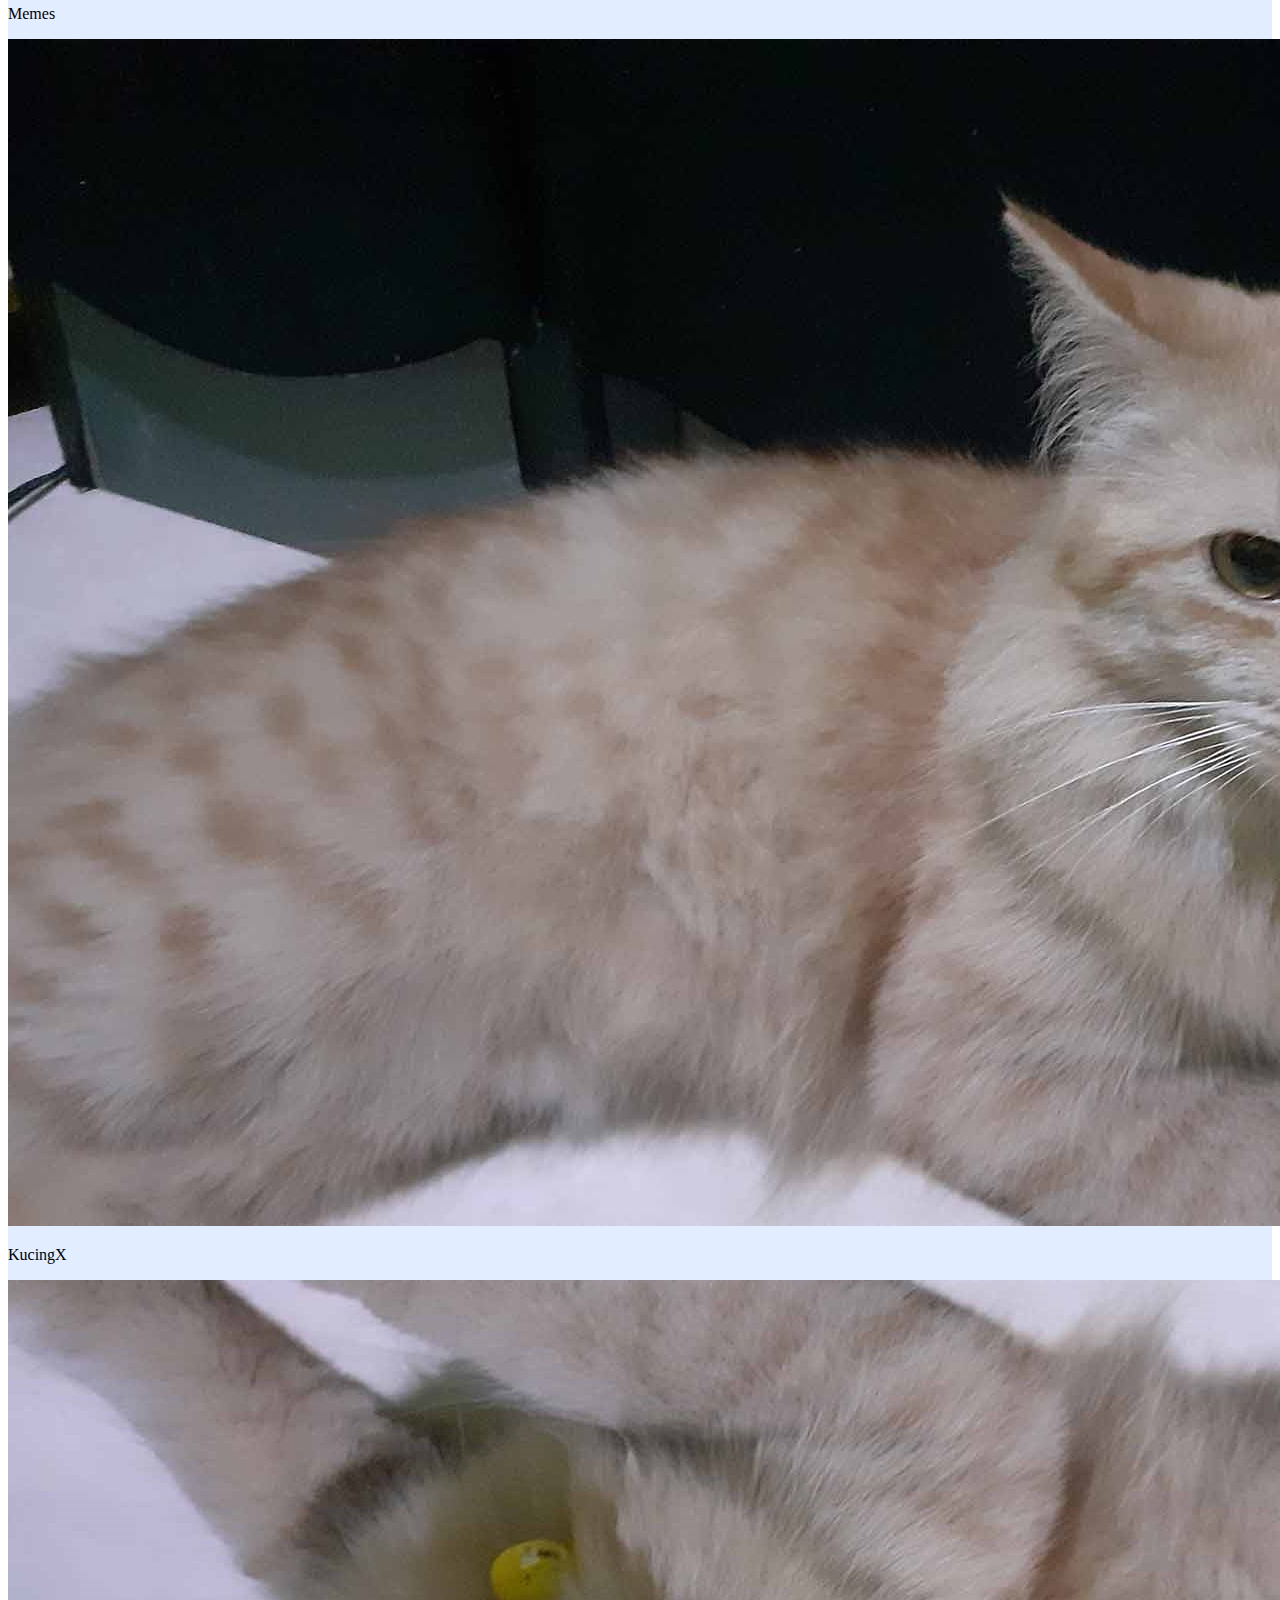
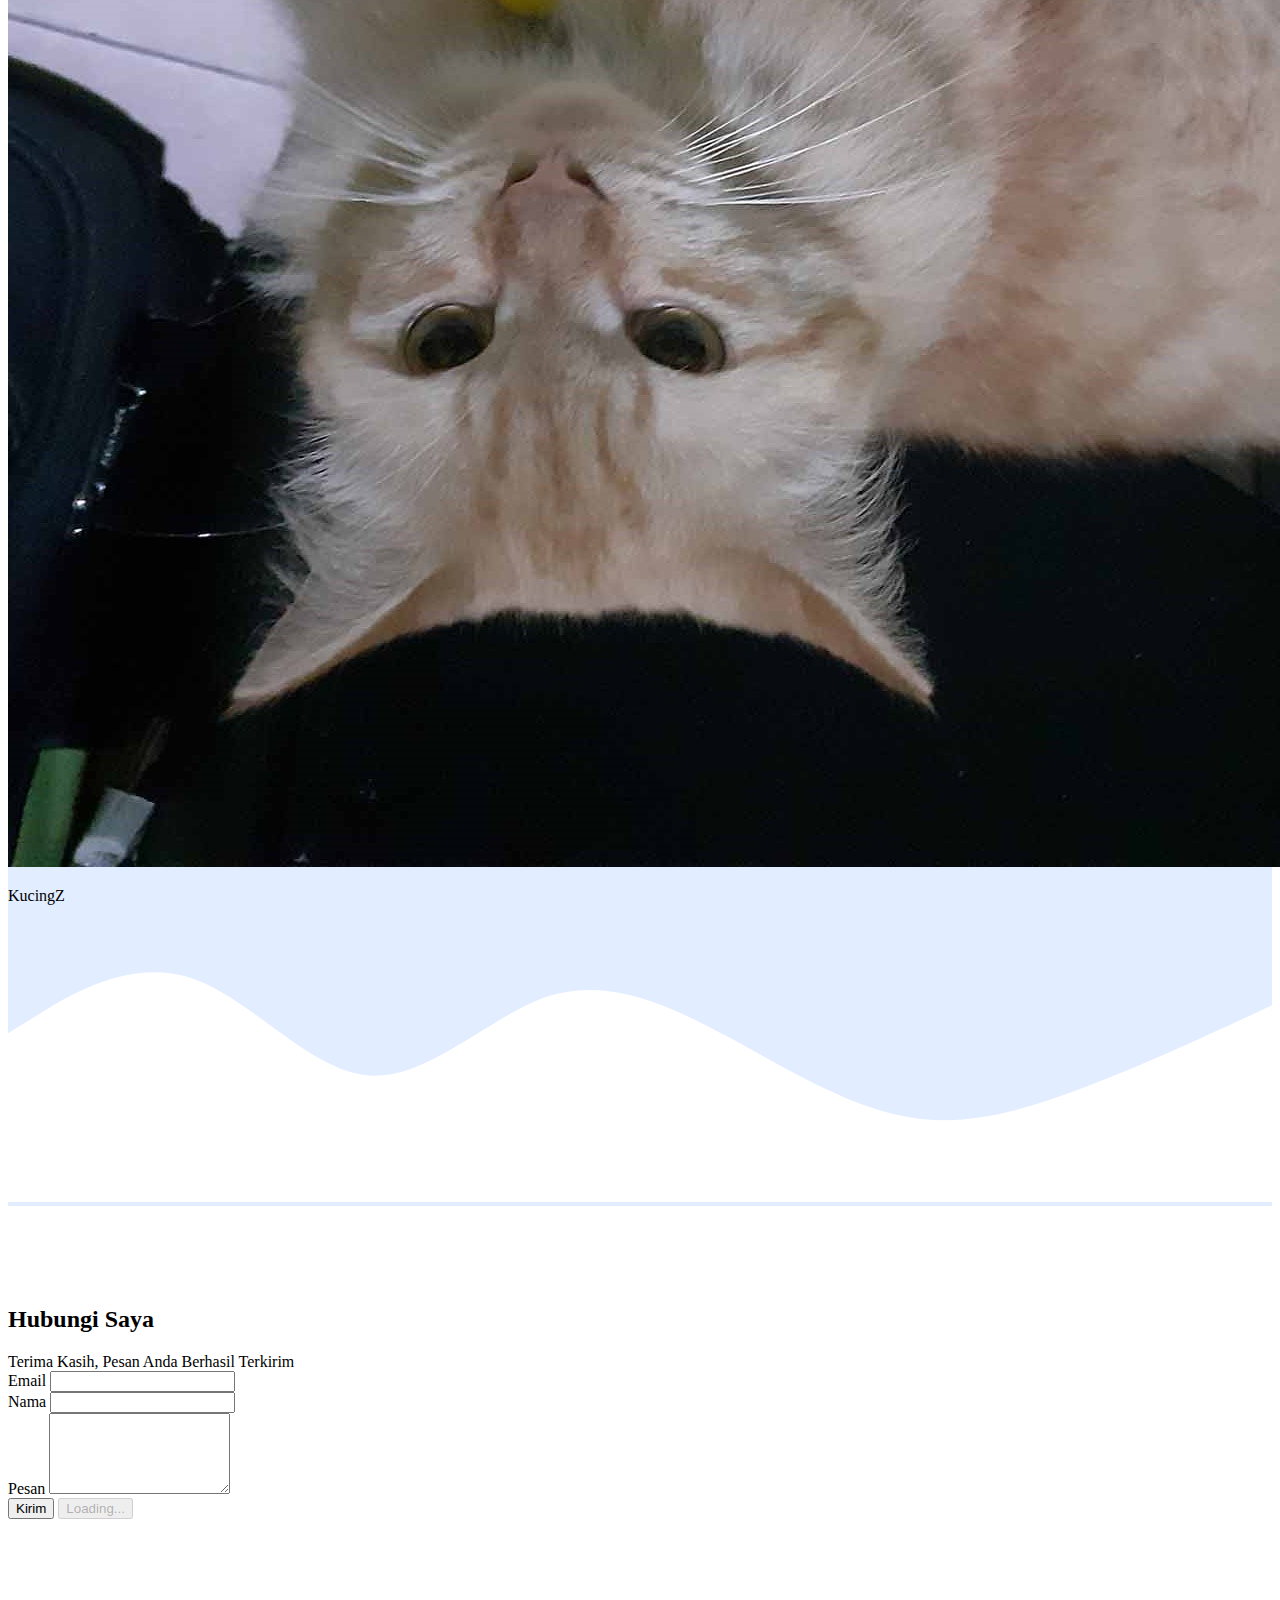
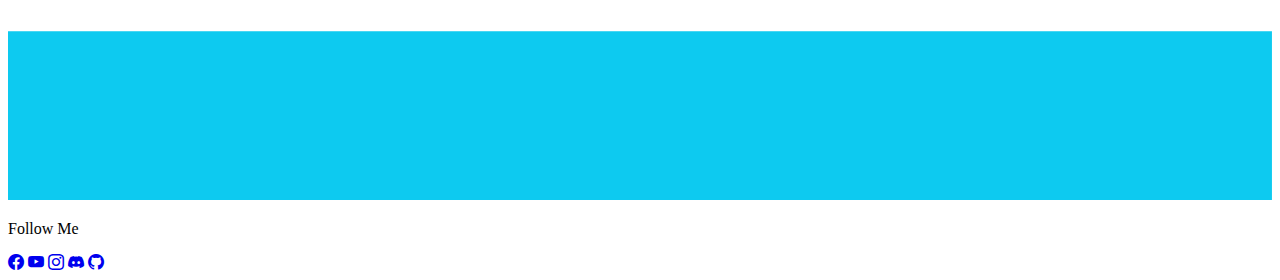
==== commit 5797d61e: "Color Update" ====
--- a/index.html
+++ b/index.html
@@ -34,7 +34,7 @@
     crossorigin="anonymous"></script>
   <!-- js -->
   <!-- Navbar -->
-  <nav class="navbar fixed-top navbar-expand-lg navbar-dark bg-info shadow-sm">
+  <nav class="navbar fixed-top navbar-expand-lg navbar-dark custom-color shadow-sm">
     <div class="container-fluid">
       <!-- <a class="navbar-brand" href="#">Yogi Pradana</a>
         <button class="navbar-toggler" type="button" data-bs-toggle="collapse" data-bs-target="#navbarNav" aria-controls="navbarNav" aria-expanded="false" aria-label="Toggle navigation">
@@ -98,7 +98,7 @@
         <div class="row justify-content-">
           <div class="col-md text-center">
             <a href="https://drive.google.com/uc?export=download&id=1575Ppgt3fYRKBHQ22YSwbGCdHGZUOVY0"
-              target="_blank"><button type="button" class="btn btn-primary justify-content-center">Download
+              target="_blank"><button type="button" class="btn btn-info custom-color text-white justify-content-center">Download
                 CV</button></a>
           </div>
         </div>
--- a/style.css
+++ b/style.css
@@ -11,3 +11,6 @@
 body {
   position: relative;
 }
+.custom-color {
+  background-color: #256d85;
+}
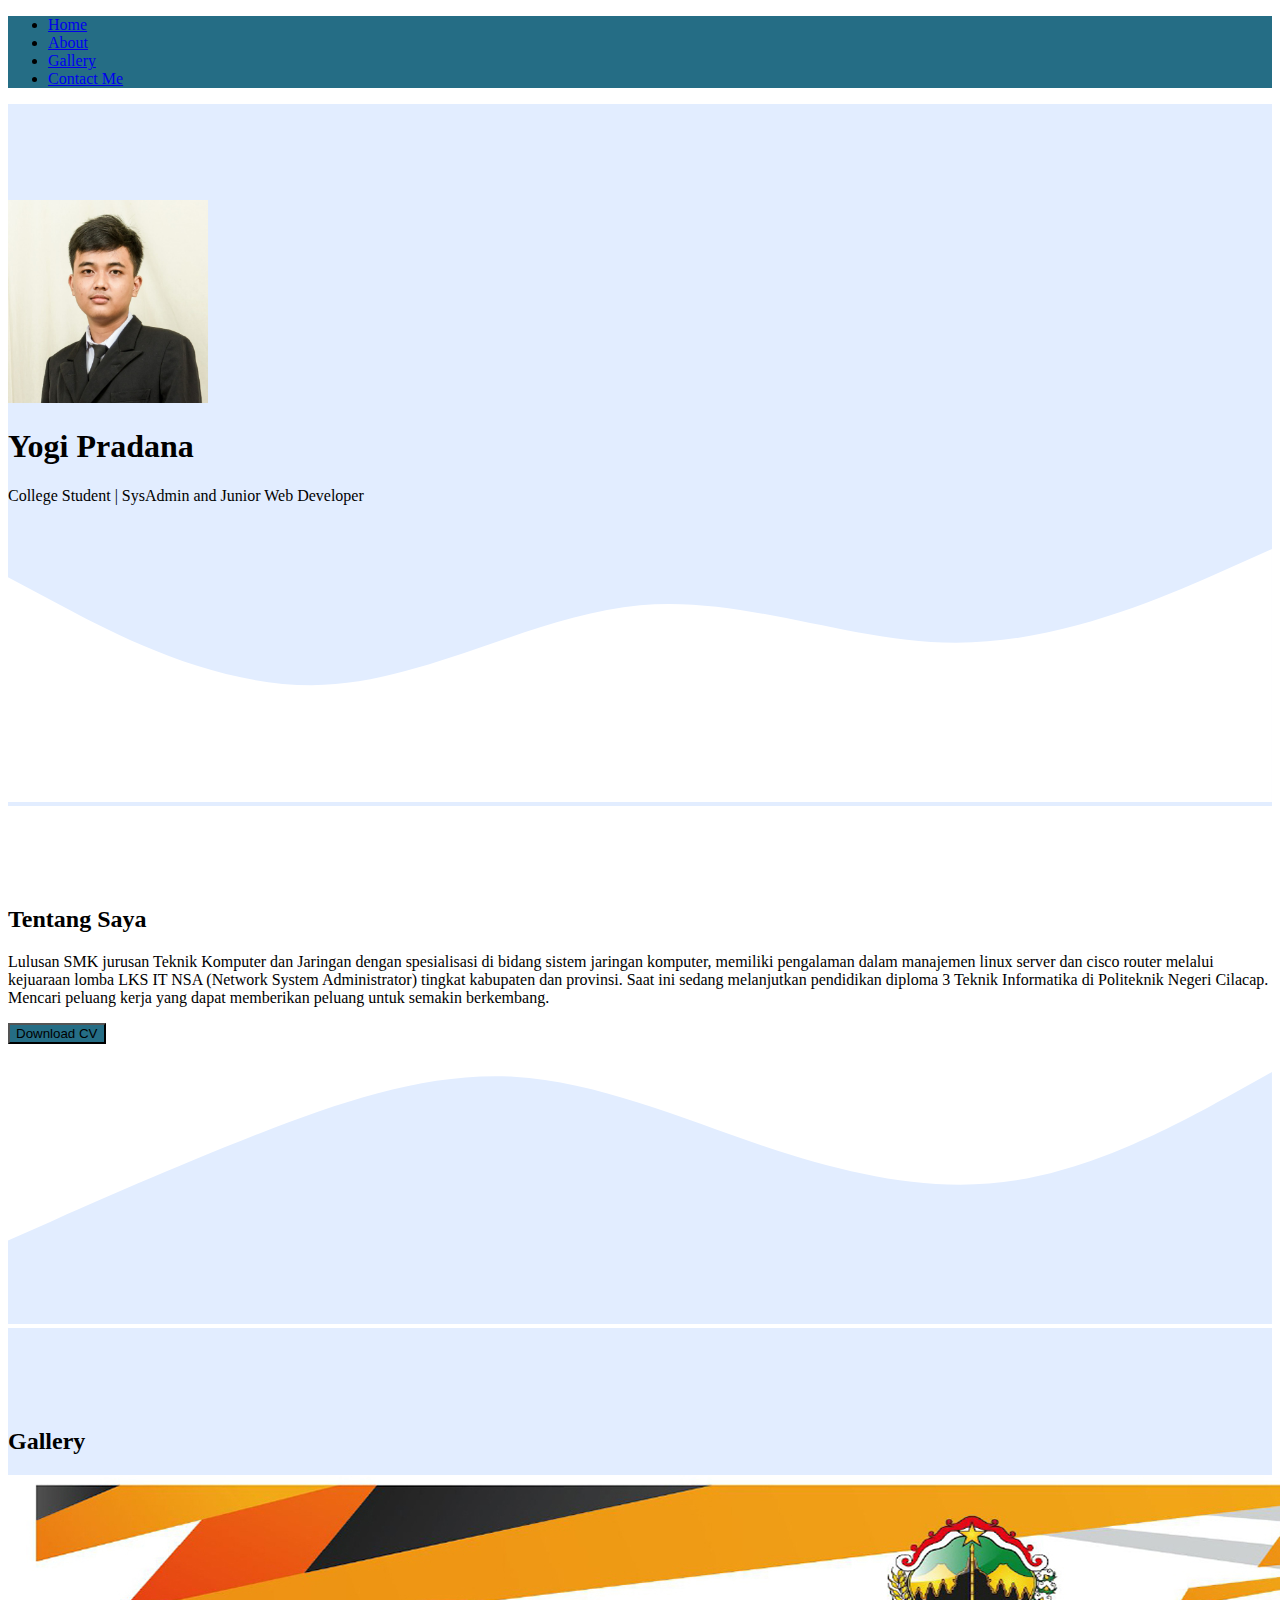
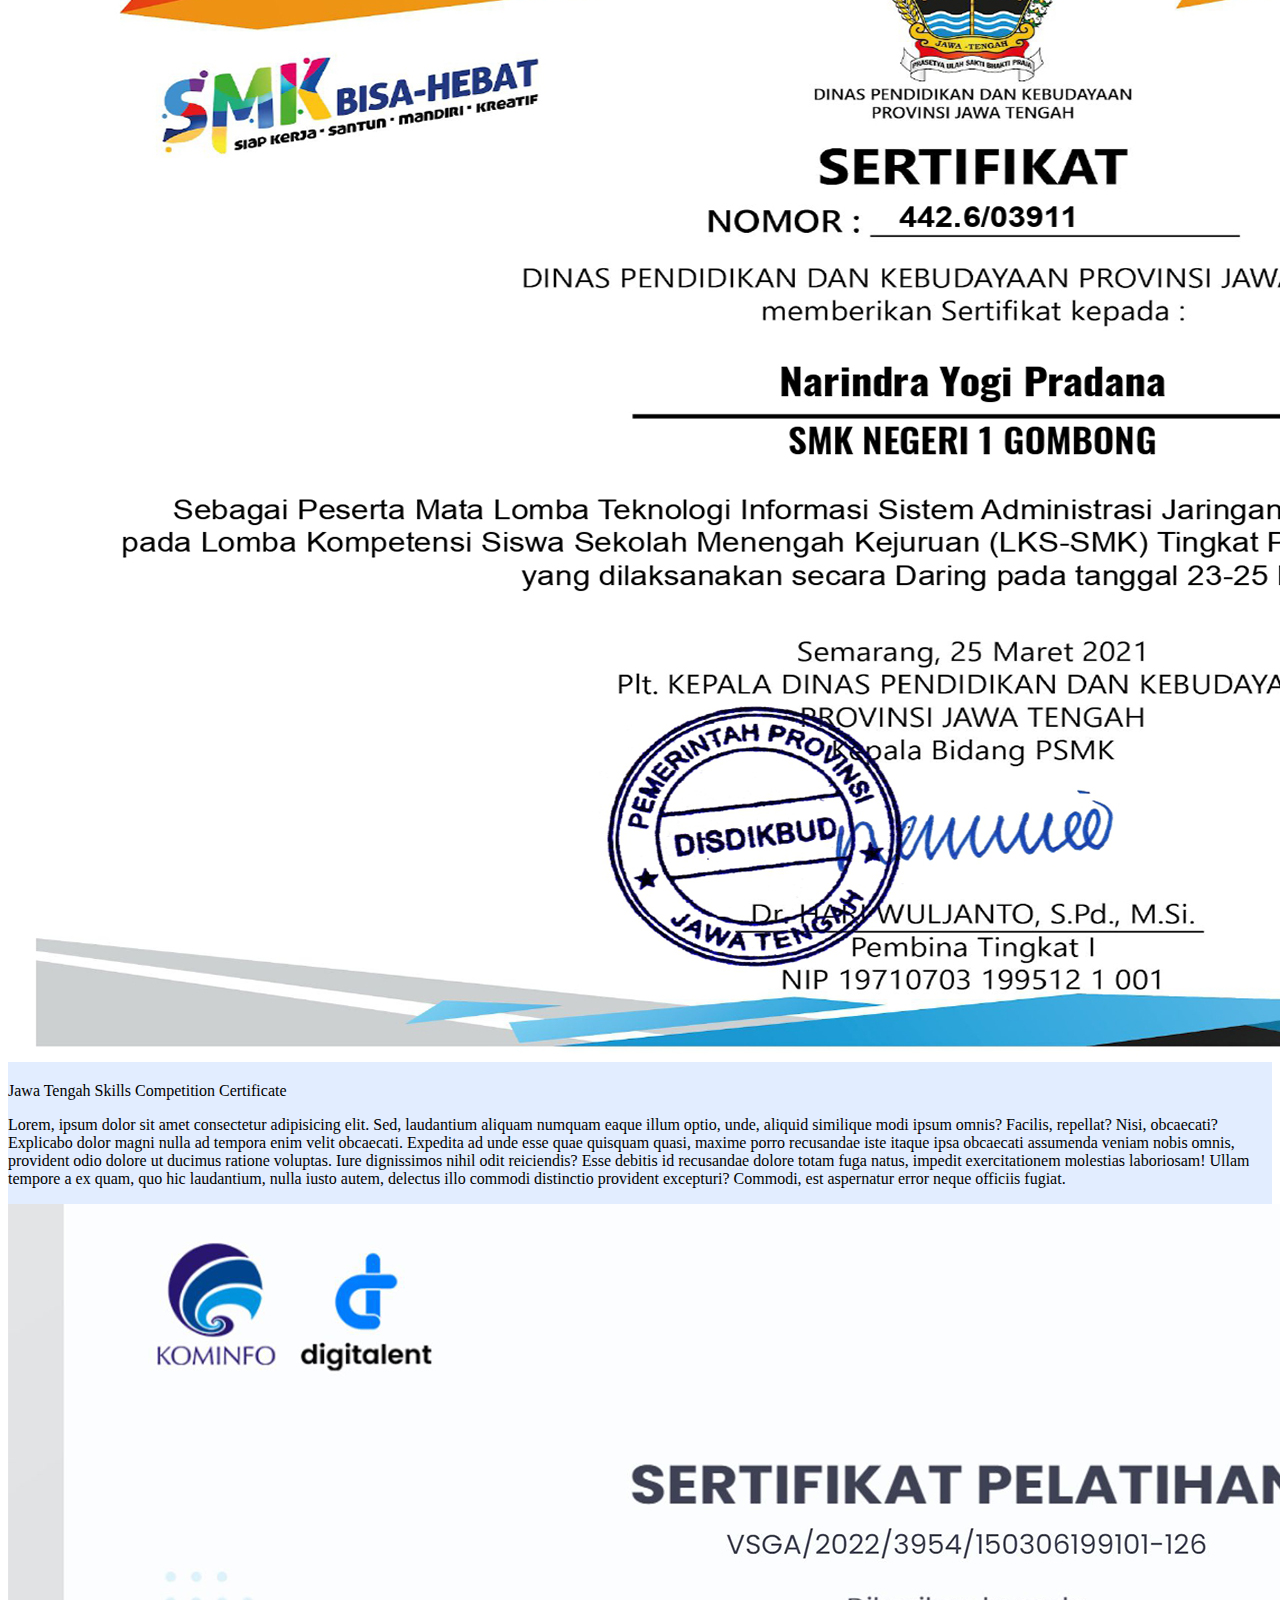
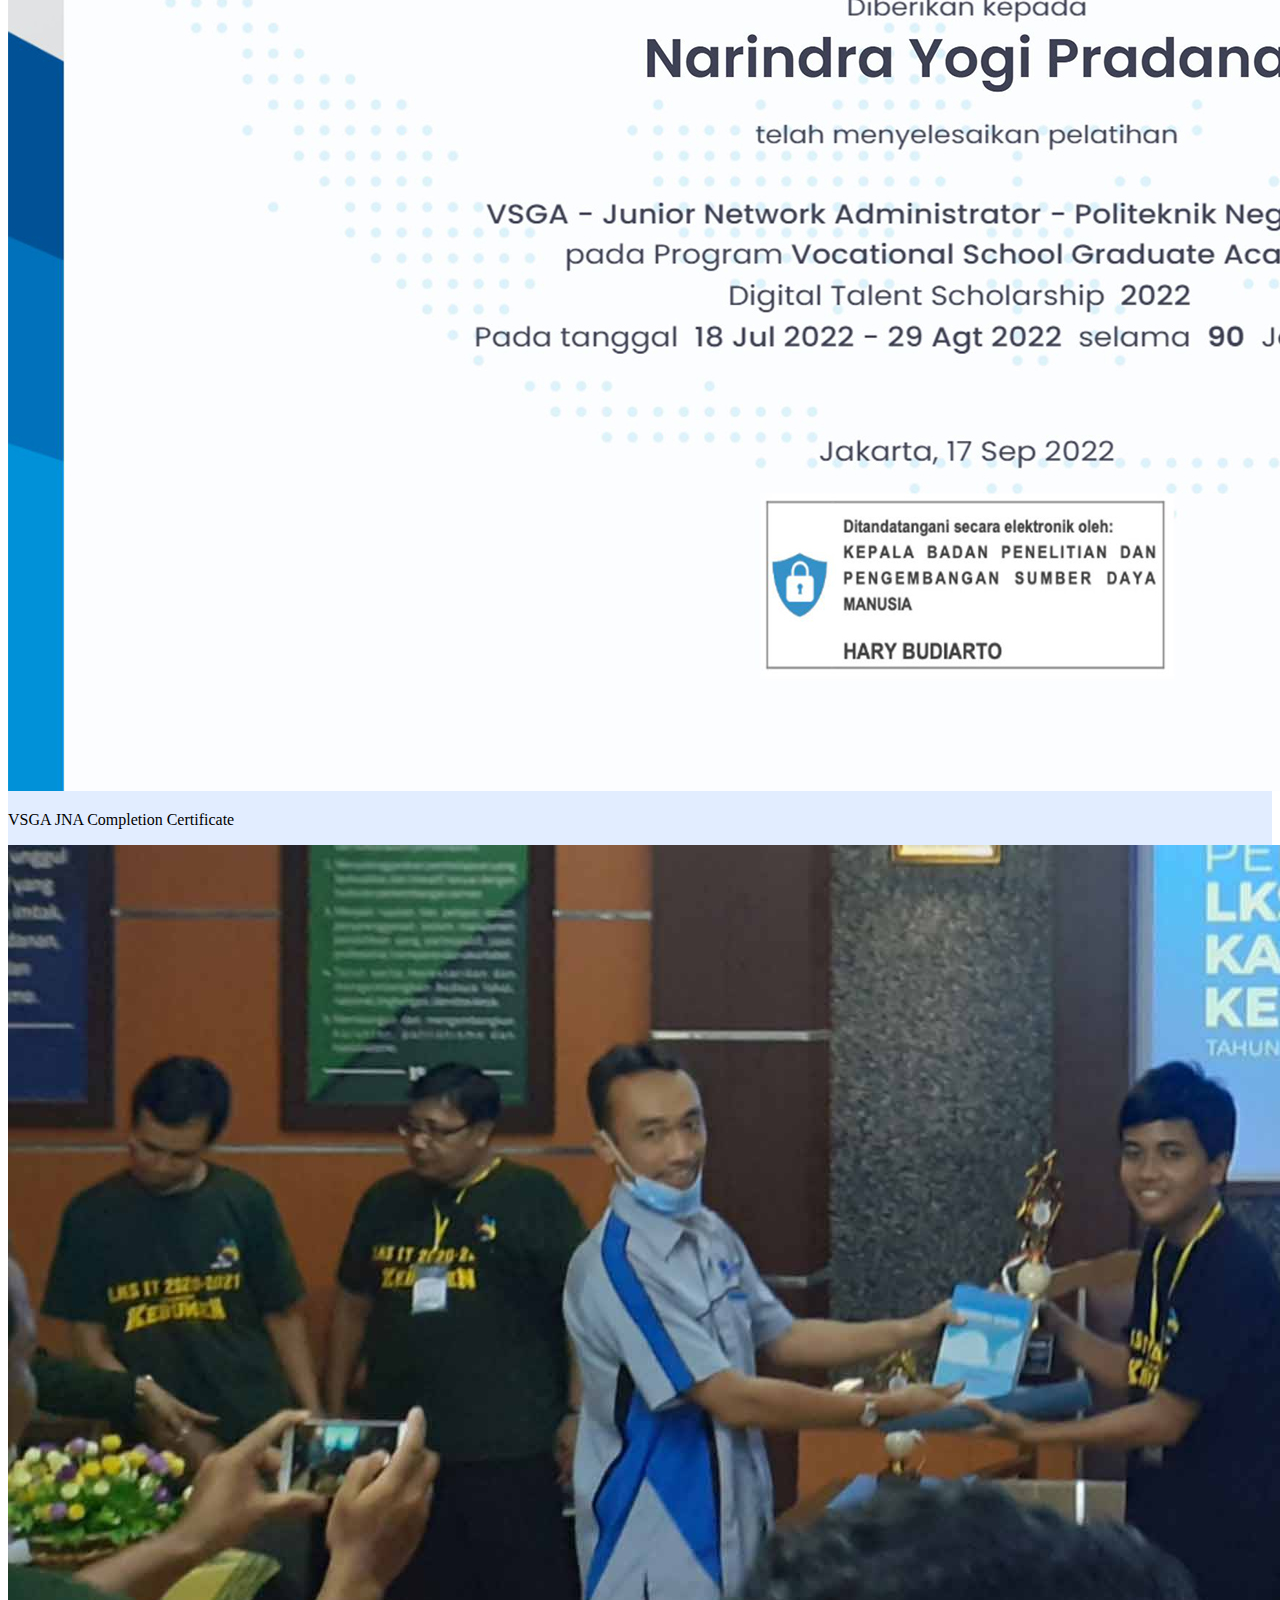
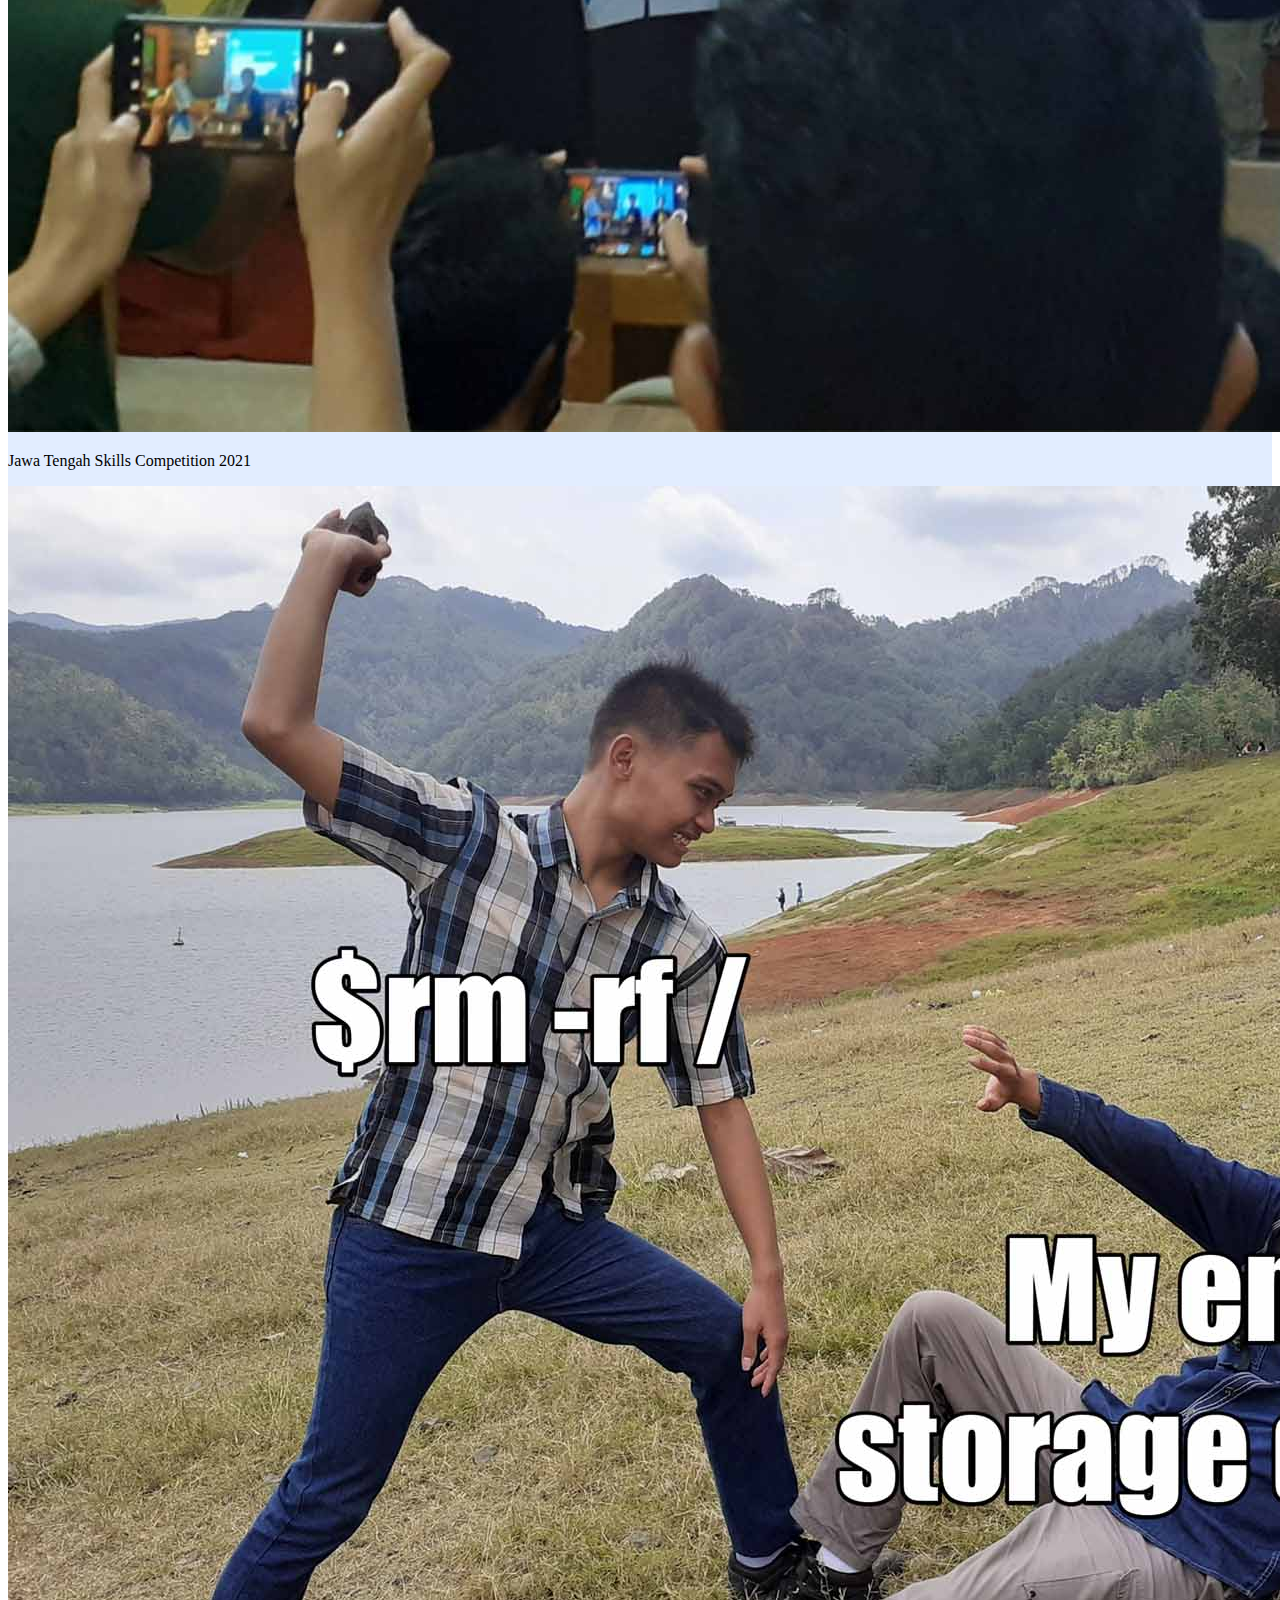
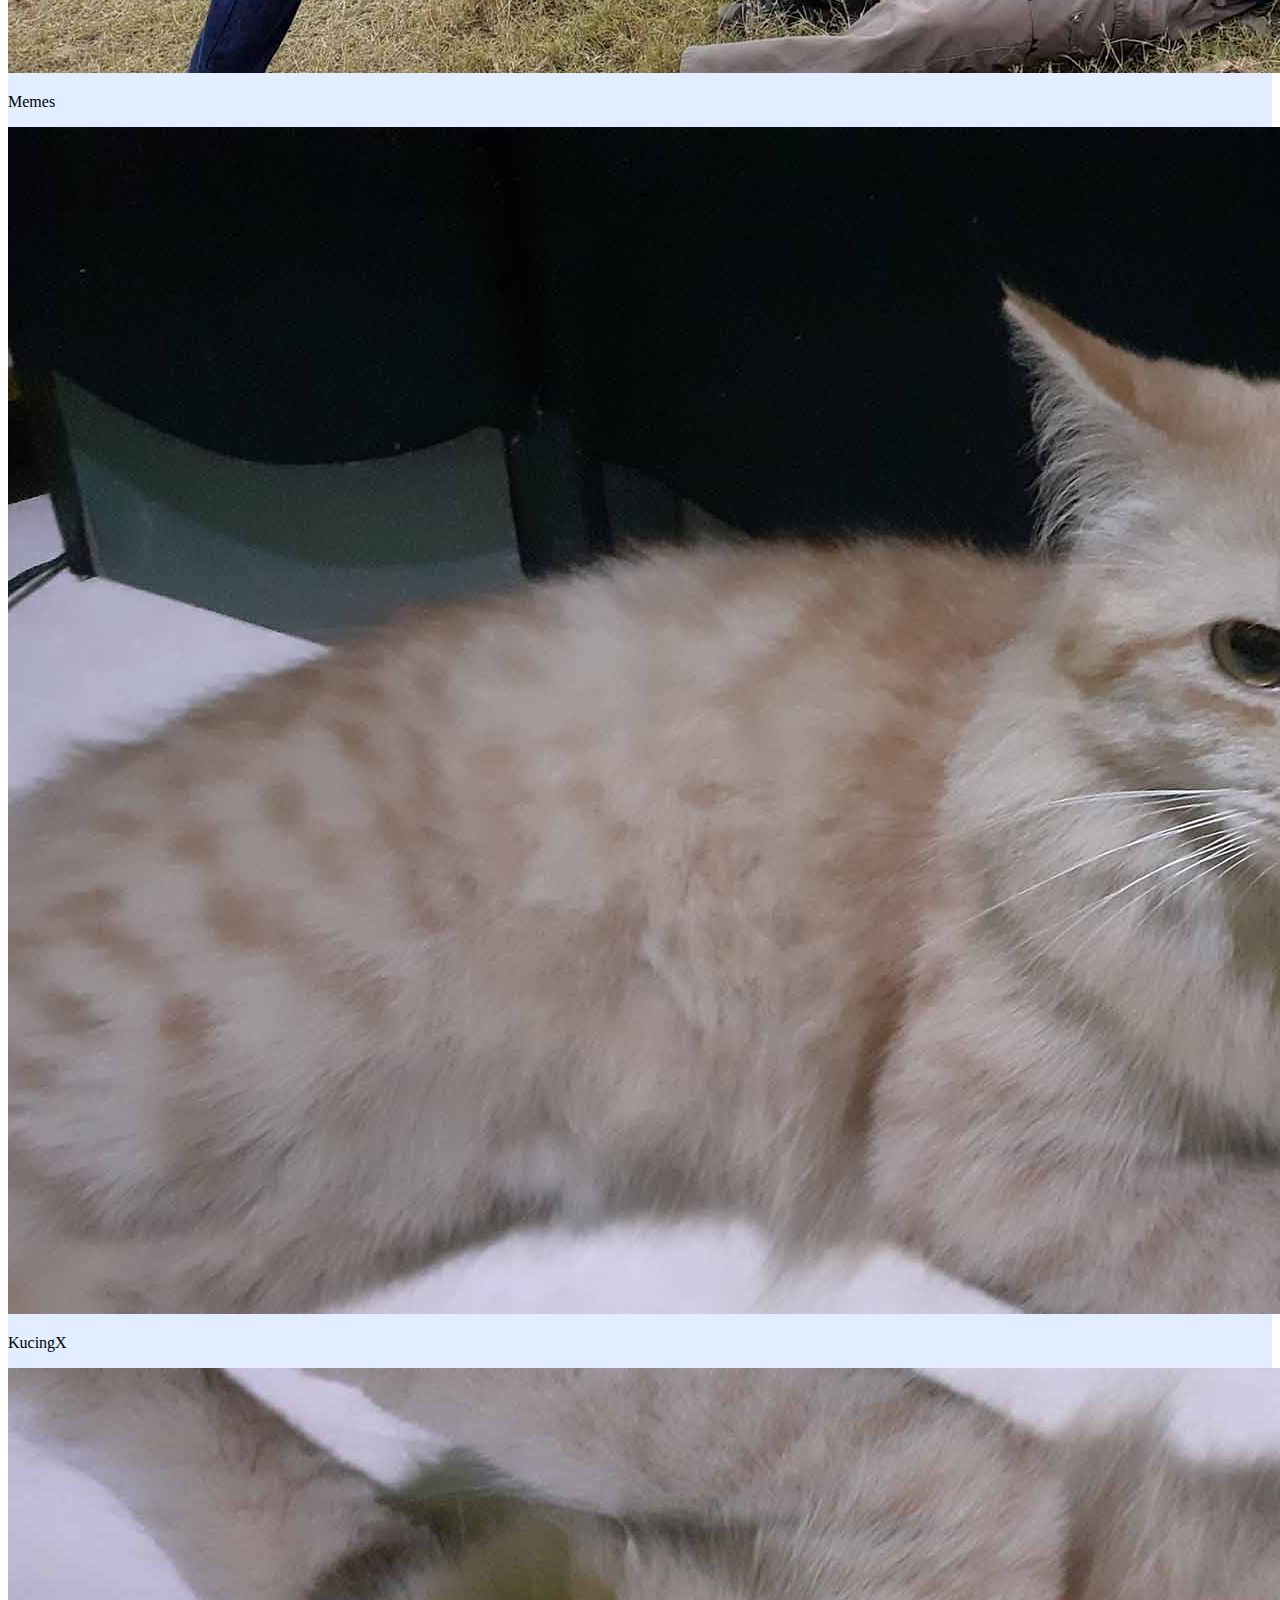
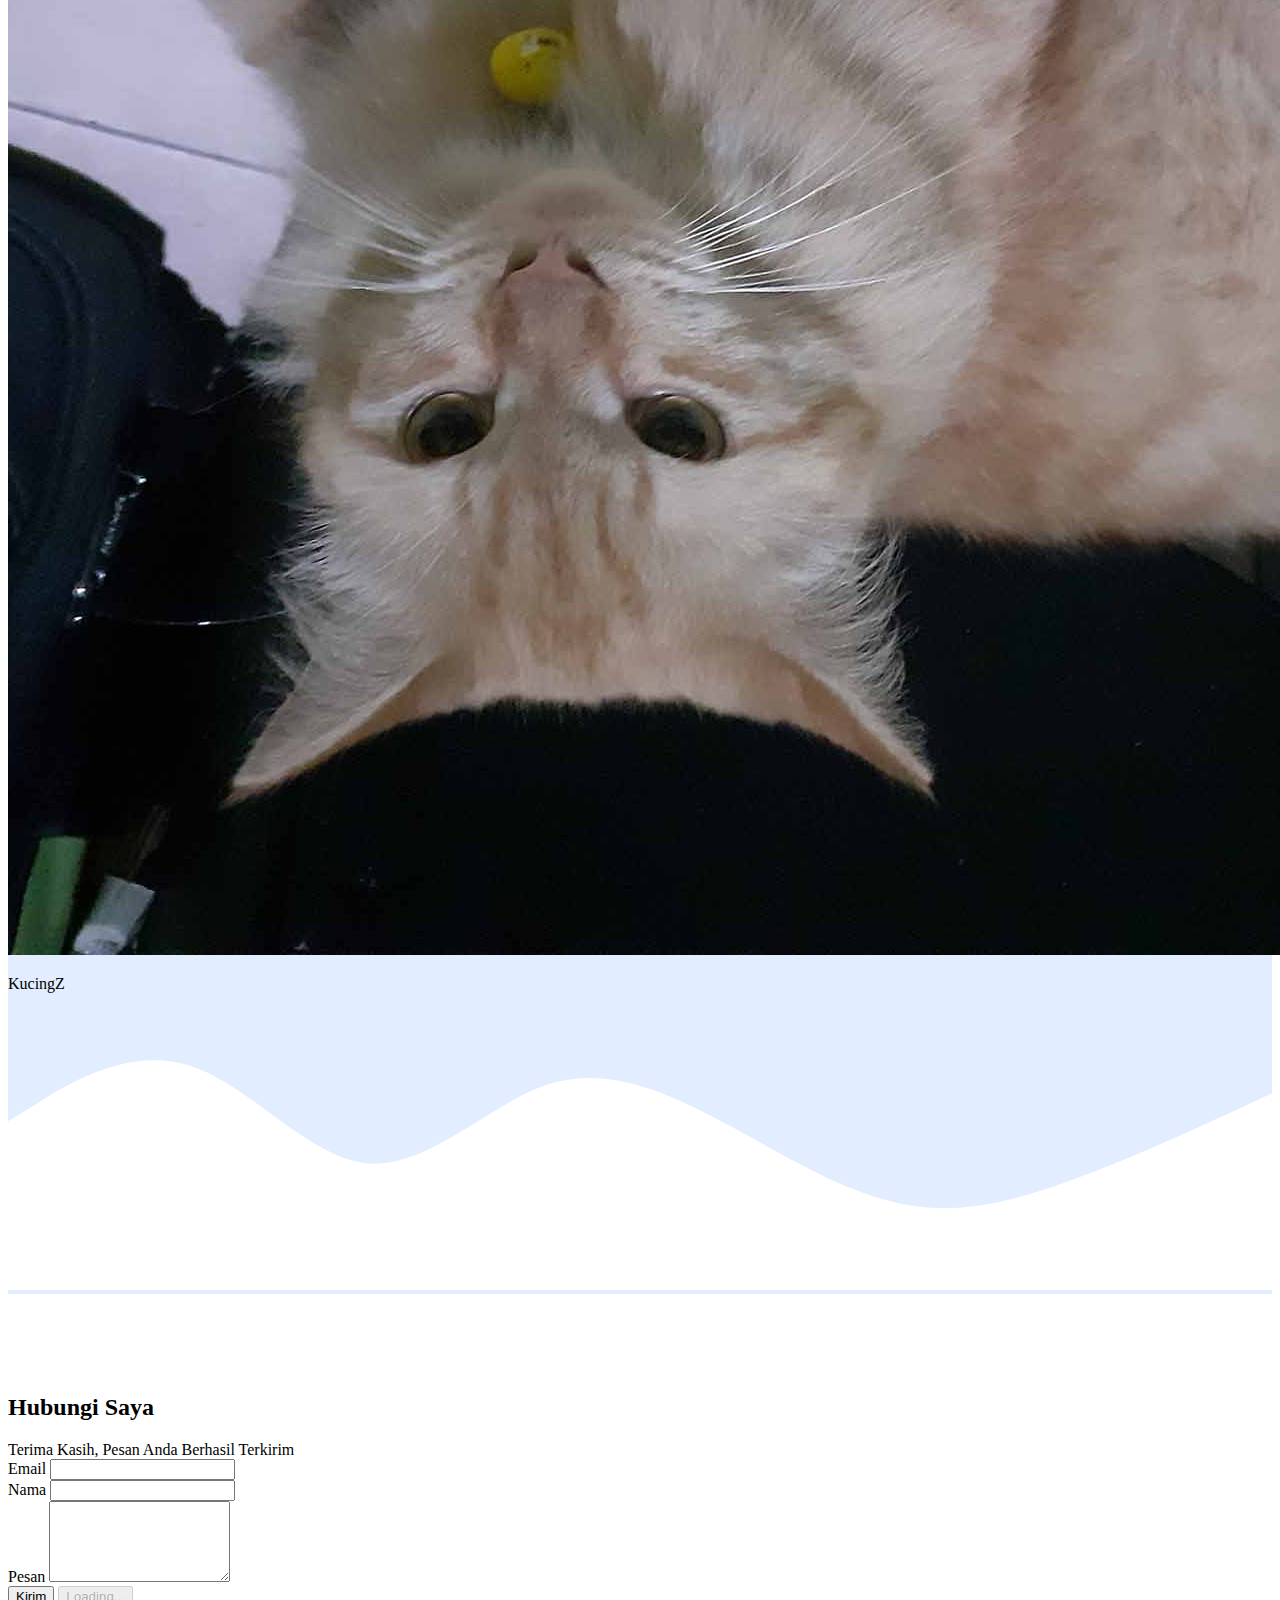
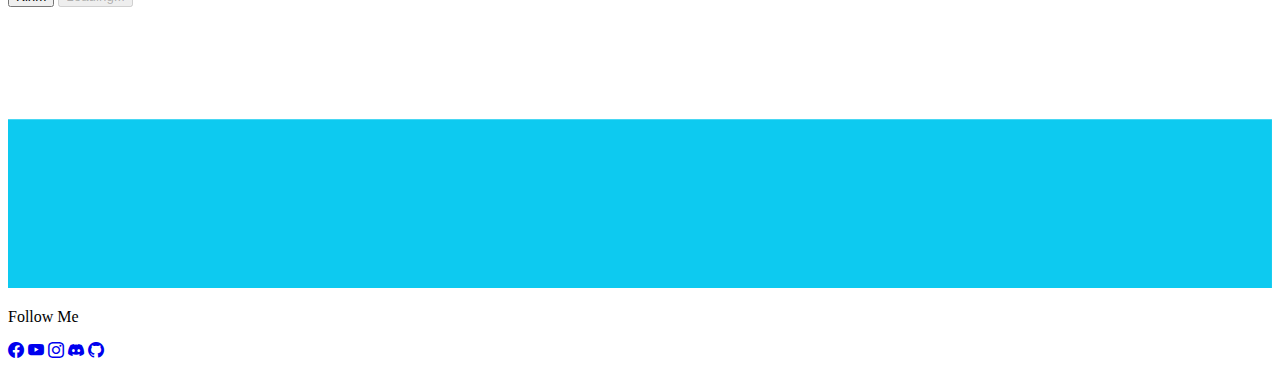
==== commit 05080ec3: "Njir" ====
--- a/index.html
+++ b/index.html
@@ -85,7 +85,7 @@
         </div>
       </div>
       <div class="row justify-content-center">
-        <div class="col-md-10 fs-5">
+        <div class="col-md-10 fs-5">                
           <p class="text-center">
             Lulusan SMK jurusan Teknik Komputer dan Jaringan dengan spesialisasi di bidang sistem jaringan komputer,
             memiliki pengalaman dalam manajemen linux server dan cisco router melalui kejuaraan lomba LKS IT NSA
@@ -126,6 +126,7 @@
             <img src="img/keb-cert.jpg" class="card-img-top" alt="gambar1" />
             <div class="card-body">
               <p class="card-text text-center">Jawa Tengah Skills Competition Certificate</p>
+              <p>Lorem, ipsum dolor sit amet consectetur adipisicing elit. Sed, laudantium aliquam numquam eaque illum optio, unde, aliquid similique modi ipsum omnis? Facilis, repellat? Nisi, obcaecati? Explicabo dolor magni nulla ad tempora enim velit obcaecati. Expedita ad unde esse quae quisquam quasi, maxime porro recusandae iste itaque ipsa obcaecati assumenda veniam nobis omnis, provident odio dolore ut ducimus ratione voluptas. Iure dignissimos nihil odit reiciendis? Esse debitis id recusandae dolore totam fuga natus, impedit exercitationem molestias laboriosam! Ullam tempore a ex quam, quo hic laudantium, nulla iusto autem, delectus illo commodi distinctio provident excepturi? Commodi, est aspernatur error neque officiis fugiat.</p>
             </div>
           </div>
         </div>
